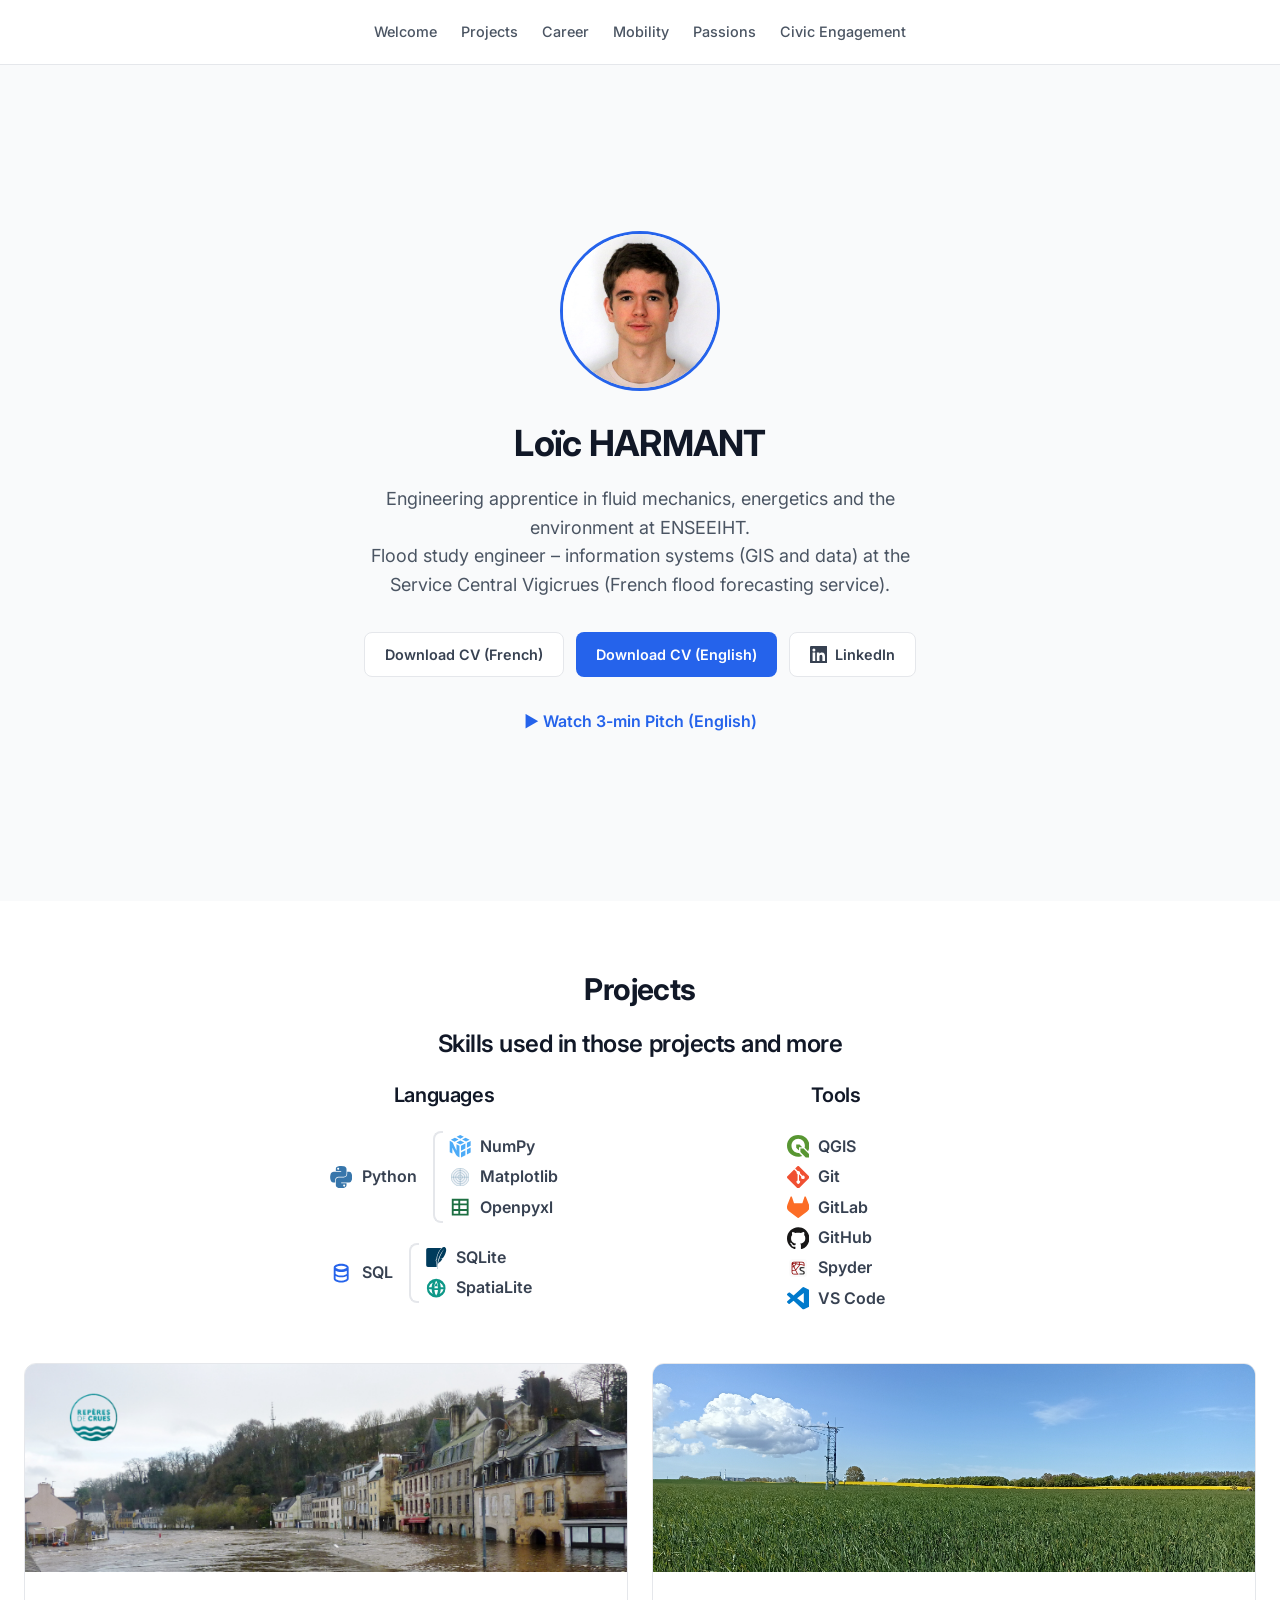
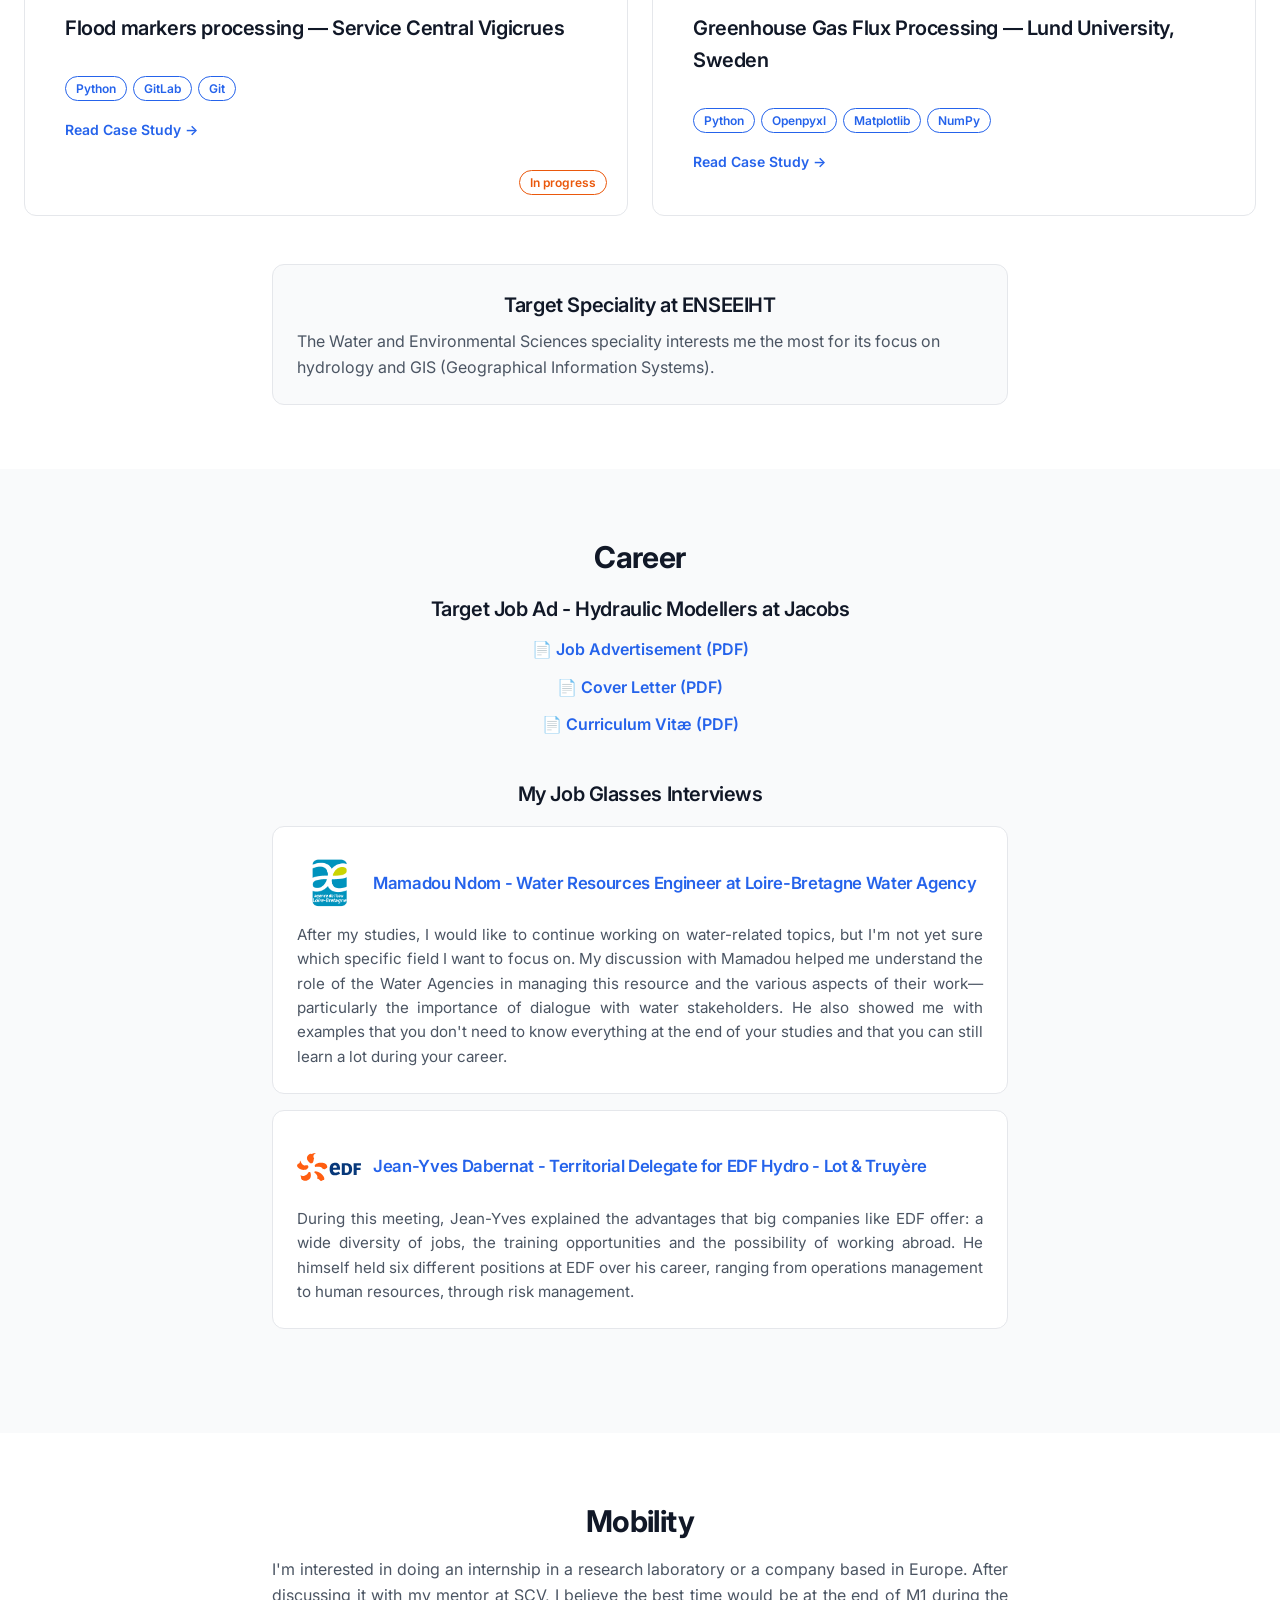
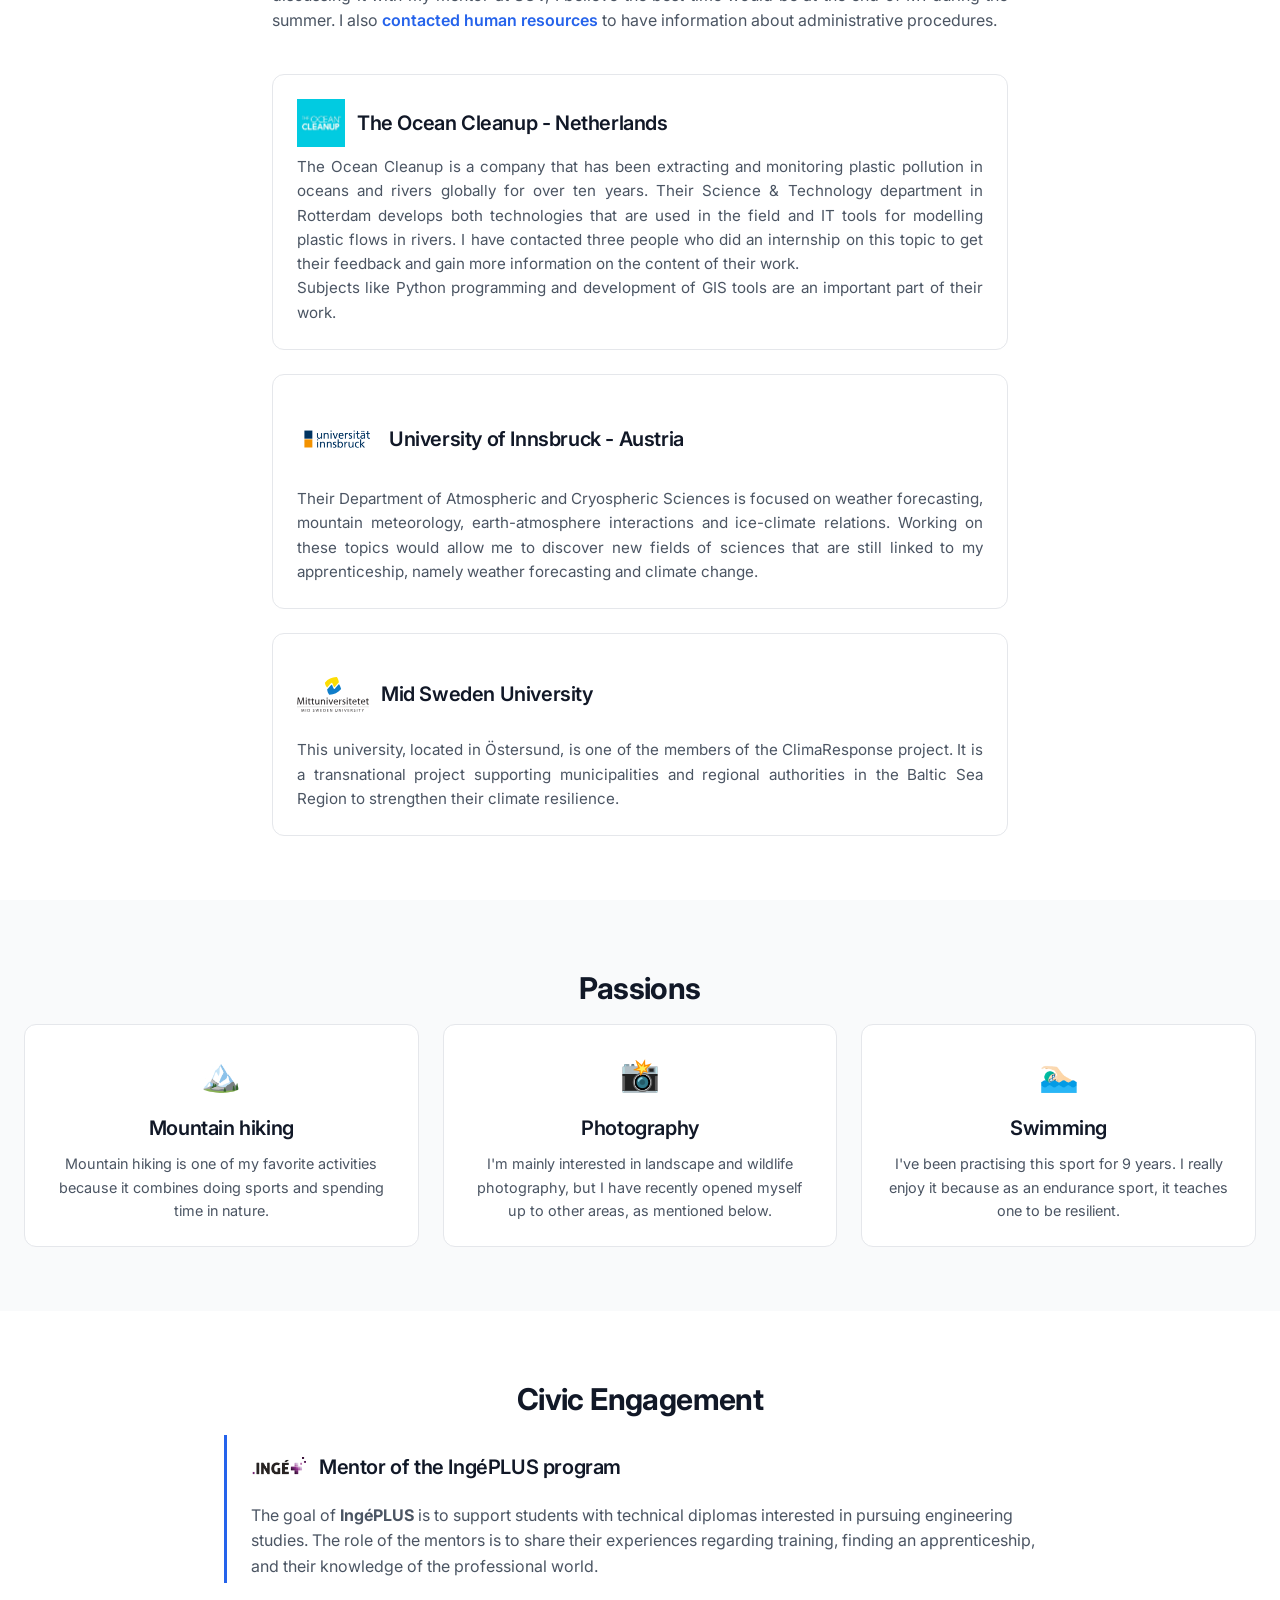
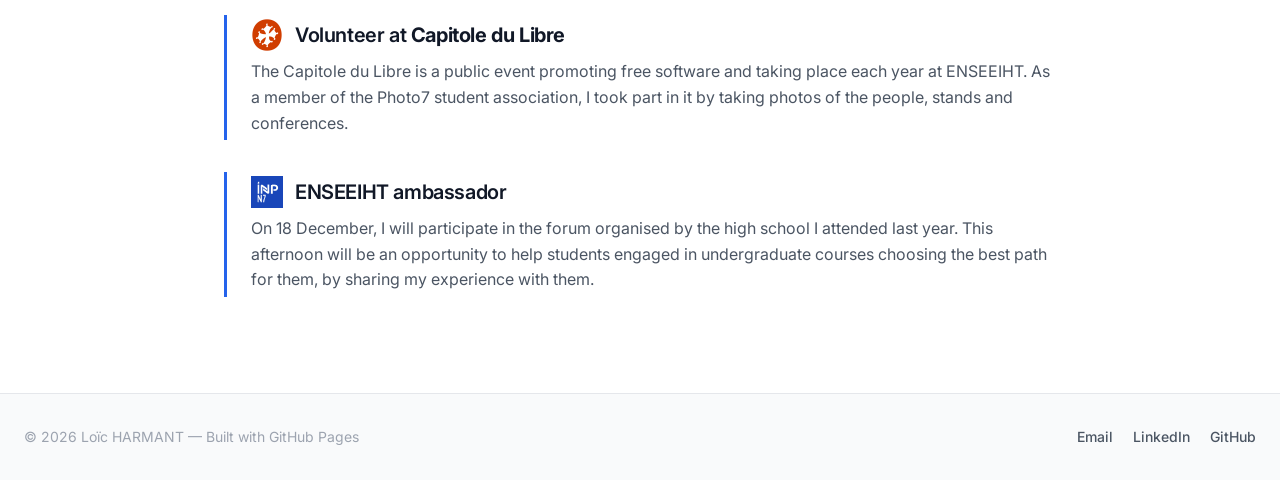
==== index.html @ 53d8c66c "Update index.html" ====
<!DOCTYPE html>
<html lang="en">
<head>
  <meta charset="UTF-8">
  <meta name="viewport" content="width=device-width, initial-scale=1.0">
  <title>Loïc HARMANT — Engineer Portfolio</title>
  <link rel="stylesheet" href="css/style.css">
  <link rel="preconnect" href="https://fonts.googleapis.com">
  <link href="https://fonts.googleapis.com/css2?family=Inter:wght@300;400;500;600;700&display=swap" rel="stylesheet">
</head>
<body>
  
  <!-- NAVIGATION FIXÉE EN HAUT -->
  <nav class="navbar">
    <div class="container">
      <ul class="nav-menu">
        <li><a href="#welcome">Welcome</a></li>
        <li><a href="#projects">Projects</a></li>
        <li><a href="#career">Career</a></li>
        <li><a href="#mobility">Mobility</a></li>
        <li><a href="#passions">Passions</a></li>
        <li><a href="#civic">Civic Engagement</a></li>
      </ul>
    </div>
  </nav>

  <!-- 1. WELCOME SECTION -->
  <section id="welcome" class="section section-welcome">
    <div class="container">
      <div class="welcome-content">
        <img src="images/photo-cv.jpg" alt="Profile photo" class="photo-cv">
        <h1>Loïc HARMANT</h1>
        <p class="uvp">Engineering apprentice in fluid mechanics, energetics and the environment at ENSEEIHT.<br>
          Flood study engineer – information systems (GIS and data) at the Service Central Vigicrues (French flood forecasting service).</p>
        <div class="welcome-links">
          <a href="documents/CV_Loic_HARMANT_FR.pdf" class="btn btn-secondary" target="_blank">Download CV (French)</a>
          <a href="documents/CV_Loic_HARMANT_EN.pdf" class="btn btn-primary" target="_blank">Download CV (English)</a>
          <a href="https://www.linkedin.com/in/loïc-harmant" class="btn btn-secondary"><svg viewBox="0 0 24 24" fill="currentColor" class="btn-icon" aria-hidden="true"><path d="M20.447 20.452h-3.554v-5.569c0-1.328-.027-3.037-1.852-3.037-1.853 0-2.136 1.445-2.136 2.939v5.667H9.351V9h3.414v1.561h.046c.477-.9 1.637-1.85 3.37-1.85 3.601 0 4.267 2.37 4.267 5.455v6.286zM5.337 7.433a2.062 2.062 0 0 1-2.063-2.065 2.064 2.064 0 1 1 2.063 2.065zm1.782 13.019H3.555V9h3.564v11.452zM22.225 0H1.771C.792 0 0 .774 0 1.729v20.542C0 23.227.792 24 1.771 24h20.451C23.2 24 24 23.227 24 22.271V1.729C24 .774 23.2 0 22.222 0h.003z"/></svg>
          LinkedIn</a>
        </div>
        <div class="video-container">
          <!-- Remplace le lien YouTube par ta vidéo "Unlisted" -->
          <a href="https://youtube.com/watch?v=votre-video-id" target="_blank" class="video-link">▶ Watch 3-min Pitch (English)</a>
        </div>
      </div>
    </div>
  </section>

   <!-- 2. PROJECTS SECTION -->
  <section id="projects" class="section section-projects">
    <div class="container">
      <h2>Projects</h2>

      <h3 class="skills-heading">Skills used in those projects and more</h3>
      <div class="skills-grid">

        <div class="skills-col skills-col--languages">
          <h3>Languages</h3>
          <div class="skill-group">
            <div class="skill-row">
              <svg class="skill-icon" viewBox="0 0 24 24" fill="#3776AB" aria-hidden="true"><path d="M11.858 0c-.978.005-1.913.088-2.736.234C6.7.662 6.26 1.558 6.26 3.21v2.182h5.725v.727H4.111c-1.664 0-3.121 1-3.577 2.903-.526 2.181-.549 3.542 0 5.82.407 1.694 1.379 2.902 3.043 2.902h1.969v-2.616c0-1.89 1.635-3.557 3.576-3.557h5.72c1.591 0 2.862-1.31 2.862-2.91v-5.45c0-1.553-1.309-2.718-2.863-2.977A18 18 0 0 0 11.858 0M8.762 1.755c.591 0 1.074.491 1.074 1.095 0 .601-.483 1.087-1.074 1.087A1.08 1.08 0 0 1 7.688 2.85c0-.604.48-1.095 1.074-1.095m9.656 4.364v2.543c0 1.971-1.671 3.63-3.577 3.63H9.122c-1.566 0-2.862 1.34-2.862 2.91v5.452c0 1.551 1.349 2.464 2.862 2.91 1.813.532 3.55.628 5.72 0 1.44-.418 2.862-1.258 2.862-2.91V18.47h-5.719v-.727h8.582c1.664 0 2.284-1.16 2.862-2.903.598-1.793.573-3.518 0-5.819-.41-1.656-1.196-2.903-2.862-2.903h-5.667zm-3.216 13.807a1.08 1.08 0 0 1 1.074 1.088c0 .604-.483 1.094-1.074 1.094-.592 0-1.075-.49-1.075-1.094 0-.601.483-1.088 1.075-1.088"/></svg>
              <span>Python</span>
            </div>
            <div class="skill-bracket">
              <div class="skill-row">
                <svg class="skill-icon" viewBox="0 0 24 24" fill="#4DABF7" aria-hidden="true"><path d="M10.315 4.876L6.3048 2.8517l-4.401 2.1965 4.1186 2.0683zm1.8381.9277l4.2045 2.1223-4.3622 2.1906-4.125-2.0718zm5.6153-2.9213l4.3193 2.1658-3.863 1.9402-4.2131-2.1252zm-1.859-.9329L12.021 0 8.1742 1.9193l4.0068 2.0208zm-3.0401 16.7443V24l4.7107-2.3507-.0053-5.3085zm4.7037-4.2057l-.0052-5.2528-4.6985 2.3356v5.2546zm5.6553-.9845v5.327l-4.0178 2.0052-.0029-5.3028zm0-1.8626V6.4214l-4.0253 2.001.0034 5.2633zM11.2062 11.571L8.0333 9.9756v6.895s-3.8804-8.2564-4.2399-8.998c-.0463-.0957-.2371-.2007-.2858-.2262C2.8118 7.2812.773 6.2485.773 6.2485V18.43l2.8204 1.5076v-6.3674s3.8392 7.3775 3.878 7.458c.0389.0807.4245.8582.8362 1.1314.5485.363 2.8992 1.7766 2.8992 1.7766z"/></svg>
                <span>NumPy</span>
              </div>
              <div class="skill-row">
                <svg class="skill-icon mpl" viewBox="0 0 180 180" aria-hidden="true"><g stroke="#11557c" stroke-width="2" fill="#eef2f7"><circle cx="90" cy="90" r="88"/><circle cx="90" cy="90" r="66"/><circle cx="90" cy="90" r="44"/><circle cx="90" cy="90" r="22"/><path d="m90,2v176"/><path d="m2,90h176"/></g></svg>
                <span>Matplotlib</span>
              </div>
              <div class="skill-row">
                <svg class="skill-icon" viewBox="0 0 24 24" fill="#1D6F42" aria-hidden="true"><path d="M3 3h18v18H3V3zm2 2v3h5V5H5zm7 0v3h7V5h-7zM5 10v4h5v-4H5zm7 0v4h7v-4h-7zM5 16v3h5v-3H5zm7 0v3h7v-3h-7z"/></svg>
                <span>Openpyxl</span>
              </div>
            </div>
          </div>
          <div class="skill-group">
            <div class="skill-row">
              <svg class="skill-icon" viewBox="0 0 24 24" fill="#2563eb" aria-hidden="true"><path d="M12 2C7.58 2 4 3.79 4 6v12c0 2.21 3.58 4 8 4s8-1.79 8-4V6c0-2.21-3.58-4-8-4zm0 2c3.87 0 6 1.5 6 2s-2.13 2-6 2-6-1.5-6-2 2.13-2 6-2zm6 14c0 .5-2.13 2-6 2s-6-1.5-6-2v-3.08c1.44.9 3.6 1.4 6 1.4s4.56-.5 6-1.4V18zm0-5.5c0 .5-2.13 2-6 2s-6-1.5-6-2V9.42c1.44.9 3.6 1.4 6 1.4s4.56-.5 6-1.4V12.5z"/></svg>
              <span>SQL</span>
            </div>
            <div class="skill-bracket">
              <div class="skill-row">
                <svg class="skill-icon" viewBox="0 0 24 24" fill="#003B5C" aria-hidden="true"><path d="M21.678.521c-1.032-.92-2.28-.55-3.513.544a8.71 8.71 0 0 0-.547.535c-2.109 2.237-4.066 6.38-4.674 9.544.237.48.422 1.093.544 1.561a13.044 13.044 0 0 1 .164.703s-.019-.071-.096-.296l-.05-.146a1.689 1.689 0 0 0-.033-.08c-.138-.32-.518-.995-.686-1.289-.143.423-.27.818-.376 1.176.484.884.778 2.4.778 2.4s-.025-.099-.147-.442c-.107-.303-.644-1.244-.772-1.464-.217.804-.304 1.346-.226 1.478.152.256.296.698.422 1.186.286 1.1.485 2.44.485 2.44l.017.224a22.41 22.41 0 0 0 .056 2.748c.095 1.146.273 2.13.5 2.657l.155-.084c-.334-1.038-.47-2.399-.41-3.967.09-2.398.642-5.29 1.661-8.304 1.723-4.55 4.113-8.201 6.3-9.945-1.993 1.8-4.692 7.63-5.5 9.788-.904 2.416-1.545 4.684-1.931 6.857.666-2.037 2.821-2.912 2.821-2.912s1.057-1.304 2.292-3.166c-.74.169-1.955.458-2.362.629-.6.251-.762.337-.762.337s1.945-1.184 3.613-1.72C21.695 7.9 24.195 2.767 21.678.521m-18.573.543A1.842 1.842 0 0 0 1.27 2.9v16.608a1.84 1.84 0 0 0 1.835 1.834h9.418a22.953 22.953 0 0 1-.052-2.707c-.006-.062-.011-.141-.016-.2a27.01 27.01 0 0 0-.473-2.378c-.121-.47-.275-.898-.369-1.057-.116-.197-.098-.31-.097-.432 0-.12.015-.245.037-.386a9.98 9.98 0 0 1 .234-1.045l.217-.028c-.017-.035-.014-.065-.031-.097l-.041-.381a32.8 32.8 0 0 1 .382-1.194l.2-.019c-.008-.016-.01-.038-.018-.053l-.043-.316c.63-3.28 2.587-7.443 4.8-9.791.066-.069.133-.128.198-.194Z"/></svg>
                <span>SQLite</span>
              </div>
              <div class="skill-row">
                <svg class="skill-icon" viewBox="0 0 24 24" fill="#0e9888" aria-hidden="true"><path d="M12 2a10 10 0 1 0 0 20 10 10 0 0 0 0-20zm7.93 9h-3.02a15.7 15.7 0 0 0-1.2-5.1A8.03 8.03 0 0 1 19.93 11zM12 4.04c.83 1.2 1.66 3.06 1.9 5.96h-3.8c.24-2.9 1.07-4.76 1.9-5.96zM4.07 13h3.02c.14 1.9.55 3.62 1.2 5.1A8.03 8.03 0 0 1 4.07 13zm3.02-2H4.07a8.03 8.03 0 0 1 4.22-5.1 15.7 15.7 0 0 0-1.2 5.1zm4.91 8.96c-.83-1.2-1.66-3.06-1.9-5.96h3.8c-.24 2.9-1.07 4.76-1.9 5.96zM10.1 12c.24-2.9 1.07-4.76 1.9-5.96.83 1.2 1.66 3.06 1.9 5.96h-3.8zm5.61 6.1c.65-1.48 1.06-3.2 1.2-5.1h3.02a8.03 8.03 0 0 1-4.22 5.1z"/></svg>
                <span>SpatiaLite</span>
              </div>
            </div>
          </div>
        </div>

        <div class="skills-pair">
          <div class="skills-col skills-col--tools">
            <h3>Tools</h3>
            <div class="tools-list">
              <div class="skill-row">
                <svg class="skill-icon" viewBox="0 0 24 24" fill="#589632" aria-hidden="true"><path d="M12.879 13.006v3.65l-3.004-3.048v-3.495h3.582l2.852 2.893h-3.43zm10.886 7.606V24h-3.654l-5.73-5.9v-3.55h3.354l6.03 6.062zm-10.828-1.448l3.372 3.371c-1.309.442-2.557.726-4.325.726C5.136 23.26 0 18.243 0 11.565 0 4.92 5.136 0 11.984 0 18.864 0 24 4.952 24 11.565c0 2.12-.523 4.076-1.457 5.759l-3.625-3.725a8.393 8.393 0 0 0 .24-2.005c0-4.291-3.148-7.527-7.1-7.527-3.954 0-7.248 3.236-7.248 7.527s3.33 7.6 7.247 7.6c.548 0 .661.017.88-.03z"/></svg>
                <span>QGIS</span>
              </div>
              <div class="skill-row">
                <svg class="skill-icon" viewBox="0 0 24 24" fill="#F05032" aria-hidden="true"><path d="M13.09 23.549a1.54 1.54 0 0 1-2.18 0L.451 13.089a1.54 1.54 0 0 1 0-2.179l7.191-7.19 2.733 2.733a1.85 1.85 0 0 0 .964 2.326v6.66a1.849 1.849 0 1 0 1.54 0V8.957l2.508 2.508a1.85 1.85 0 1 0 1.09-1.09l-2.634-2.634a1.85 1.85 0 0 0-2.378-2.377L8.73 2.63 10.91.451a1.54 1.54 0 0 1 2.179 0l10.459 10.46a1.54 1.54 0 0 1 0 2.179z"/></svg>
                <span>Git</span>
              </div>
              <div class="skill-row">
                <svg class="skill-icon" viewBox="0 0 24 24" fill="#FC6D26" aria-hidden="true"><path d="m23.6004 9.5927-.0337-.0862L20.3.9814a.851.851 0 0 0-.3362-.405.8748.8748 0 0 0-.9997.0539.8748.8748 0 0 0-.29.4399l-2.2055 6.748H7.5375l-2.2057-6.748a.8573.8573 0 0 0-.29-.4412.8748.8748 0 0 0-.9997-.0537.8585.8585 0 0 0-.3362.4049L.4332 9.5015l-.0325.0862a6.0657 6.0657 0 0 0 2.0119 7.0105l.0113.0087.03.0213 4.976 3.7264 2.462 1.8633 1.4995 1.1321a1.0085 1.0085 0 0 0 1.2197 0l1.4995-1.1321 2.4619-1.8633 5.006-3.7489.0125-.01a6.0682 6.0682 0 0 0 2.0094-7.003z"/></svg>
                <span>GitLab</span>
              </div>
              <div class="skill-row">
                <svg class="skill-icon" viewBox="0 0 24 24" fill="#181717" aria-hidden="true"><path d="M12 .297c-6.63 0-12 5.373-12 12 0 5.303 3.438 9.8 8.205 11.385.6.113.82-.258.82-.577 0-.285-.01-1.04-.015-2.04-3.338.724-4.042-1.61-4.042-1.61C4.422 18.07 3.633 17.7 3.633 17.7c-1.087-.744.084-.729.084-.729 1.205.084 1.838 1.236 1.838 1.236 1.07 1.835 2.809 1.305 3.495.998.108-.776.417-1.305.76-1.605-2.665-.3-5.466-1.332-5.466-5.93 0-1.31.465-2.38 1.235-3.22-.135-.303-.54-1.523.105-3.176 0 0 1.005-.322 3.3 1.23.96-.267 1.98-.399 3-.405 1.02.006 2.04.138 3 .405 2.28-1.552 3.285-1.23 3.285-1.23.645 1.653.24 2.873.12 3.176.765.84 1.23 1.91 1.23 3.22 0 4.61-2.805 5.625-5.475 5.92.42.36.81 1.096.81 2.22 0 1.606-.015 2.896-.015 3.286 0 .315.21.69.825.57C20.565 22.092 24 17.592 24 12.297c0-6.627-5.373-12-12-12"/></svg>
                <span>GitHub</span>
              </div>
              <div class="skill-row">
                <svg class="skill-icon" viewBox="0 0 256 256" aria-hidden="true"><rect fill="#fafafa" x="26.01" y="26.01" width="203.98" height="203.98" rx="37.85"/><path fill="#303030" d="M197.63,116.58a2.28,2.28,0,0,1,2.15,2.46v6.6a2,2,0,0,1-2.3,2.3H168.93c-7.06,0-11.2,2.45-11.2,8v2c0,4.3,2,8,9.52,10.74l20.41,8.14C201.77,162.16,203,170,203,178.42v1.69c0,17.19-10.28,20.56-31,20.56-13.35,0-25.47-1.07-28.08-1.38-1.84-.15-2.3-1.07-2.3-2.3v-6.75a2,2,0,0,1,2.3-2.3h28.39c12.28,0,16.11-1.38,16.11-8v-1.84c0-4.45-1.84-7.37-8.9-10.28l-21.79-8.29C145.92,155,143,146.05,143,137.61v-3.23c0-16.88,14.73-19.18,31.15-19.18A195,195,0,0,1,197.63,116.58Z"/><path fill="#8c0000" d="M190.69,59.34a25.27,25.27,0,0,0-16-5.68H78.24a25.37,25.37,0,0,0-11.82,2.92,25.7,25.7,0,0,0-10.25,9.93c-.46.82-.87,1.66-1.25,2.5-.22.59-.47,1.15-.67,1.72A26.9,26.9,0,0,0,52.87,79v96.48a25.35,25.35,0,0,0,25.37,25.35h51.5a1.37,1.37,0,0,0,1.37-1.37v-6.15a1.37,1.37,0,0,0-1.37-1.37h-6.68l-20-40.41,45.51-60.31a5.17,5.17,0,0,0,.85-1.77l41.7,6.38v9.38a1.38,1.38,0,0,0,1.37,1.37h6.19a1.37,1.37,0,0,0,1.36-1.37V79A25.25,25.25,0,0,0,190.69,59.34Zm-52.52,3.24,2.15,17.19-33.71-5.16-1.52-12Zm-59.93,0H96.82l1.33,10.75L73.52,69.56l-7.77-1.2A16.33,16.33,0,0,1,78.24,62.58ZM97,81.46,79.82,104.31,66.21,76.74ZM61.79,86.34l11,22.32-11,1.35Zm0,32,14.84-1.88L92,147.58l-30.22,3.8ZM113.89,192H79.61a17.87,17.87,0,0,1-17.82-17.83V159.66l34.05-4.27ZM99.06,143.33l-15.2-30.8,22.34-29.6s0,0,0-.05l34.45,5.27Zm92.11-55.79-42.42-6.49-2.31-18.47h26.92A17.87,17.87,0,0,1,191.17,80.4Z"/></svg>
                <span>Spyder</span>
              </div>
              <div class="skill-row">
                <svg class="skill-icon" viewBox="0 0 24 24" fill="#007ACC" aria-hidden="true"><path d="M23.15 2.587L18.21.21a1.494 1.494 0 0 0-1.705.29l-9.46 8.63-4.12-3.128a.999.999 0 0 0-1.276.057L.327 7.261A1 1 0 0 0 .326 8.74L3.899 12 .326 15.26a1 1 0 0 0 .001 1.479L1.65 17.94a.999.999 0 0 0 1.276.057l4.12-3.128 9.46 8.63a1.492 1.492 0 0 0 1.704.29l4.942-2.377A1.5 1.5 0 0 0 24 20.06V3.939a1.5 1.5 0 0 0-.85-1.352zm-5.146 14.861L10.826 12l7.178-5.448v10.896z"/></svg>
                <span>VS Code</span>
              </div>
            </div>
          </div>
        </div>

      </div>

      <div class="project-grid">
        
        <!-- P1 -->
        
        <article class="project-card">
          <img src="images/reperes_crues.png" alt="Flood in a French town, Repères de crues" class="project-image">
          <div class="project-info">
            <span class="project-badge">In progress</span>
            <h3>Flood markers processing — Service Central Vigicrues</h3>
            <p class="project-description"></p>
            <div class="project-tags">
              <span>Python</span><span>GitLab</span><span>Git</span>
            </div>
            <a href="projets/app.scv_1.html" class="project-link">Read Case Study →</a>
          </div>
        </article>

        <!-- P2 -->
        
        <article class="project-card">
          <div class="project-media">
            <img src="images/IMG_20250507_103023.jpg" alt="Python flux processing code and gas flux measurement chamber" class="project-image">
          </div>
          <div class="project-info">
            <h3>Greenhouse Gas Flux Processing — Lund University, Sweden</h3>
            <p class="project-description"></p>
            <div class="project-tags">
              <span>Python</span><span>Openpyxl</span><span>Matplotlib</span><span>NumPy</span>
            </div>
            <a href="projets/internship-lund.html" class="project-link">Read Case Study →</a>
          </div>
        </article>
      </div>

      <div class="target-specialty">
        <h3>Target Speciality at ENSEEIHT</h3>
        <p>The Water and Environmental Sciences speciality interests me the most for its focus on hydrology and GIS (Geographical Information Systems).</p>
      </div>
    </div>
  </section>
  <!-- 3. CAREER SECTION -->
  <section id="career" class="section section-career">
    <div class="container">
      <h2>Career</h2>
      
      <div class="job-target">
        <h3>Target Job Ad - Hydraulic Modellers at Jacobs</h3>
        <a href="documents/Hydraulic Modellers (Flood Risk Management)-Jacobs-LinkedIn.pdf" target="_blank" class="doc-link">📄 Job Advertisement (PDF)</a>
        <a href="documents/Cover_Letter_Loic_HARMANT_EN.pdf" target="_blank" class="doc-link">📄 Cover Letter (PDF)</a>
        <a href="documents/CV_Loic_HARMANT_EN.pdf" target="_blank" class="doc-link">📄 Curriculum Vitæ (PDF)</a>
      </div>
      
      <div class="my-job-glasses">
        <h3>My Job Glasses Interviews</h3>
        <article class="mjg-interview">
           <div class="engagement-header">
              <img src="images/logo-eau-loire-bretagne.png" alt="Agence de l'eau Loire-Bretagne" class="engagement-logo">
              <h4><a href="https://www.linkedin.com/in/mamadou-ndom-6ba24287/?lipi=urn%3Ali%3Apage%3Ad_flagship3_profile_view_base%3BoP8LbUPzSm2HqukfzFpzIQ%3D%3D" target="_blank">Mamadou Ndom - Water Resources Engineer at Loire-Bretagne Water Agency</a></h4>
            </div>
          <p>After my studies, I would like to continue working on water-related topics, but I'm not yet sure which specific 
            field I want to focus on. My discussion with Mamadou helped me understand the role of the Water Agencies in managing 
            this resource and the various aspects of their work—particularly the importance of dialogue with water stakeholders. 
          He also showed me with examples that you don't need to know everything at the end of your studies and that you can still 
            learn a lot during your career.</p>
        </article>
        <article class="mjg-interview">
          <div class="engagement-header">
            <img src="images/logo-edf.svg" alt="EDF" class="engagement-logo">
            <h4><a href="https://www.linkedin.com/in/jean-yves-dabernat-297469b8/" target="_blank">Jean-Yves Dabernat - Territorial Delegate for EDF Hydro - Lot & Truyère</a></h4>
          </div>
          <p>During this meeting, Jean-Yves explained the advantages that big companies like EDF offer: a wide diversity of jobs,
          the training opportunities and the possibility of working abroad. He himself held six different positions at EDF over his career, ranging from operations 
            management to human resources, through risk management.</p>
        </article>
      </div>
      
    </div>
  </section>


  <!-- 5. MOBILITY SECTION -->
  <section id="mobility" class="section section-mobility">
    <div class="container">
      <h2>Mobility</h2>
      <p class="section-subtitle">I'm interested in doing an internship in a research laboratory or a company based in Europe.
        After discussing it with my mentor at SCV, I believe the best time would be at the end of M1 during the summer. 
        I also <a href="images/capture_ecran_mail_rh.jpg" target="_blank">contacted human resources</a> to have information 
        about administrative procedures.</p>
      
      <div class="mobility-list">
        <article class="mobility-item">
          <div class="engagement-header">
            <img src="images/logo-theoceancleanup-v2.jpg" alt="The Ocean Cleanup" class="engagement-logo">
            <h3>The Ocean Cleanup - Netherlands</h3>
          </div>
          <p>The Ocean Cleanup is a company that has been extracting and monitoring plastic pollution in oceans and rivers globally for over ten years. 
            Their Science &amp; Technology department in Rotterdam develops both technologies that are used in the field and IT tools for modelling plastic flows in rivers.
            I have contacted three people who did an internship on this topic to get their feedback and gain more information on the content of their work.
            <br>Subjects like Python programming and development of GIS tools are an important part of their work.</p>
        </article>
        
        <article class="mobility-item">
          <div class="engagement-header">
            <img src="images/logo-innsbruck-v3.png" alt="Universität Innsbruck" class="engagement-logo">
            <h3>University of Innsbruck - Austria</h3>
          </div>
          <p>Their Department of Atmospheric and Cryospheric Sciences is focused on weather forecasting, mountain meteorology, earth-atmosphere 
            interactions and ice-climate relations. Working on these topics would allow me to discover new fields of sciences that are still linked to my apprenticeship,
            namely weather forecasting and climate change.</p>
        </article>
        
        <article class="mobility-item">
          <div class="engagement-header">
            <img src="images/logo-mid-sweden-university.svg" alt="Mid Sweden University" class="engagement-logo">
            <h3>Mid Sweden University</h3>
          </div>
          <p> This university, located in Östersund, is one of the members of the ClimaResponse project. It is a transnational project 
            supporting municipalities and regional authorities in the Baltic Sea Region to strengthen their climate resilience.</p>
        </article>
      </div>
    </div>
  </section>

  <!-- 6. PASSIONS SECTION -->
  <section id="passions" class="section section-passions">
    <div class="container">
      <h2>Passions</h2>
      
      <div class="passions-grid">
        <div class="passion-card">
          <span class="passion-icon">🏔️</span>
          <h3>Mountain hiking</h3>
          <p>Mountain hiking is one of my favorite activities because it combines doing sports and spending time in nature.</p>
        </div>
        
        <div class="passion-card">
          <span class="passion-icon">📸</span>
          <h3>Photography</h3>
          <p>I'm mainly interested in landscape and wildlife photography, but I have recently opened myself up to other areas, as mentioned below.</p>
        </div>
        
        <div class="passion-card">
          <span class="passion-icon">🏊🏻‍♂️</span>
          <h3>Swimming</h3>
          <p>I've been practising this sport for 9 years. I really enjoy it because as an endurance sport, it teaches one to be resilient.</p>
        </div>
      </div>
    </div>
  </section>

  <!-- 7. CIVIC ENGAGEMENT SECTION -->
  <section id="civic" class="section section-civic">
    <div class="container">
      <h2>Civic Engagement</h2>
      
      <div class="engagement-list">
        <article class="engagement-item">
          <div class="engagement-header">
            <img src="images/logo-ingeplus.png" alt="Logo IngéPLUS" class="engagement-logo">
            <h3>Mentor of the IngéPLUS program</h3>
          </div>
          <p>The goal of <strong>IngéPLUS</strong> is to support students with technical diplomas interested in pursuing engineering studies. 
            The role of the mentors is to share their experiences regarding training, finding an apprenticeship, and their knowledge of the professional world.</p>
        </article>
        <article class="engagement-item">
          <div class="engagement-header">
            <img src="images/logo-capitoledulibre.png" alt="Logo Capitole du Libre" class="engagement-logo">
            <h3>Volunteer at <strong>Capitole du Libre</strong></h3>
          </div>
          <p>The Capitole du Libre is a public event promoting free software and taking place each year at ENSEEIHT. As a member of the Photo7 student 
            association, I took part in it by taking photos of the people, stands and conferences.</p> 
        </article>
        <article class="engagement-item">
          <div class="engagement-header">
            <img src="images/logo-enseeiht.png" alt="Logo ENSEEIHT" class="engagement-logo">
            <h3>ENSEEIHT ambassador</h3>
          </div>
          <p>On 18 December, I will participate in the forum organised by the high school I attended last year. 
          This afternoon will be an opportunity to help students engaged in undergraduate courses choosing the best path for them, by sharing 
            my experience with them.</p> 
        </article>
      </div>
    </div>
  </section>

  <!-- FOOTER -->
  <footer class="footer">
    <div class="container">
      <p>&copy; 2026 Loïc HARMANT — Built with GitHub Pages</p>
      <div class="social-links">
        <a href="mailto:loic.harmant@etu.toulouse-inp.fr">Email</a>
        <a href="https://www.linkedin.com/in/loïc-harmant">LinkedIn</a>
        <a href="https://github.com/loic-harmant">GitHub</a>
      </div>
    </div>
  </footer>

</body>
</html>
---- css/style.css ----
/* ============================================================
   style.css — Portfolio Loïc HARMANT
   gris + bleu #2563eb, Inter, navbar fixe avec flou.
   Titres centrés. CSS classique, aucun framework.
   ============================================================ */

/* ---------- 1. Variables & reset ---------- */
:root {
  --primary: #2563eb;
  --primary-dark: #1e40af;
  --gray-900: #111827;
  --gray-700: #374151;
  --gray-600: #4b5563;
  --gray-400: #9ca3af;
  --gray-200: #e5e7eb;
  --gray-100: #f3f4f6;
  --gray-50: #f9fafb;
  --white: #ffffff;
  --font-body: "Inter", sans-serif;
  --nav-height: 64px;
}

* {
  margin: 0;
  padding: 0;
  box-sizing: border-box;
}

html {
  scroll-behavior: smooth;
  scroll-padding-top: var(--nav-height); /* les ancres passent sous la navbar */
}

body {
  font-family: var(--font-body);
  color: var(--gray-700);
  line-height: 1.6;
  background: var(--white);
  -webkit-font-smoothing: antialiased;
}

img {
  max-width: 100%;
  display: block;
}

a {
  text-decoration: none;
  color: inherit;
}

.container {
  max-width: 80rem;
  margin-inline: auto;
  padding-inline: 1.5rem;
}

/* ---------- 2. Typographie : titres centrés ---------- */
h1, h2, h3, h4 {
  font-family: var(--font-body);
  color: var(--gray-900);
  letter-spacing: -0.02em;      /* tracking-tight */
  text-align: center;
}

h1 { font-size: 2.25rem; font-weight: 700; }
h2 {
  font-size: 1.875rem;
  font-weight: 700;
  margin-bottom: 0.75rem;
}
h3 { font-size: 1.25rem; font-weight: 600; }
h4 { font-size: 1.05rem; font-weight: 600; }

.section {
  padding: 4rem 0;
}

.section-subtitle {
  text-align: center;
  color: var(--gray-600);
  font-size: 1rem;
  margin-bottom: 2.5rem;
}

/* ---------- 3. Navbar fixe avec flou ---------- */
.navbar {
  position: sticky;
  top: 0;
  z-index: 50;
  background: rgba(255, 255, 255, 0.95);
  -webkit-backdrop-filter: blur(6px);
  backdrop-filter: blur(6px);
  border-bottom: 1px solid var(--gray-200);
}

.navbar .container {
  display: flex;
  justify-content: center;
  height: var(--nav-height);
  align-items: center;
}

.nav-menu {
  display: flex;
  gap: 1.5rem;
  list-style: none;
}

.nav-menu a {
  font-size: 0.9rem;
  font-weight: 500;
  color: var(--gray-600);
  transition: color 0.2s ease;
}

.nav-menu a:hover {
  color: var(--primary);
}

/* ---------- 4. Section Welcome ---------- */
.section-welcome {
  min-height: calc(100vh - var(--nav-height));
  display: flex;
  align-items: center;
  background: var(--gray-50);
}

.welcome-content {
  text-align: center;
  width: 100%;
}

.photo-cv {
  width: 10rem;
  height: 10rem;
  border-radius: 9999px;
  object-fit: cover;
  margin: 0 auto 1.5rem;
  border: 3px solid var(--primary);
}

.welcome-content h1 {
  margin-bottom: 0.75rem;
}

.uvp {
  max-width: 36rem;
  margin: 0 auto 2rem;
  font-size: 1.125rem;
  color: var(--gray-600);
}

/* Boutons */
.welcome-links {
  display: flex;
  justify-content: center;
  flex-wrap: wrap;
  gap: 0.75rem;
  margin-bottom: 2rem;
}

.btn {
  display: inline-flex;
  align-items: center;
  gap: 0.5rem;
  padding: 0.625rem 1.25rem;
  border-radius: 0.5rem;
  font-size: 0.9rem;
  font-weight: 600;
  transition: all 0.2s ease;
}

.btn-icon {
  width: 1.1rem;
  height: 1.1rem;
  flex-shrink: 0;
}

.btn-primary {
  background: var(--primary);
  color: var(--white);
}

.btn-primary:hover {
  background: var(--primary-dark);
}

.btn-secondary {
  border: 1px solid var(--gray-200);
  color: var(--gray-700);
  background: var(--white);
}

.btn-secondary:hover {
  border-color: var(--primary);
  color: var(--primary);
}

.video-link {
  font-weight: 600;
  color: var(--primary);
}

.video-link:hover {
  color: var(--primary-dark);
}

/* ---------- 5. Section Projects ---------- */
/* Graphiques de la page projet : taille maîtrisée et centrés */
.project-figure {
  margin: 0 auto 2rem;          /* centré, espace sous la figure */
  max-width: 40rem;             /* largeur confortable sans déborder */
}

.project-figure img {
  display: block;
  width: 100%;
  height: auto;                  /* garde les proportions */
  border-radius: 0.5rem;         /* même arrondi discret que tes cartes */
  border: 1px solid var(--gray-200);  /* encadre le graphe, optionnel */
}

.project-figure figcaption {
  text-align: center;
  font-size: 0.875rem;
  color: var(--gray-600);
  margin-top: 0.5rem;
}
/* Logotype de l'université en tête de page projet */
.page-project-logo {
  display: block;
  width: 12rem;
  max-width: 60%;
  height: auto;
  margin-top: 3rem;
  margin-bottom: 1.5rem;
}
.project-grid {
  display: grid;
  grid-template-columns: repeat(auto-fit, minmax(280px, 1fr));
  gap: 1.5rem;
  margin-bottom: 3rem;
}

.project-card {
  position: relative;
  border: 1px solid var(--gray-200);
  border-radius: 0.75rem;
  overflow: hidden;
  background: var(--white);
  transition: box-shadow 0.2s ease, transform 0.2s ease;
}

.project-card:hover {
  box-shadow: 0 10px 25px rgba(17, 24, 39, 0.08);
  transform: translateY(-3px);
}

/* Conteneur de l'image de carte avec logo superposé */
.project-media {
  position: relative;          /* c'est lui qui ancre le logo */
}

/* Image : cadrage un peu plus aéré et recentré */
.project-image {
  width: 100%;
  height: 13rem;               /* était 11rem : gagne en hauteur */
  object-fit: cover;
  object-position: center 30%; /* remonte le cadrage vers le haut de la photo (les bâtiments) */
}

/* Logo officiel Repères de crues en bas à droite de la photo */
.card-overlay-logo {
  position: absolute;
  bottom: 0.75rem;
  right: 0.75rem;
  width: 3.25rem;
  height: 3.25rem;
  background: var(--white);
  border-radius: 50%;
  box-shadow: 0 2px 8px rgba(0, 0, 0, 0.25);
}

.project-info {
  padding: 2.5rem;
}

.project-info h3 {
  text-align: left;
  margin-bottom: 0.5rem;
}

.project-description {
  font-size: 0.9rem;
  color: var(--gray-600);
  margin-bottom: 2rem;        /* était 1rem */
  text-align: justify;
}

.project-tags {
  display: flex;
  flex-wrap: wrap;
  gap: 0.375rem;
  margin-bottom: 1rem;
}


.page-project h3 {
  margin-top: 2rem;
}

/* Marge du contenu des pages projet : côtés plus larges */
.page-project .container {
  padding-inline: 7rem;      /* était 3rem */
}

/* Respiration entre les paragraphes : resserrée */
.page-project p {
  text-align: justify;
  margin-bottom: 1.2rem;     /* était 2.4rem */
}

.project-tags span {
  font-size: 0.75rem;
  font-weight: 600;
  color: var(--primary);
  border: 1px solid var(--primary);
  padding: 0.125rem 0.625rem;
  border-radius: 9999px;
}

.project-link {
  font-size: 0.875rem;
  font-weight: 600;
  color: var(--primary);
}

.project-link:hover {
  color: var(--primary-dark);
}

.target-specialty {
  background: var(--gray-50);
  border: 1px solid var(--gray-200);
  border-radius: 0.75rem;
  padding: 1.5rem;
  max-width: 46rem;
  margin: 0 auto;
}

.target-specialty p {
  margin-top: 0.5rem;
  color: var(--gray-600);
}


.page-project .section-subtitle {
  text-align: left;
  margin-bottom: 1.5rem;
}

.project-badge {
  position: absolute;
  right: 1.25rem;      /* aligné sur le padding de .project-info */
  bottom: 1.25rem;
  font-size: 0.75rem;
  font-weight: 600;
  color: #ea580c;
  background: var(--white);
  border: 1px solid #ea580c;
  padding: 0.125rem 0.625rem;
  border-radius: 9999px;
}


/* ---------- 6. Section Career ---------- */
.mjg-interview h4 a {
  color: var(--primary);
}

.mjg-interview h4 a:hover {
  color: var(--primary-dark);
  text-decoration: underline;
}
.section-career {
  background: var(--gray-50);
}

.job-target, .my-job-glasses {
  max-width: 46rem;
  margin: 0 auto 2.5rem;
  text-align: center;
}

.doc-link {
  display: block;
  width: fit-content;
  margin: 0.75rem auto 0;   /* auto à gauche et à droite = centré */
  font-weight: 600;
  color: var(--primary);
}

.doc-link:hover {
  color: var(--primary-dark);
}

.mjg-interview {
  text-align: justify;
  background: var(--white);
  border: 1px solid var(--gray-200);
  border-radius: 0.75rem;
  padding: 1.5rem;
  margin-top: 1rem;
}

.mjg-interview p {
  margin-top: 0.5rem;
  font-size: 0.95rem;
  color: var(--gray-600);
}

/* logos Agence de l'eau et EDF agrandis */
.mjg-interview .engagement-logo {
  width: 4rem;
  height: 4rem;
}

/* ---------- 7. Section Mobility ---------- */
p a {
  color: var(--primary);
  font-weight: 600;
}

p a:hover {
  text-decoration: underline;
}

.mobility-list {
  display: grid;
  grid-template-columns: 1fr;
  gap: 1.5rem;
  max-width: 46rem;
  margin: 0 auto;
}

.mobility-item {
  border: 1px solid var(--gray-200);
  border-radius: 0.75rem;
  padding: 1.5rem;
}

.mobility-item p {
  margin-top: 0.5rem;
  font-size: 0.95rem;
  color: var(--gray-600);
  text-align: justify;
}

.mobility-item .engagement-logo {
  width: 4.5rem;
  height: 4.5rem;
}

/* logo The Ocean Cleanup plus petit que les autres */
.mobility-item img[src$="logo-theoceancleanup-v2.jpg"] {
  width: 3rem;
  height: 3rem;
}

.mobility-item img[src$="logo-innsbruck-v3.png"],
.mobility-item img[src$="logo-icos.svg"] {
  width: 5rem;
  height: 5rem;
}

.section-mobility .section-subtitle {
  text-align: justify;
  max-width: 46rem;
  margin-inline: auto;
}

/* ---------- 8. Section Skills (imbriquée dans Projects) ---------- */
.skills-heading {
  font-size: 1.5rem;
  margin-bottom: 1rem;
}

.skills-grid {
  max-width: 46rem;
  margin: 0 auto 2.5rem;
  display: grid;
  grid-template-columns: 1fr 1fr;
  gap: 2.5rem 3rem;
}

.skills-grid h3 {
  text-align: center;
  margin-bottom: 1.25rem;
}

.skill-group {
  display: flex;
  align-items: center;
  gap: 0.75rem;
  margin-bottom: 1.25rem;
}

.skill-row {
  display: flex;
  align-items: center;
  gap: 0.6rem;
  font-weight: 600;
  color: var(--gray-700);
  padding: 0.15rem 0;
}

.skill-icon {
  display: block;   /* un SVG inline se cale sur la ligne de base du texte : décalage vertical sinon */
  width: 1.4rem;
  height: 1.4rem;
  flex-shrink: 0;
}

.skill-icon.mpl {
  padding: 2px;
}

/* la paire Tools + Systems côte à côte, centrée dans la moitié droite */
.skills-pair {
  display: flex;
  justify-content: center;
  gap: 3.5rem;
}

/* chaque colonne : titre centré, bloc centré en dessous */
.skills-col--tools,
.skills-col--systems {
  display: flex;
  flex-direction: column;
  align-items: center;
}

/* à l'intérieur de chaque bloc : logos et textes alignés à gauche, uns sous les autres */
.skills-col--tools .tools-list,
.skills-col--systems .tools-list {
  display: flex;
  flex-direction: column;
  align-items: flex-start;
}

/* décale le bloc Languages entier (Python + accolade + SQL + accolade)
   sous le titre, sans toucher à son organisation interne */
.skills-col--languages {
  width: fit-content;
  margin-inline: auto;
}

/* accolade englobant chaque groupe de sous-compétences */
.skill-bracket {
  position: relative;
  padding-left: 1rem;
  margin-left: 0.25rem;
}

.skill-bracket::before {
  content: "";
  position: absolute;
  left: 0;
  top: 0;
  bottom: 0;
  width: 0.55rem;
  border: 2px solid var(--gray-200);
  border-right: none;
  border-radius: 0.5rem 0 0 0.5rem;
}

/* ---------- 9. Section Passions ---------- */
.section-passions {
  background: var(--gray-50);
}

.passions-grid {
  display: grid;
  grid-template-columns: repeat(auto-fit, minmax(220px, 1fr));
  gap: 1.5rem;
}

.passion-card {
  background: var(--white);
  border: 1px solid var(--gray-200);
  border-radius: 0.75rem;
  padding: 1.5rem;
  text-align: center;
  transition: box-shadow 0.2s ease;
}

.passion-card:hover {
  box-shadow: 0 10px 25px rgba(17, 24, 39, 0.08);
}

.passion-icon {
  font-size: 2rem;
  display: block;
  margin-bottom: 0.75rem;
}

.passion-card p {
  margin-top: 0.5rem;
  font-size: 0.9rem;
  color: var(--gray-600);
}

/* ---------- 10. Section Civic ---------- */
.engagement-list {
  max-width: 52rem;
  margin: 0 auto;
}

.engagement-item {
  border-left: 3px solid var(--primary);
  padding: 0.25rem 0 0.25rem 1.5rem;
  margin-bottom: 2rem;
}

.engagement-item p {
  margin-top: 0.5rem;
  color: var(--gray-600);
}
.engagement-header {
  display: flex;
  align-items: center;
  gap: 0.75rem;
}

.engagement-header h3 {
  text-align: left;
}

.engagement-logo {
  width: 2rem;
  height: 2rem;
  object-fit: contain;
  flex-shrink: 0;
}

img[src$="logo-ingeplus.png"] {
  width: 3.5rem;
  height: 3.5rem;
}

/* ---------- 11. Footer ---------- */
.footer {
  border-top: 1px solid var(--gray-200);
  padding: 2rem 0;
  background: var(--gray-50);
}

.footer .container {
  display: flex;
  justify-content: space-between;
  align-items: center;
  flex-wrap: wrap;
  gap: 1rem;
}

.footer p {
  font-size: 0.875rem;
  color: var(--gray-400);
}

.social-links {
  display: flex;
  gap: 1.25rem;
}

.social-links a {
  font-size: 0.875rem;
  font-weight: 500;
  color: var(--gray-600);
  transition: color 0.2s ease;
}

.social-links a:hover {
  color: var(--primary);
}

/* ---------- 12. Responsive ---------- */
@media (max-width: 767px) {
  .nav-menu {
    flex-wrap: wrap;
    justify-content: center;
    gap: 0.75rem 1.25rem;
    padding: 0.5rem 0;
    font-size: 0.825rem;
  }

  .navbar .container {
    height: auto;
    padding-block: 0.25rem;
  }

  .section {
    padding: 3rem 0;
  }

  h1 { font-size: 1.75rem; }
  h2 { font-size: 1.5rem; }

  .footer .container {
    flex-direction: column;
    text-align: center;
  }

  .skills-grid {
    grid-template-columns: 1fr;
    gap: 2rem;
  }

  .skills-pair {
    flex-direction: column;
    align-items: center;
    gap: 2.5rem;
  }
}

/* ---------- 13. Accessibilité ---------- */
@media (prefers-reduced-motion: reduce) {
  html {
    scroll-behavior: auto;
  }

  *, *::before, *::after {
    transition-duration: 0.01ms !important;
    animation-duration: 0.01ms !important;
  }
}
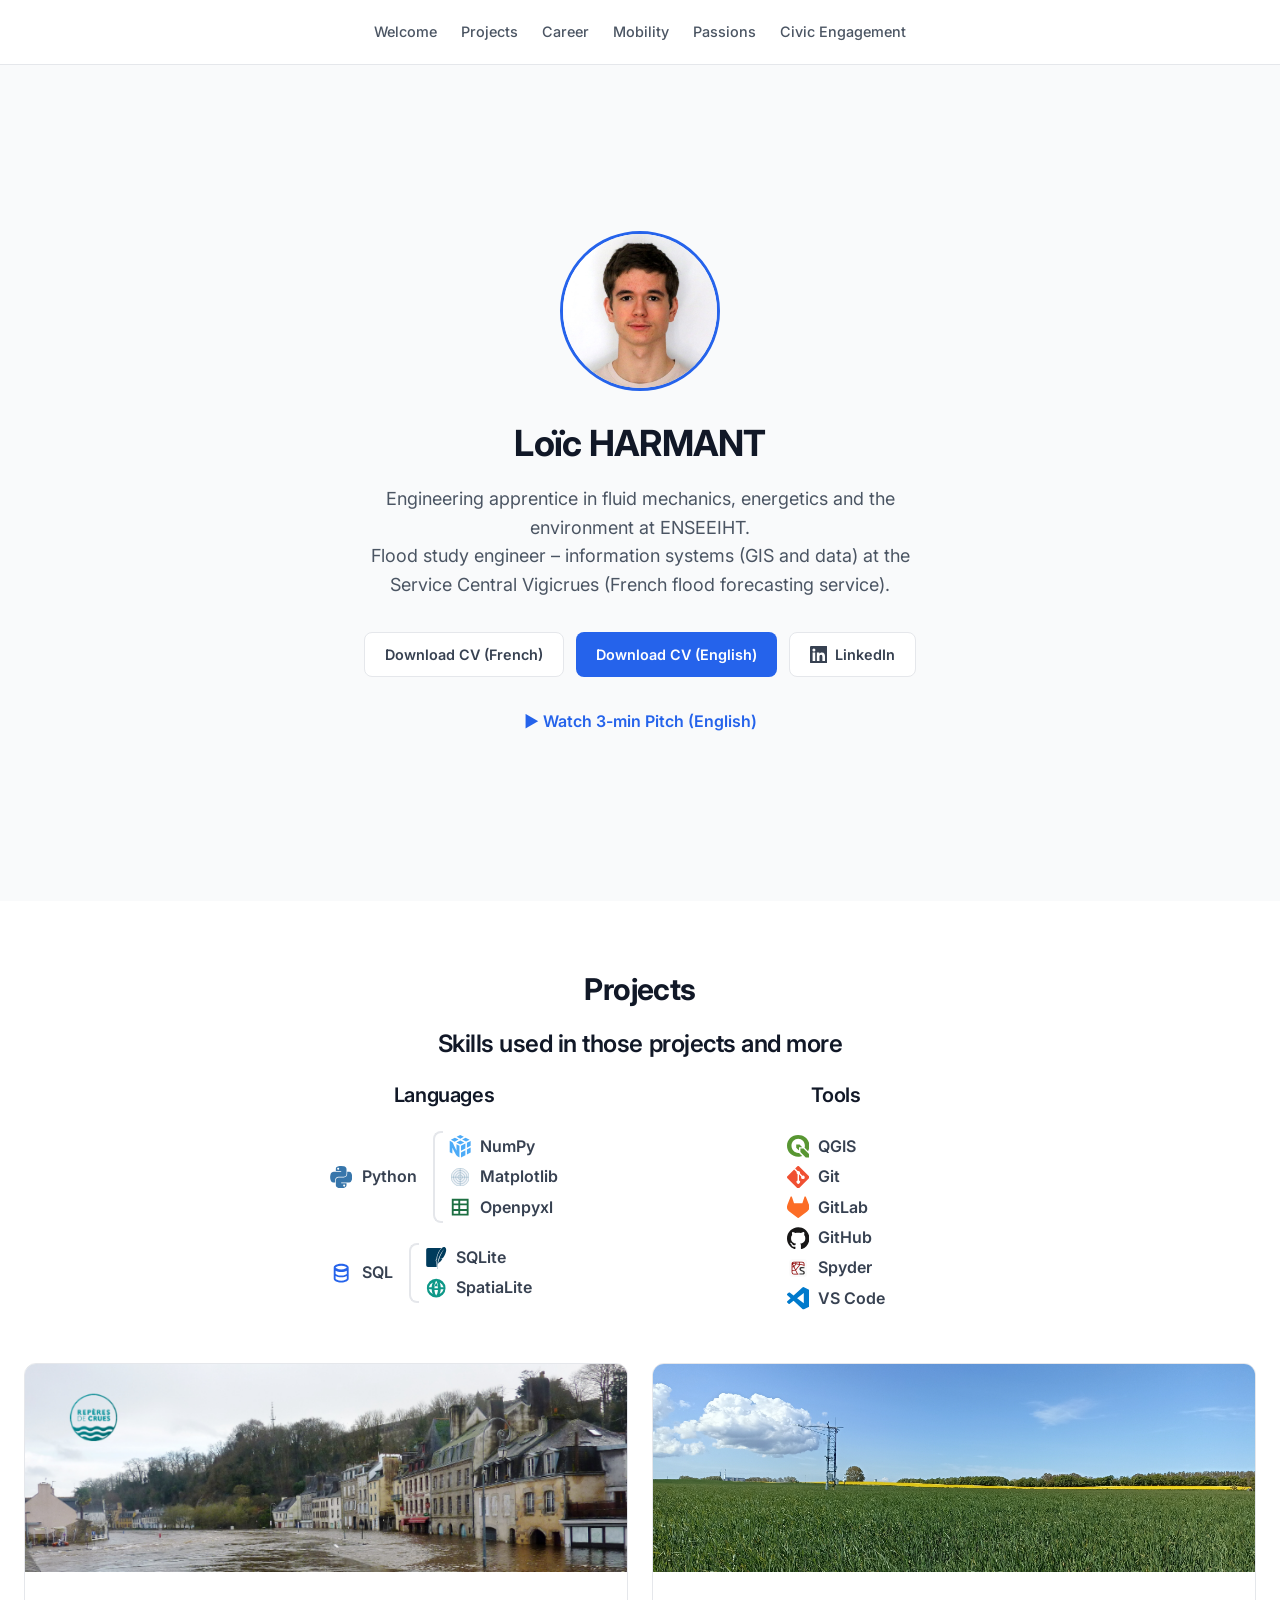
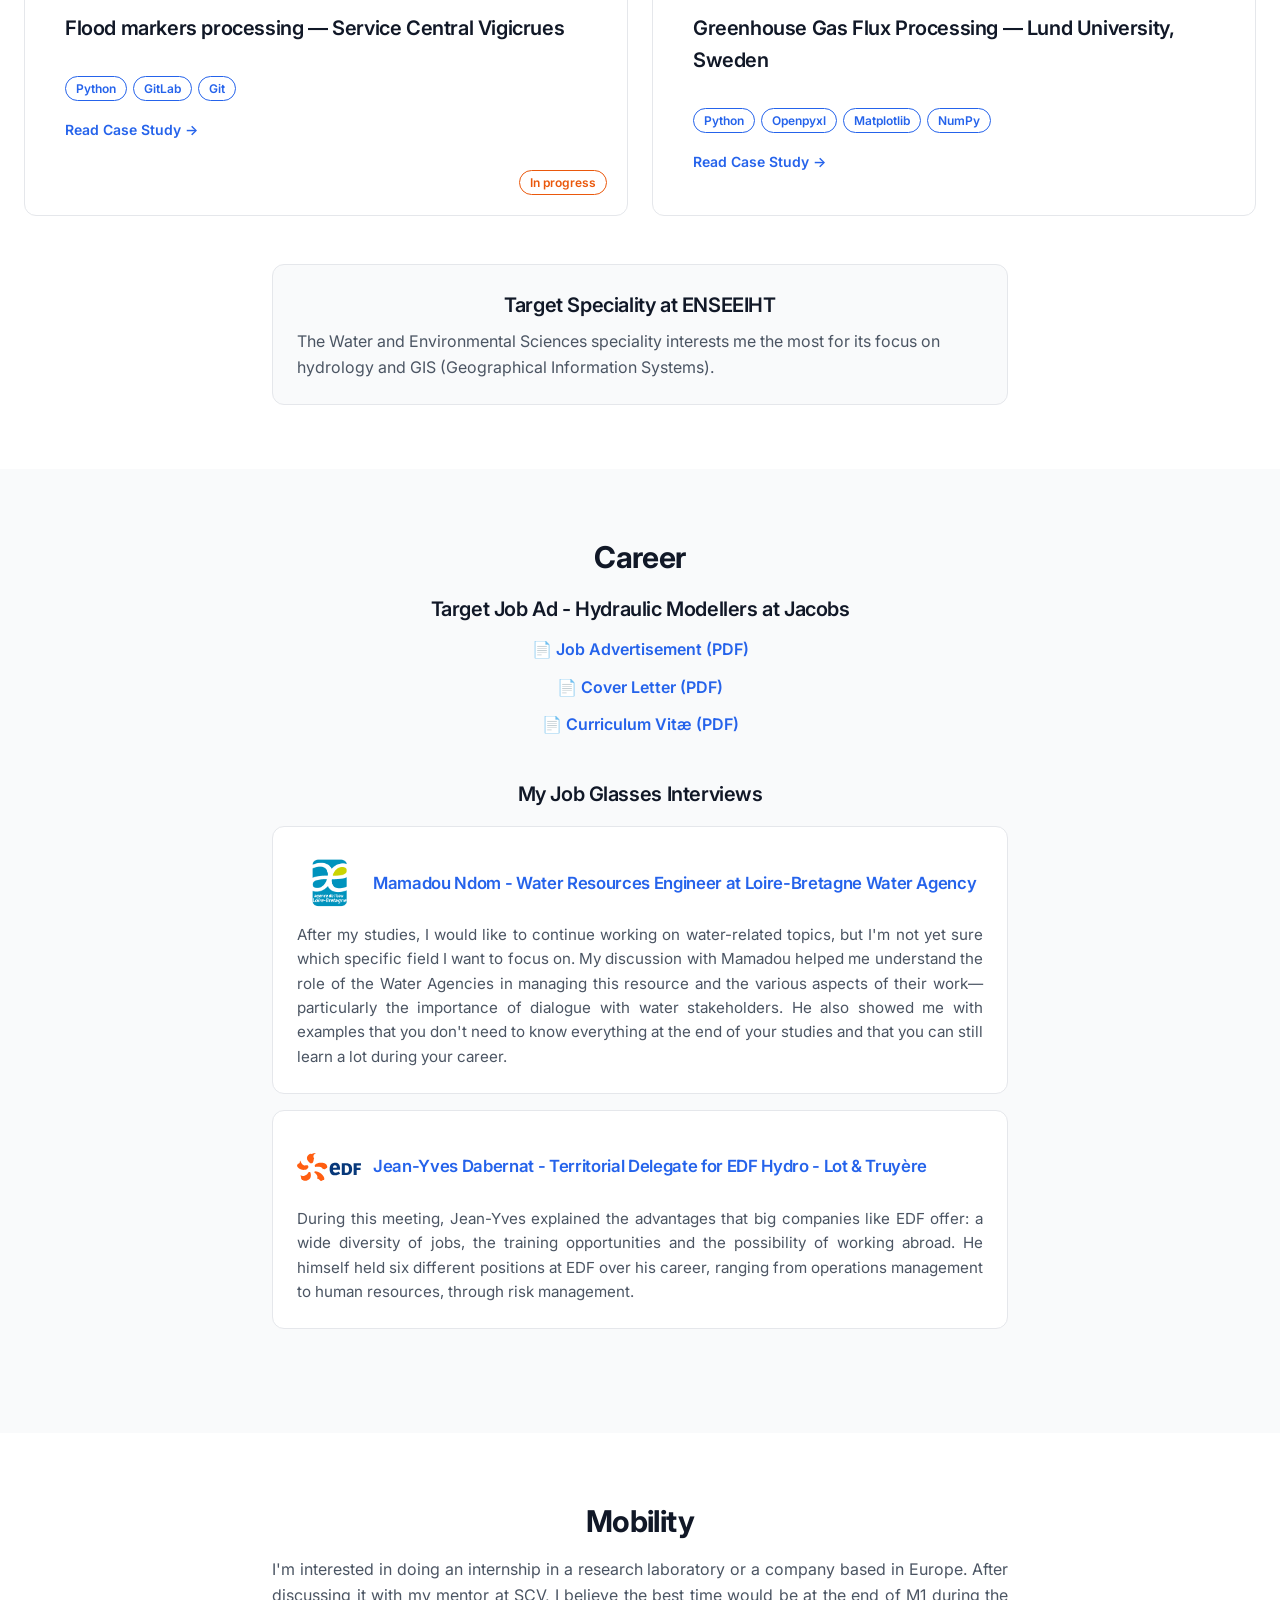
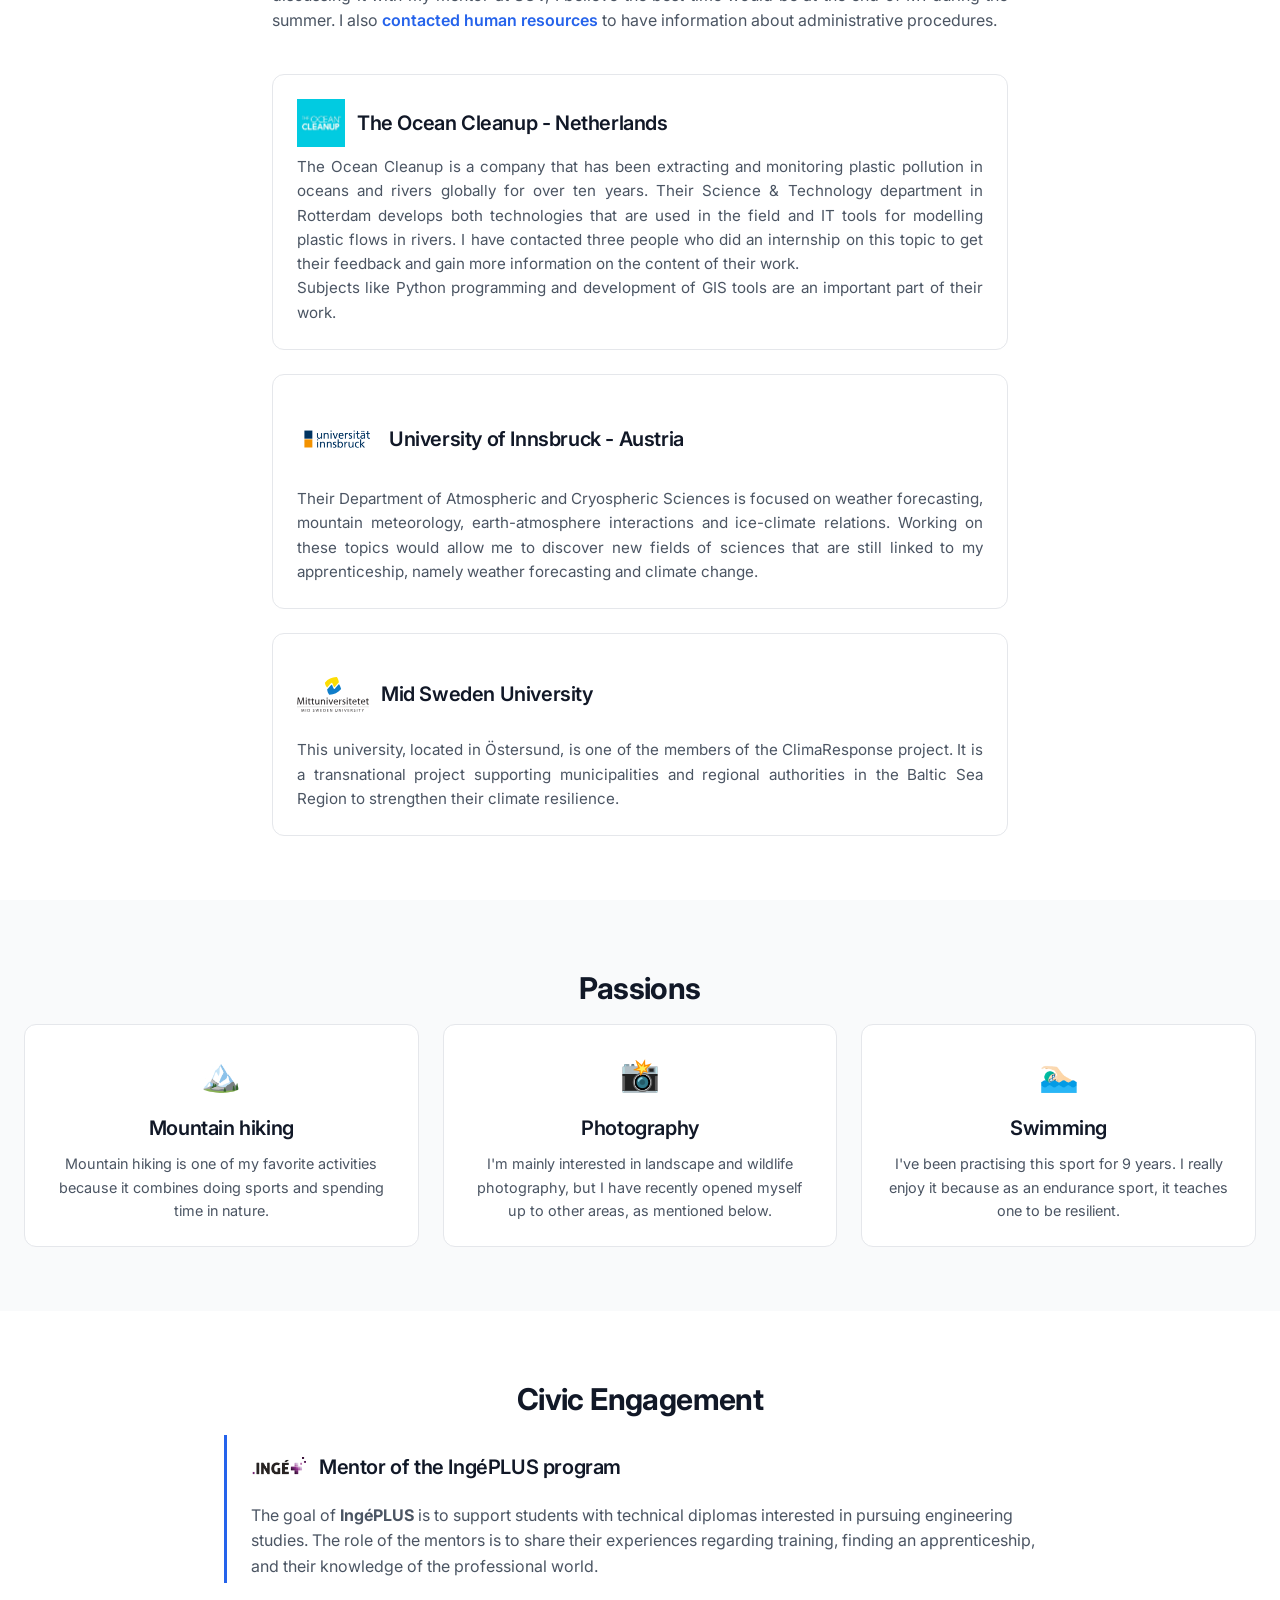
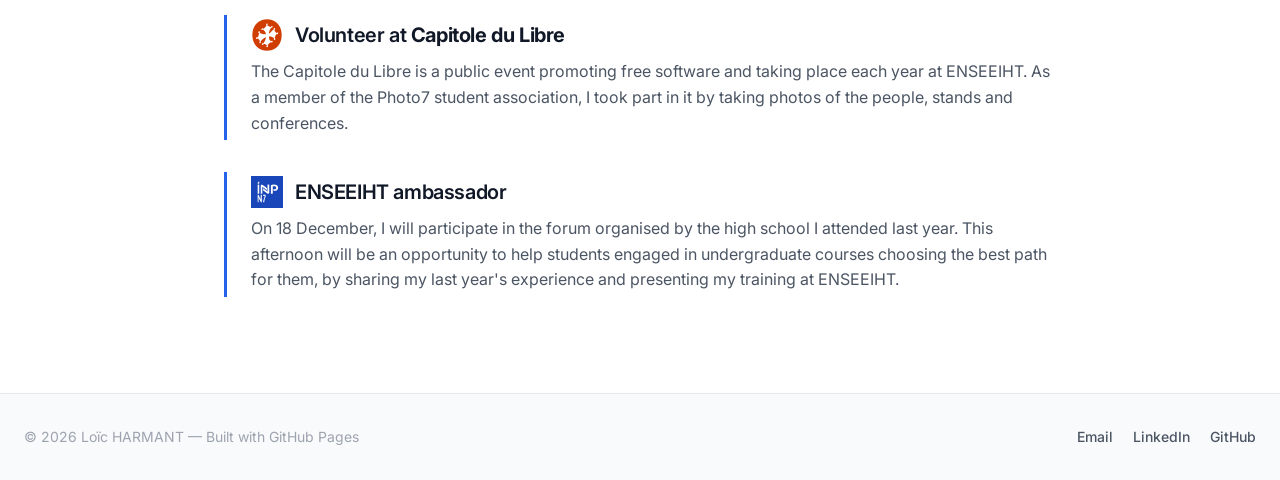
==== commit f1eabe0f: "Update index.html" ====
--- a/index.html
+++ b/index.html
@@ -307,7 +307,7 @@
           </div>
           <p>On 18 December, I will participate in the forum organised by the high school I attended last year. 
           This afternoon will be an opportunity to help students engaged in undergraduate courses choosing the best path for them, by sharing 
-            my experience with them.</p> 
+            my last year's experience and presenting my training at ENSEEIHT.</p> 
         </article>
       </div>
     </div>
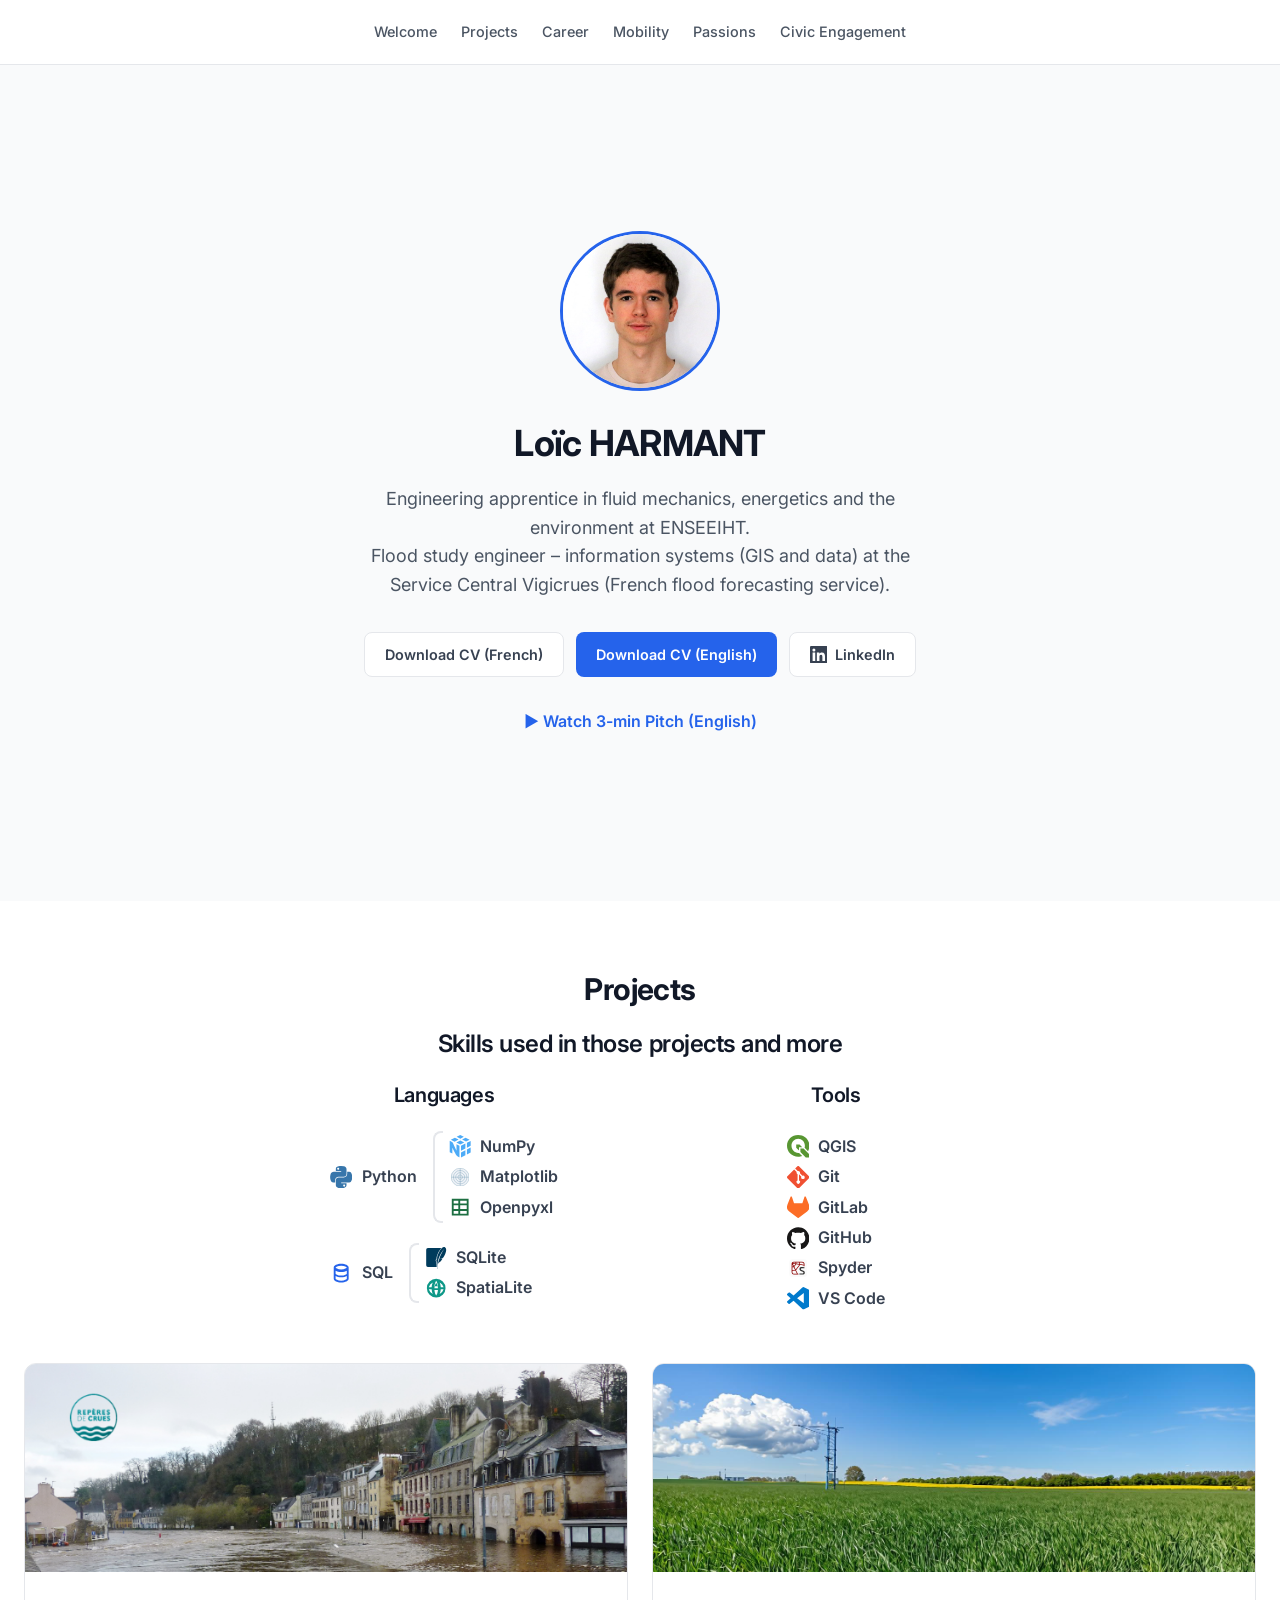
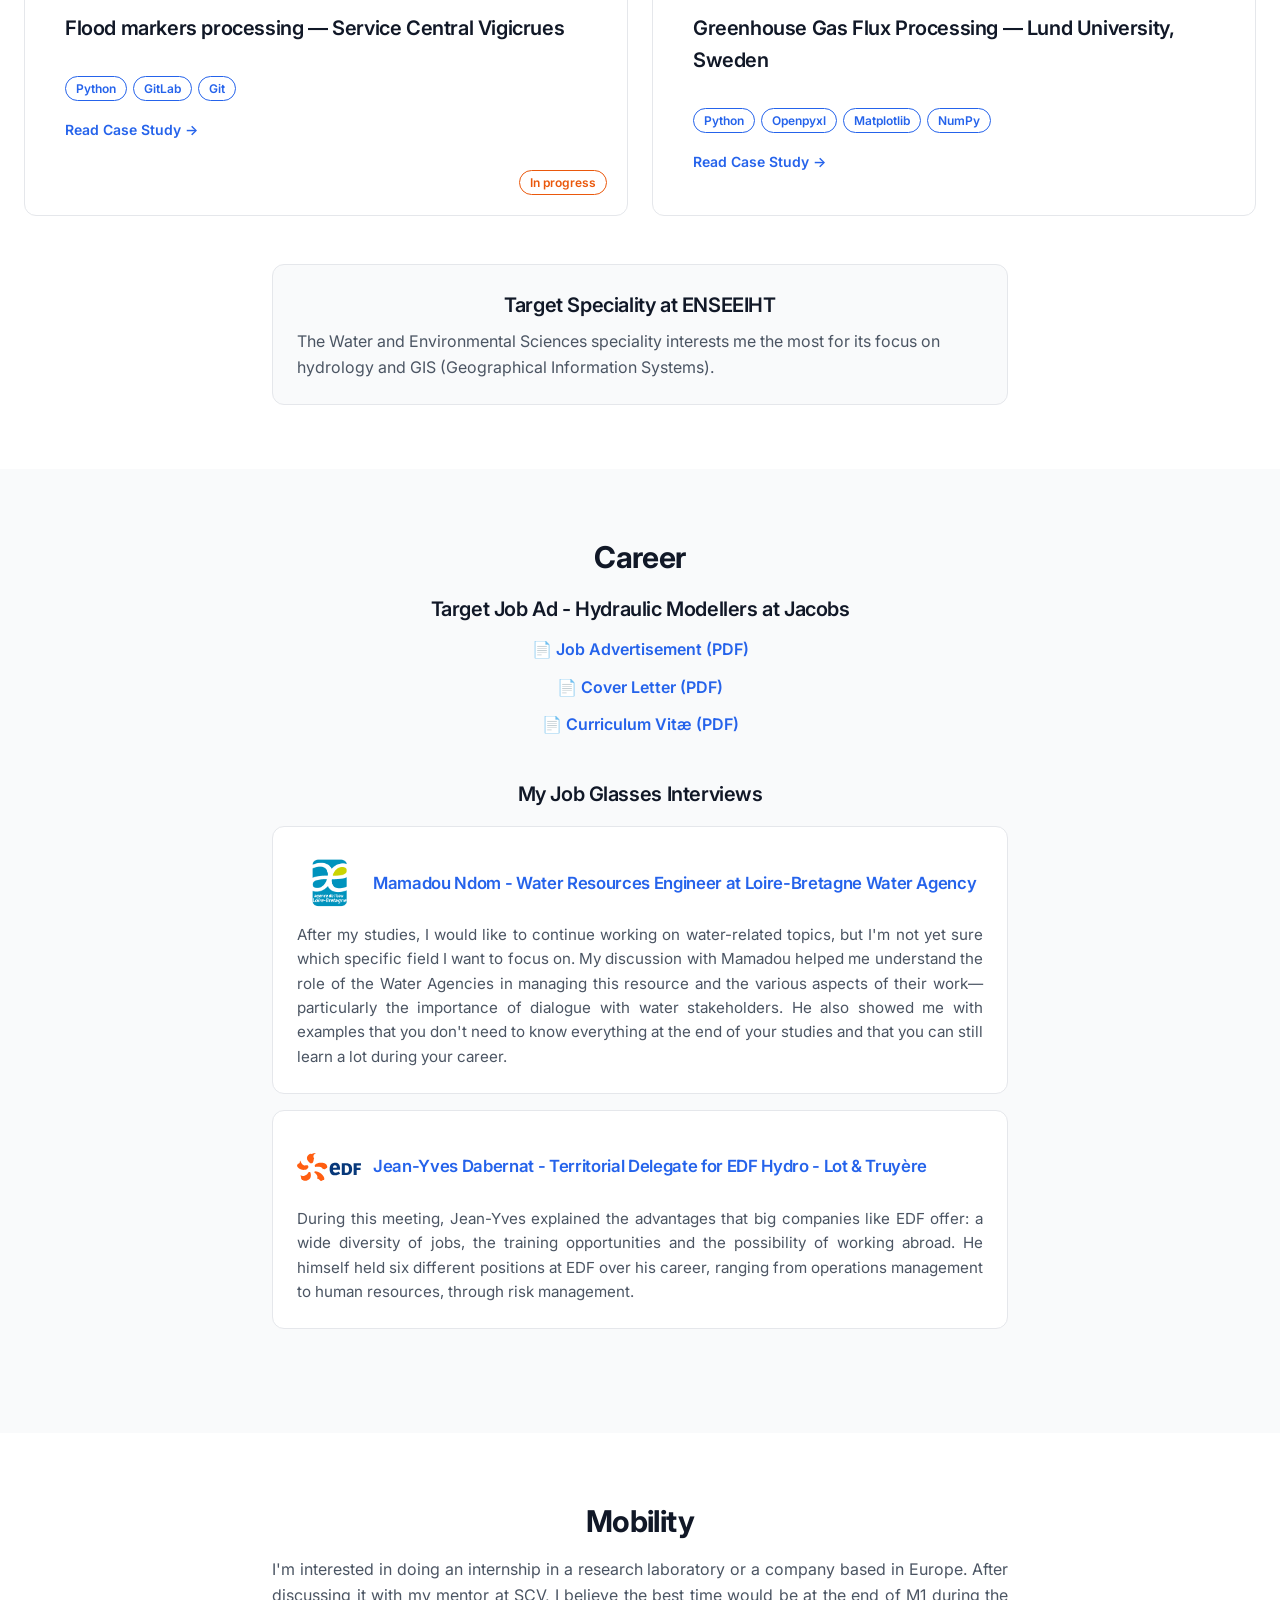
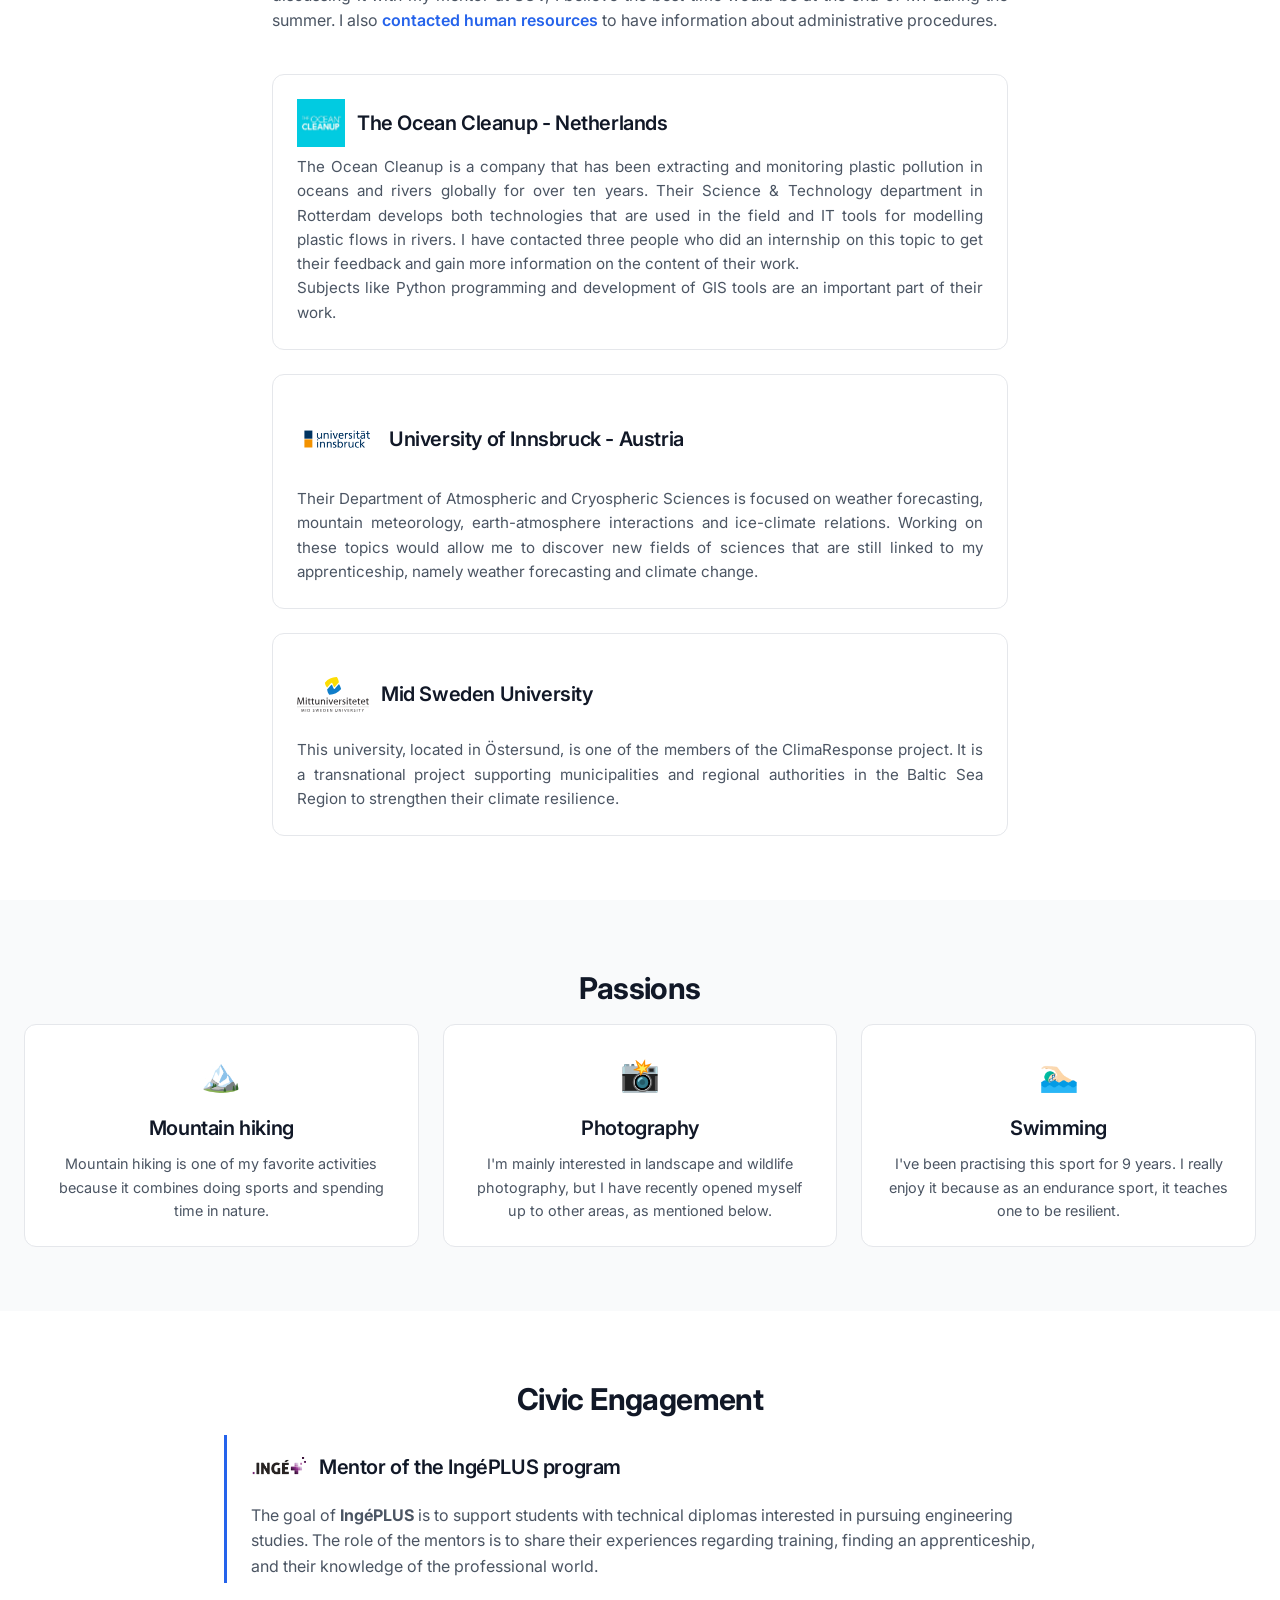
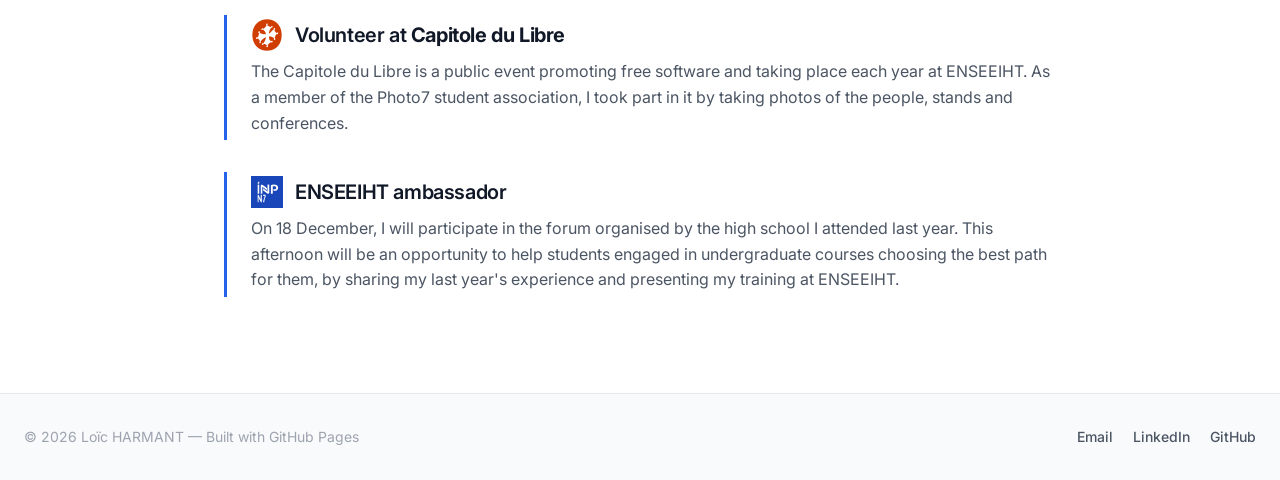
==== commit 19f0a47a: "Update project image in index.html" ====
--- a/index.html
+++ b/index.html
@@ -149,7 +149,7 @@
         
         <article class="project-card">
           <div class="project-media">
-            <img src="images/IMG_20250507_103023.jpg" alt="Python flux processing code and gas flux measurement chamber" class="project-image">
+            <img src="images/field_Alnarp.png" alt="Python flux processing code and gas flux measurement chamber" class="project-image">
           </div>
           <div class="project-info">
             <h3>Greenhouse Gas Flux Processing — Lund University, Sweden</h3>
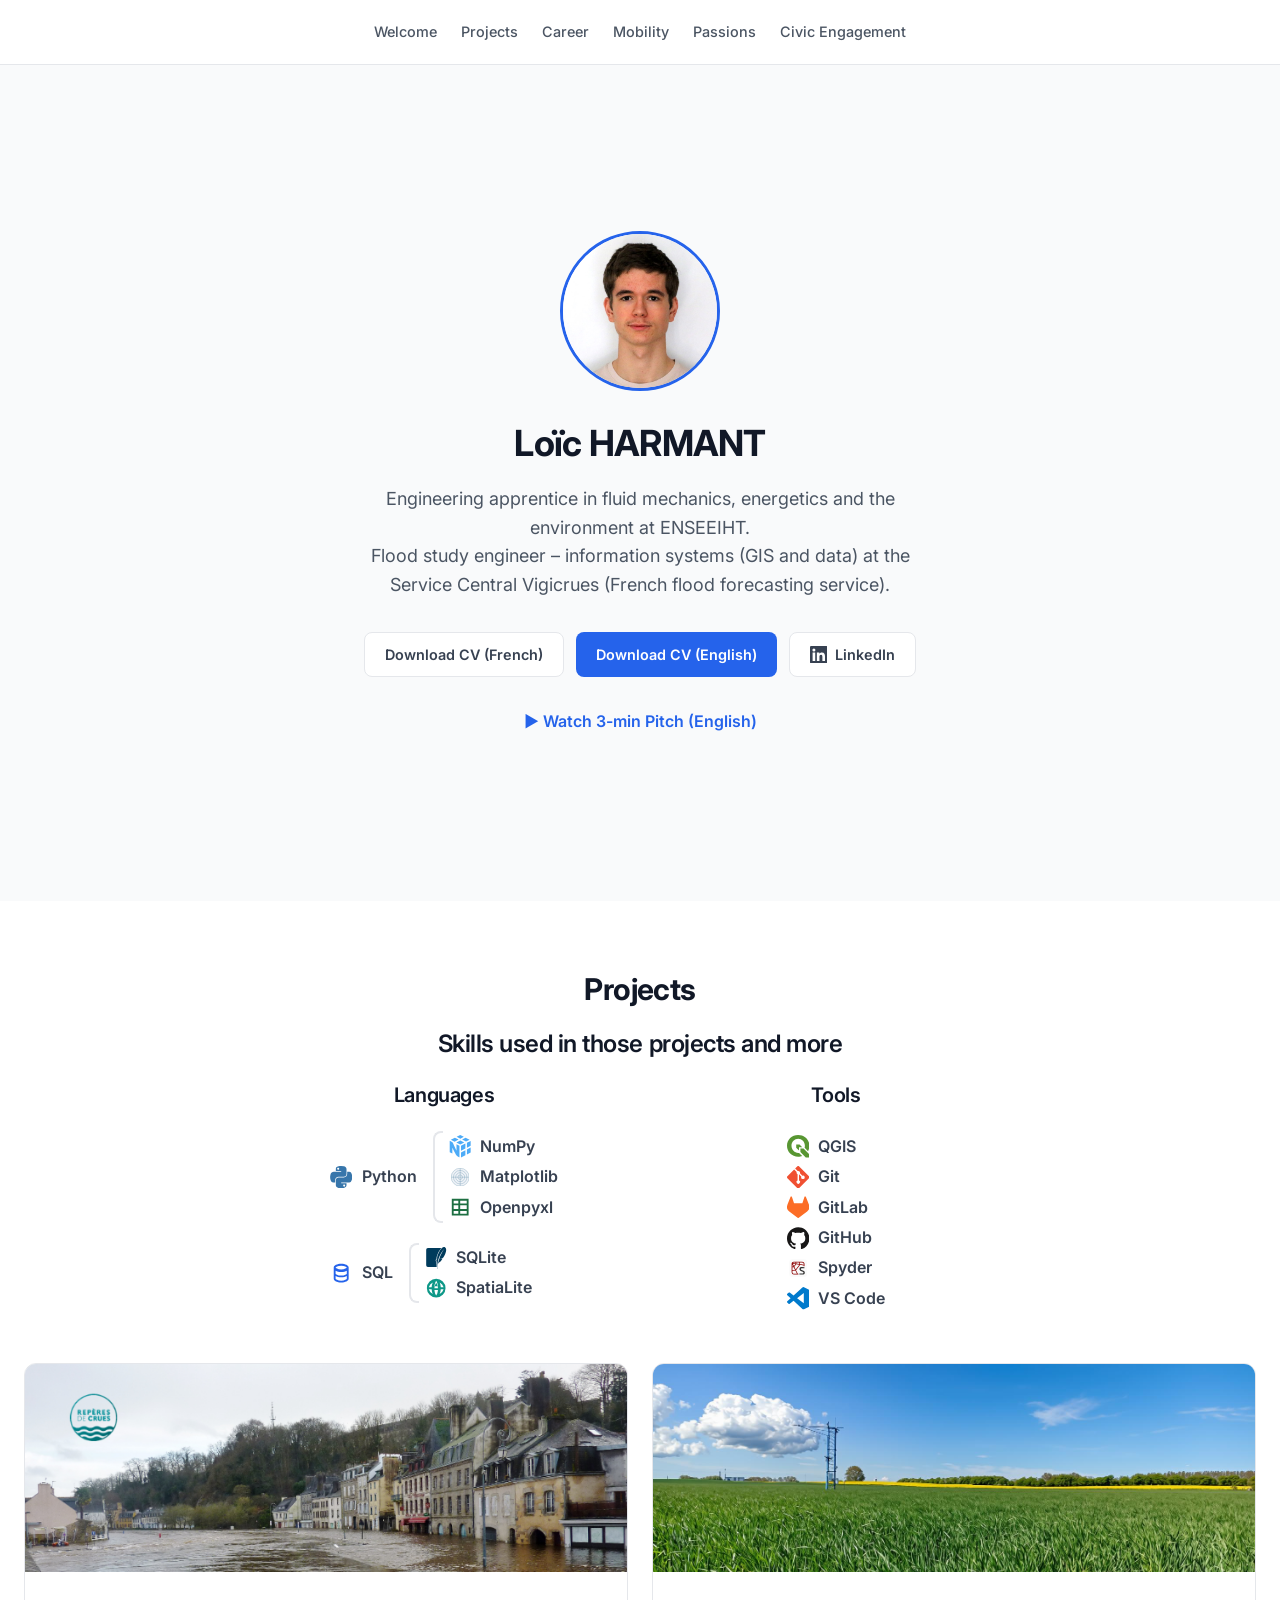
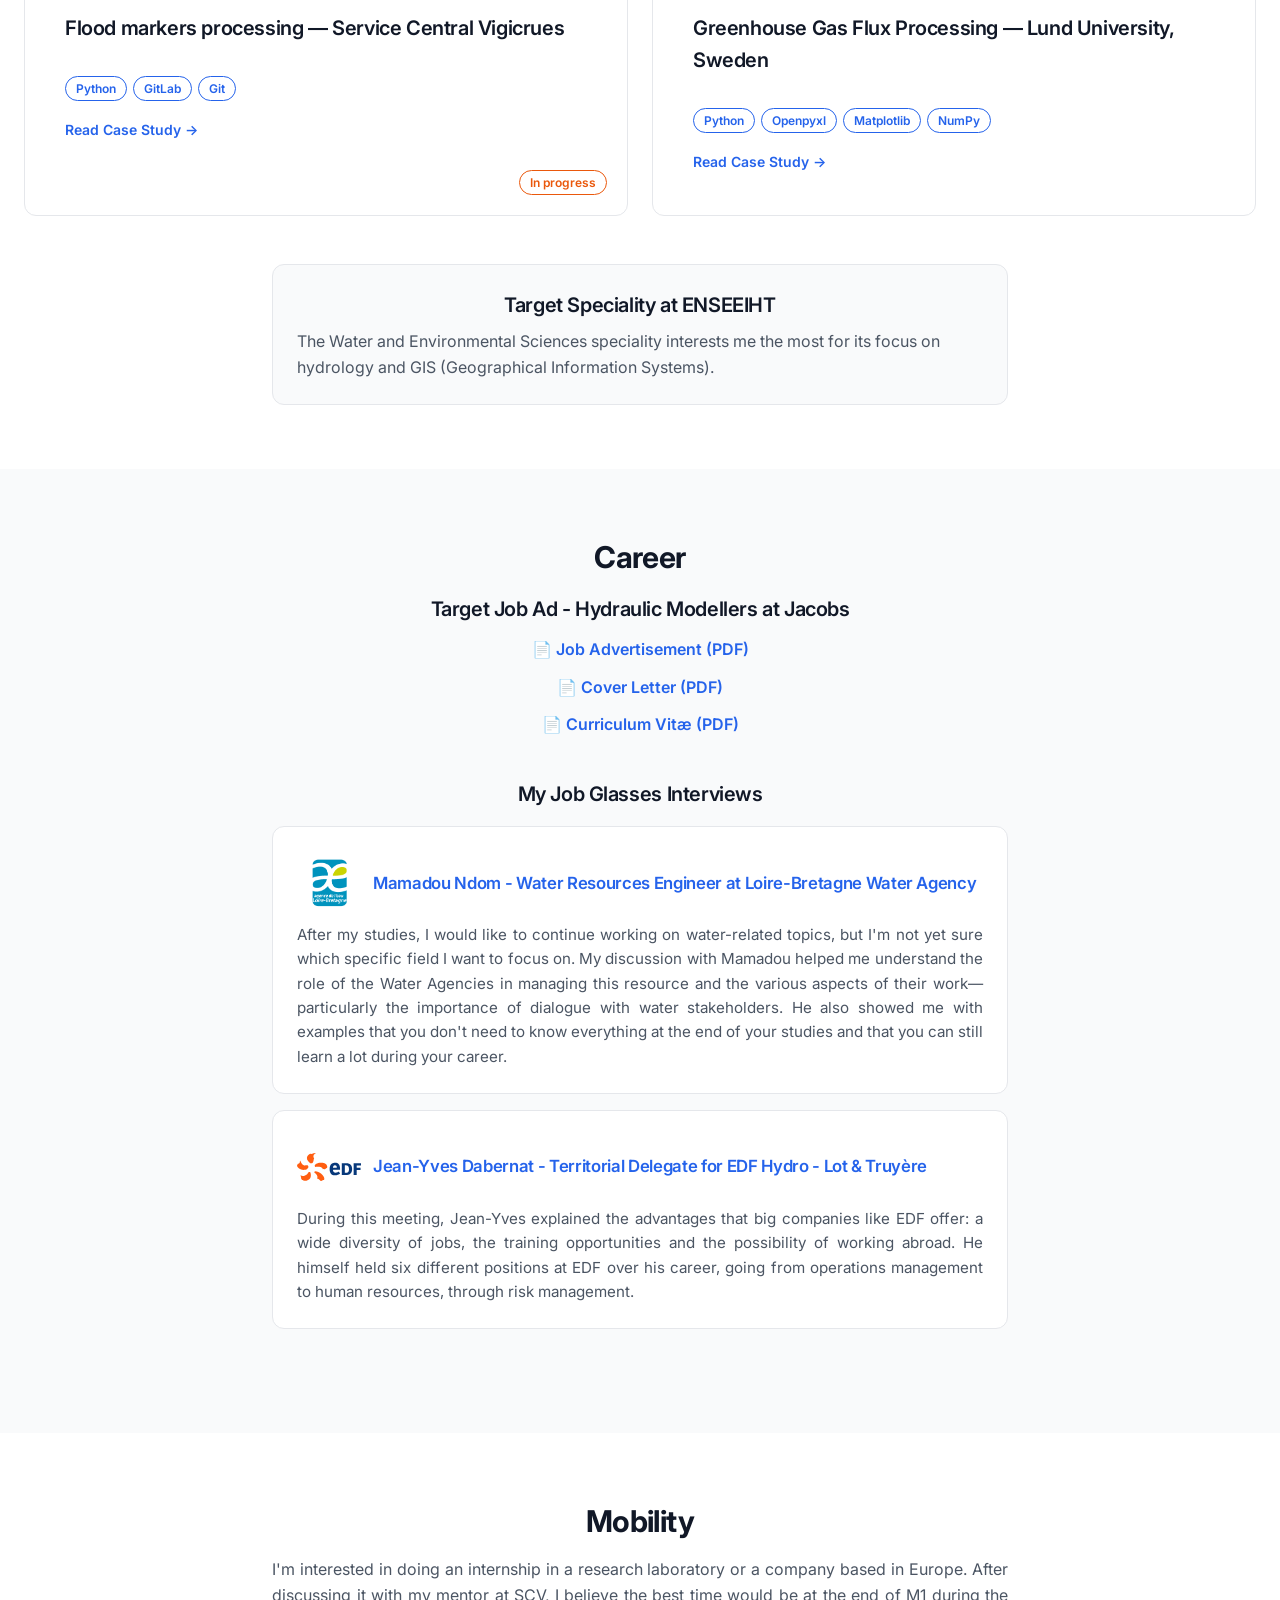
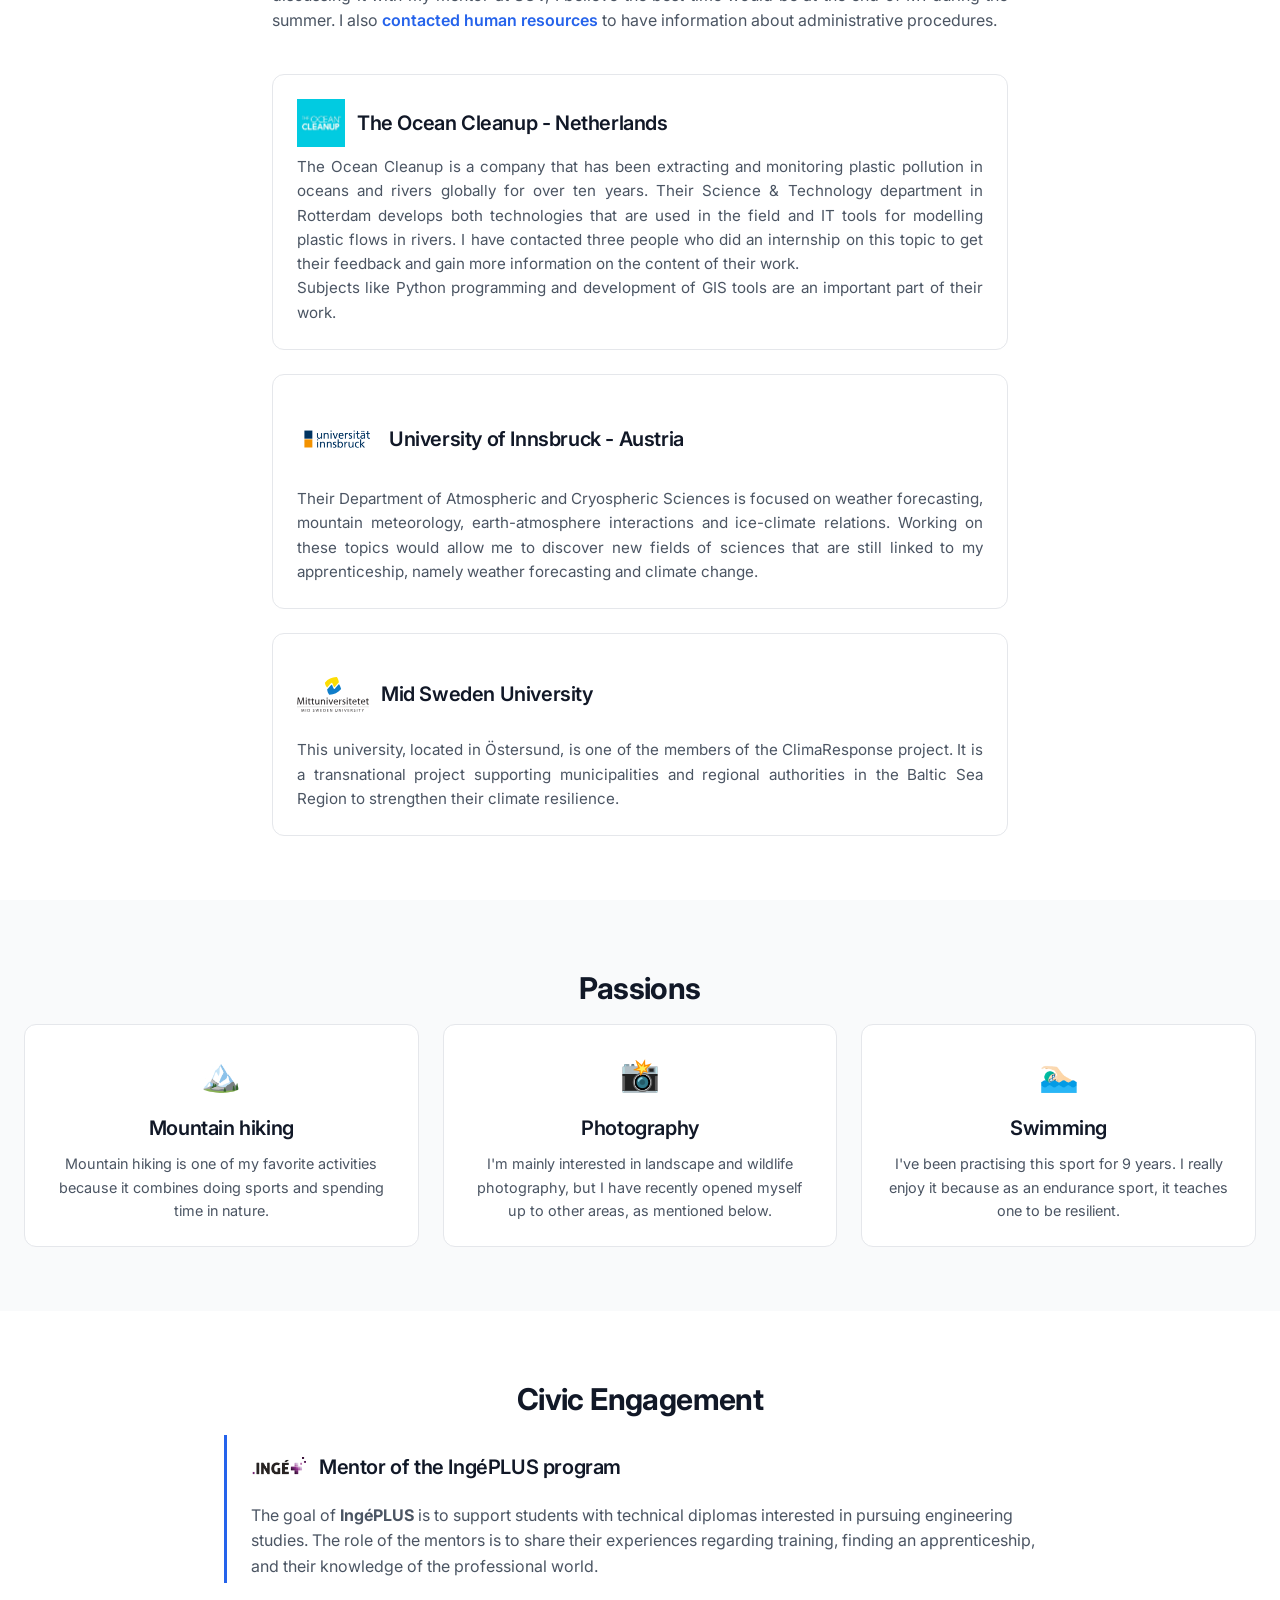
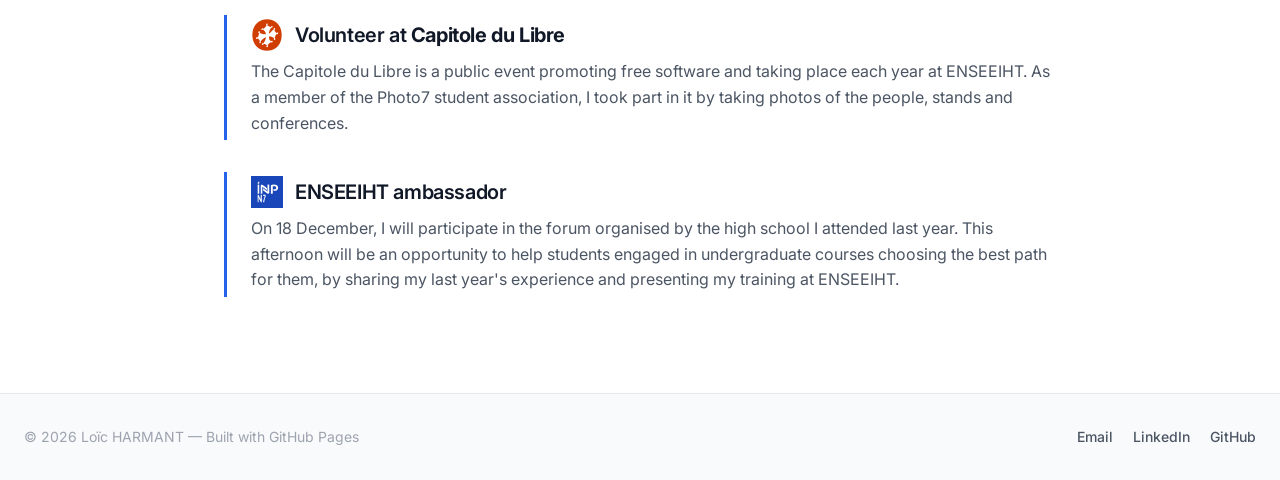
==== commit bcff1f8b: "Fix typo in index.html paragraph" ====
--- a/index.html
+++ b/index.html
@@ -199,7 +199,7 @@
             <h4><a href="https://www.linkedin.com/in/jean-yves-dabernat-297469b8/" target="_blank">Jean-Yves Dabernat - Territorial Delegate for EDF Hydro - Lot & Truyère</a></h4>
           </div>
           <p>During this meeting, Jean-Yves explained the advantages that big companies like EDF offer: a wide diversity of jobs,
-          the training opportunities and the possibility of working abroad. He himself held six different positions at EDF over his career, ranging from operations 
+          the training opportunities and the possibility of working abroad. He himself held six different positions at EDF over his career, going from operations 
             management to human resources, through risk management.</p>
         </article>
       </div>
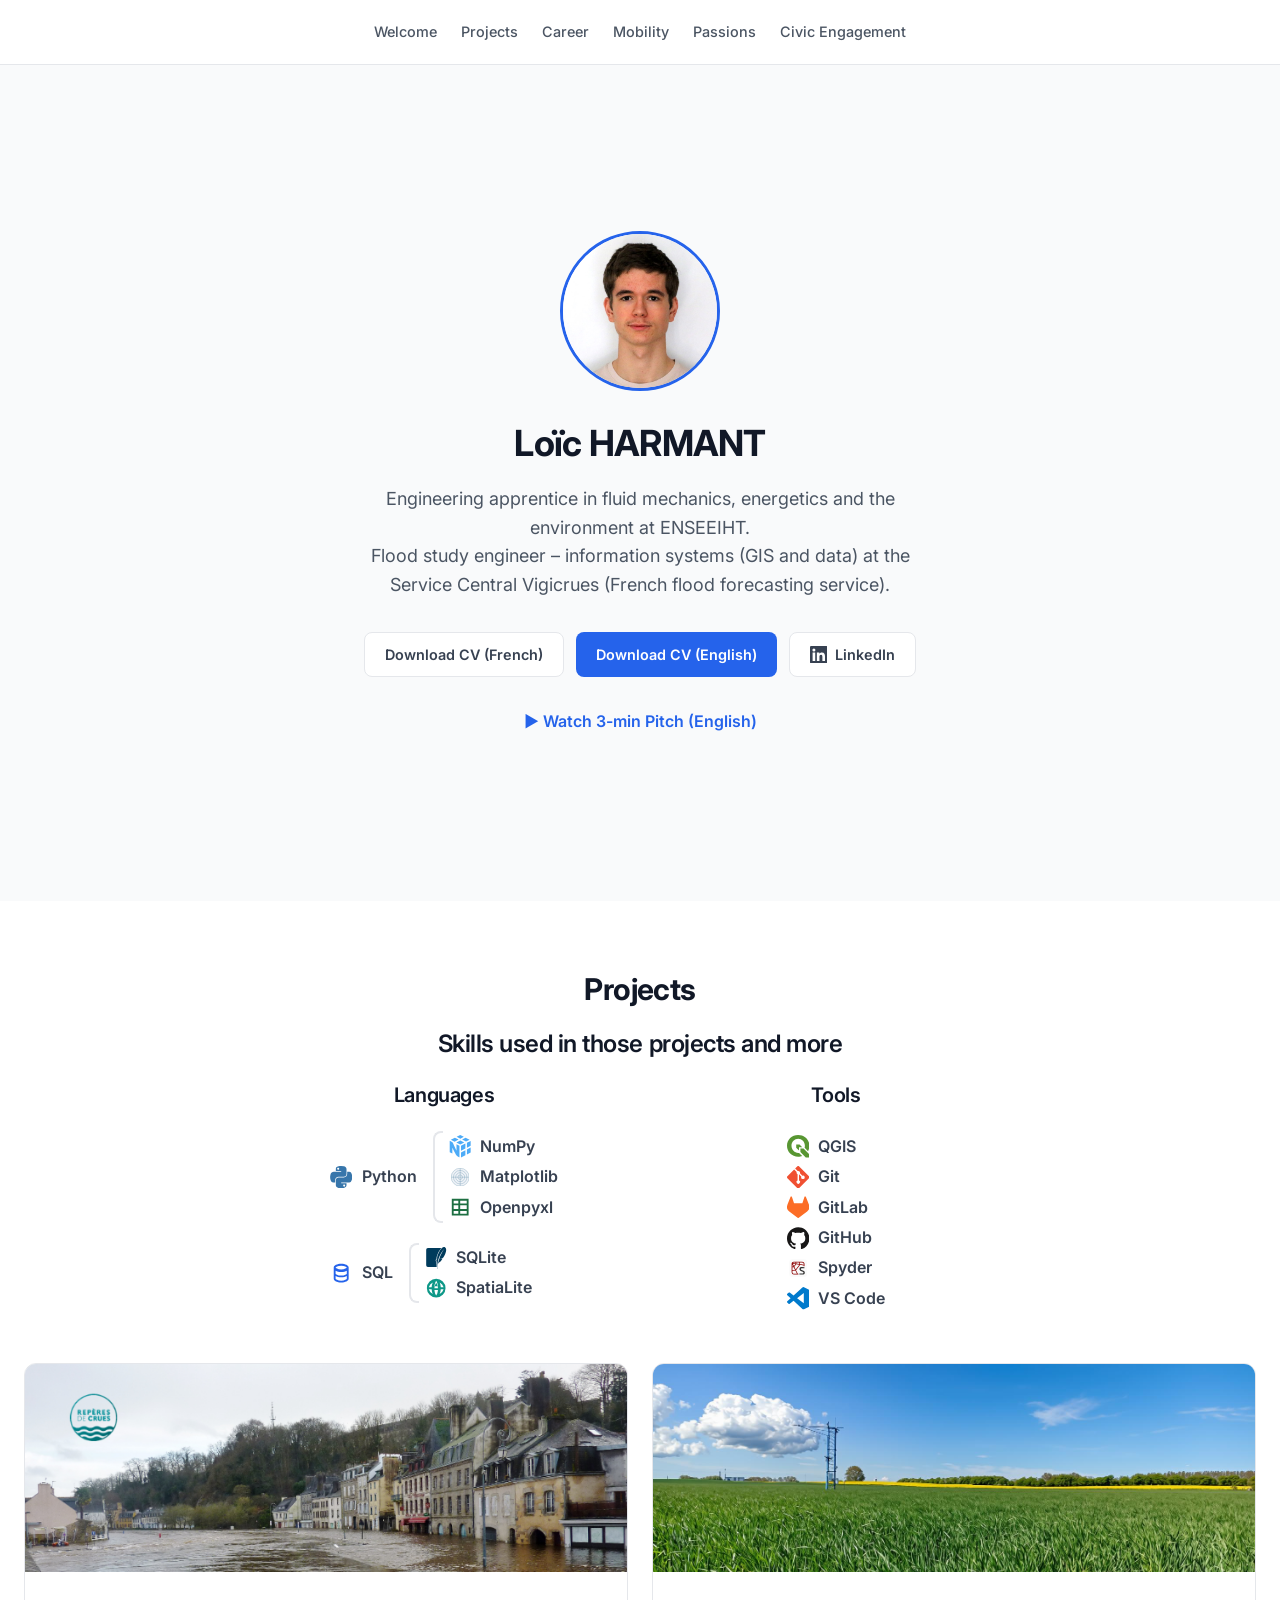
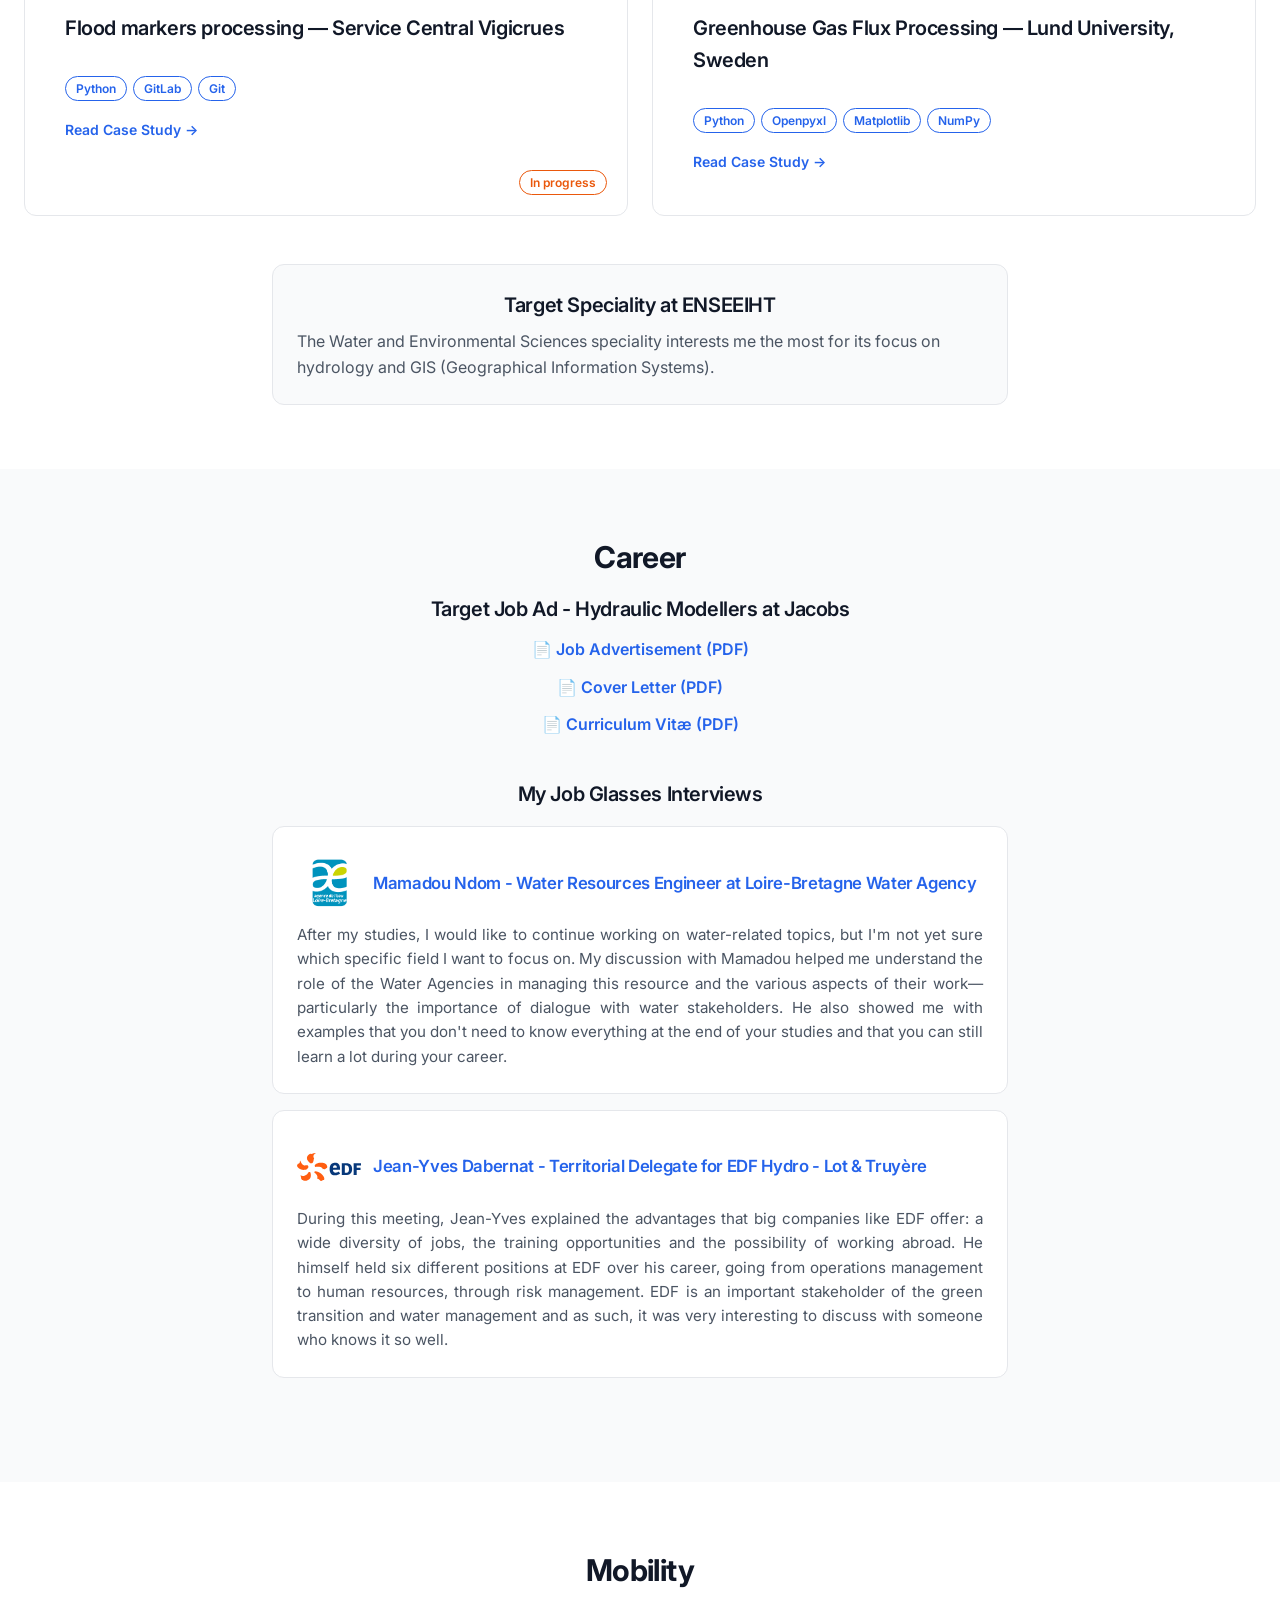
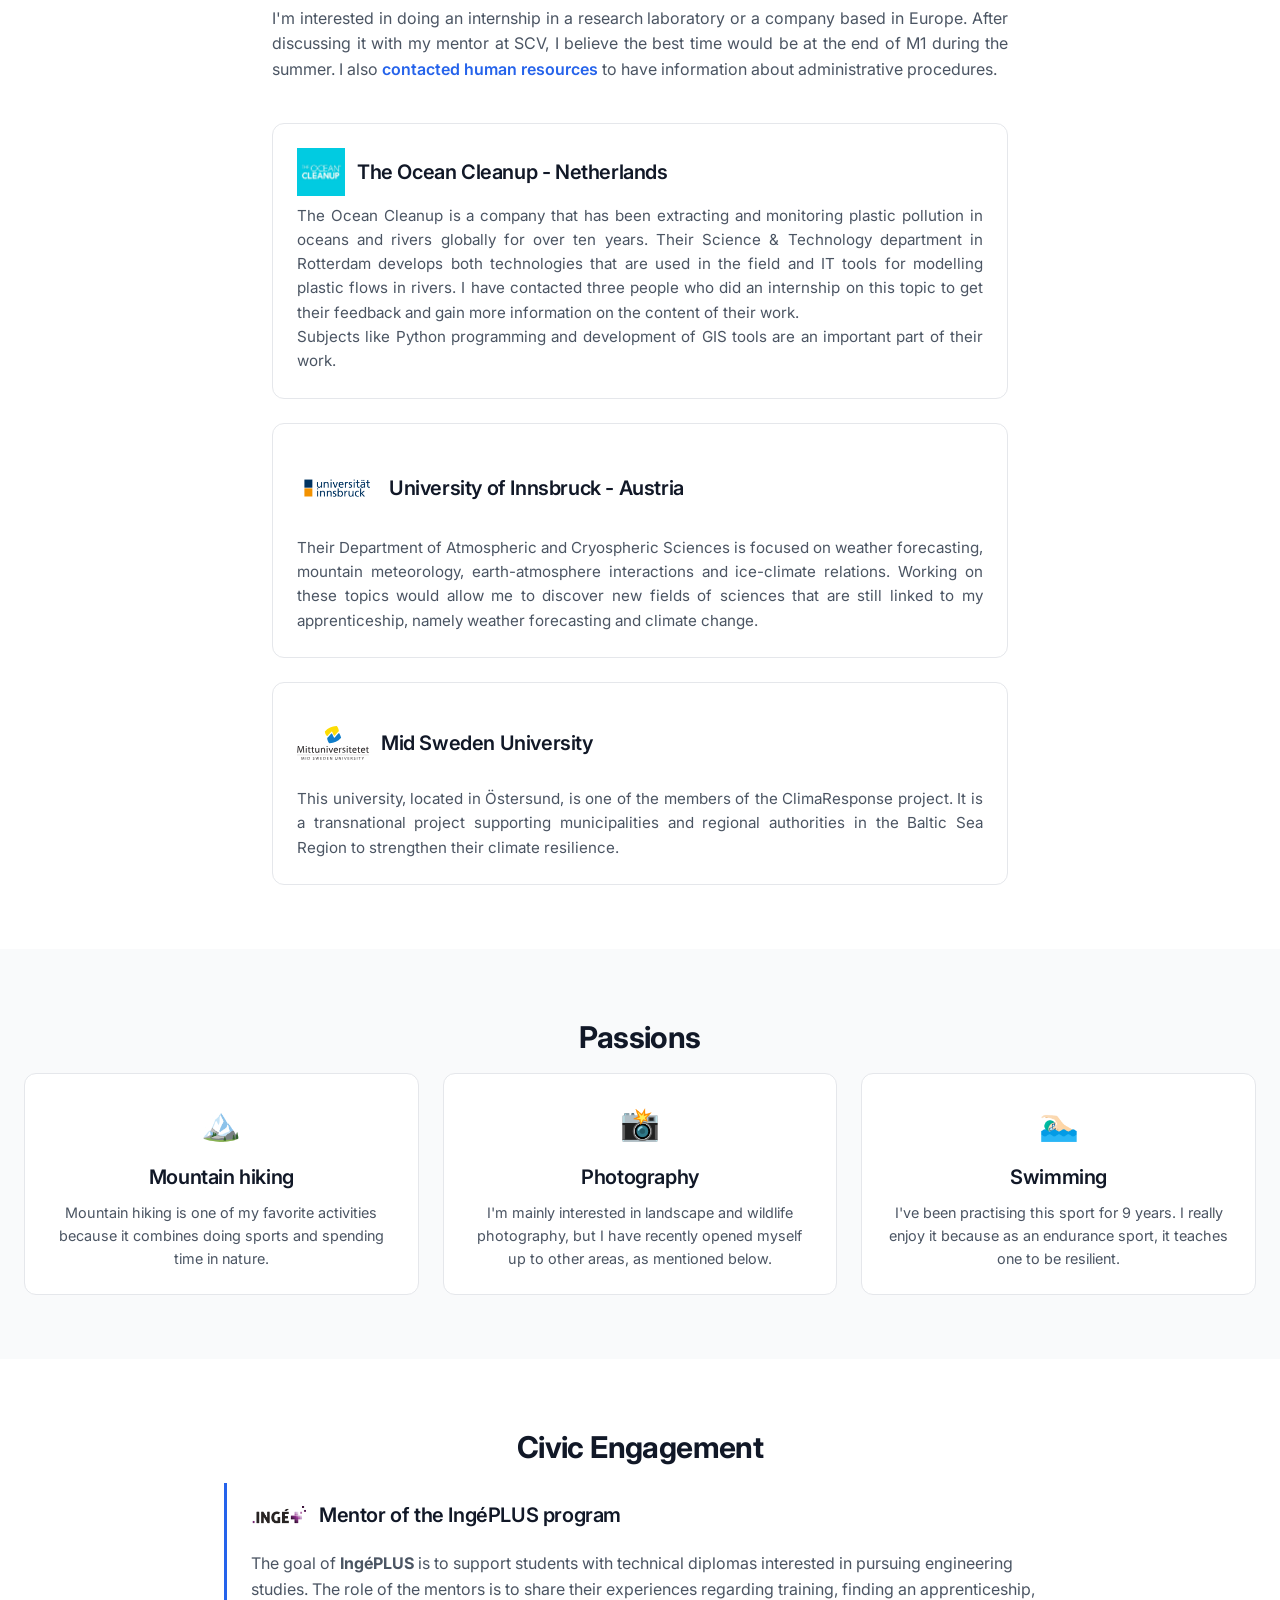
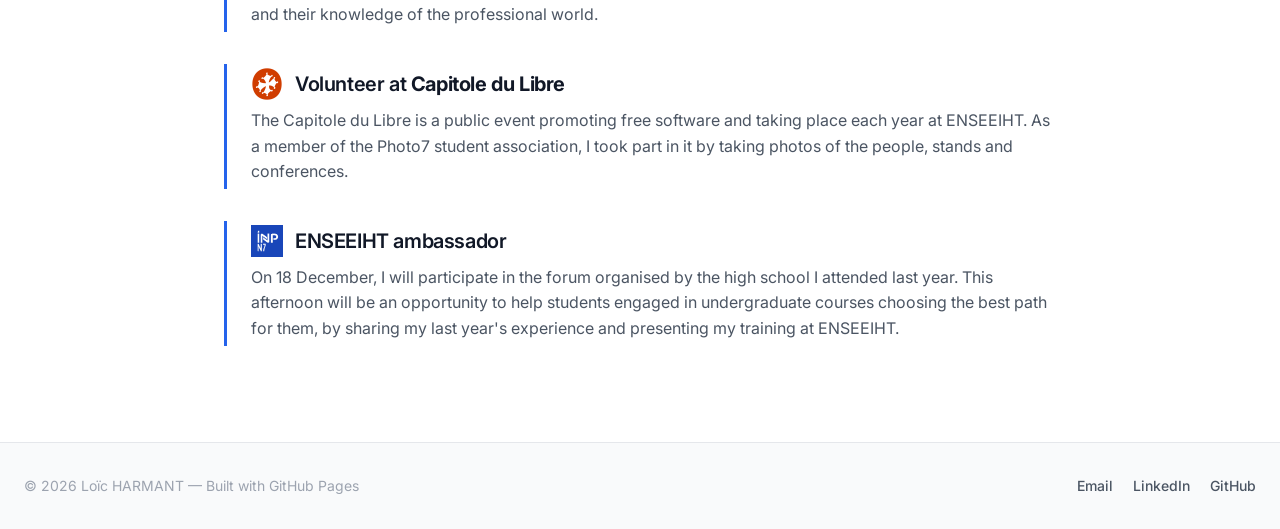
==== commit d70f7b38: "Enhance meeting summary with EDF's importance Added information about EDF's role in green transition" ====
--- a/index.html
+++ b/index.html
@@ -200,7 +200,8 @@
           </div>
           <p>During this meeting, Jean-Yves explained the advantages that big companies like EDF offer: a wide diversity of jobs,
           the training opportunities and the possibility of working abroad. He himself held six different positions at EDF over his career, going from operations 
-            management to human resources, through risk management.</p>
+            management to human resources, through risk management. EDF is an important stakeholder of the green transition and water management and as such, it was
+            very interesting to discuss with someone who knows it so well.</p>
         </article>
       </div>
       
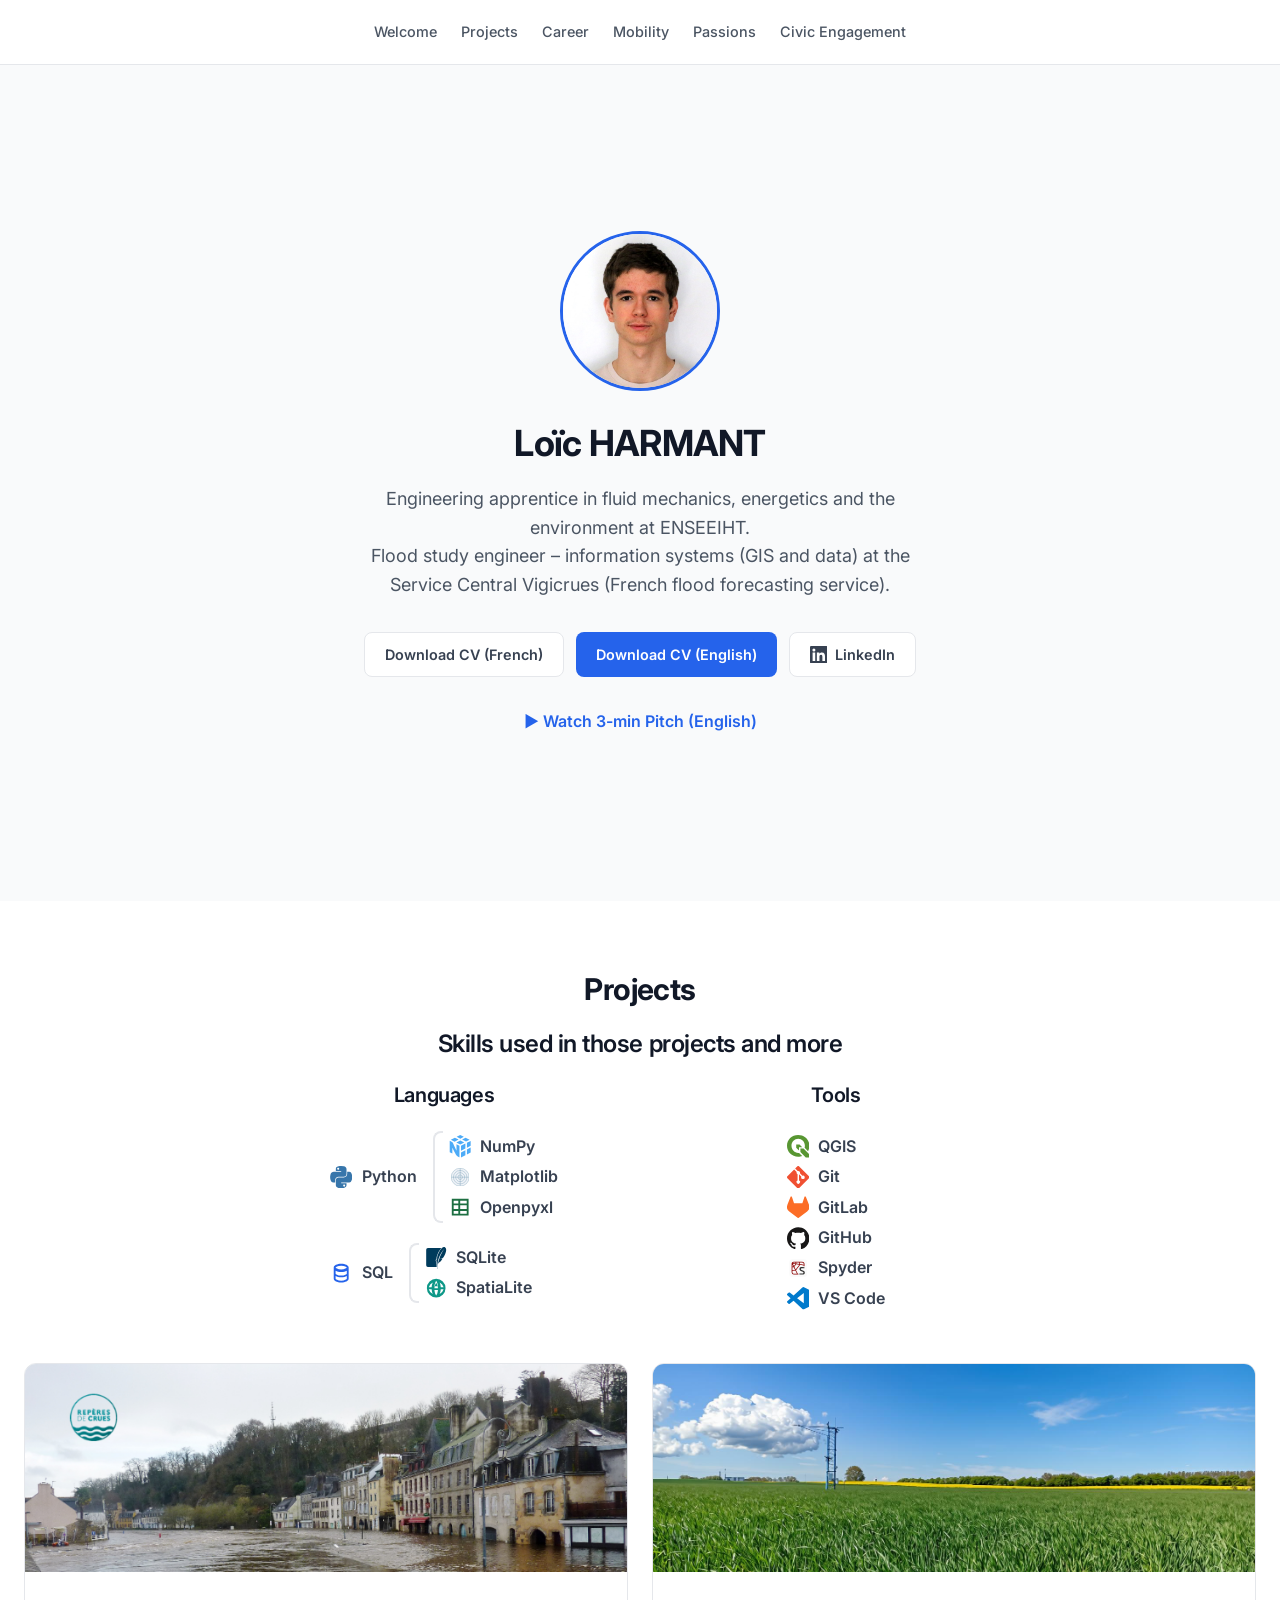
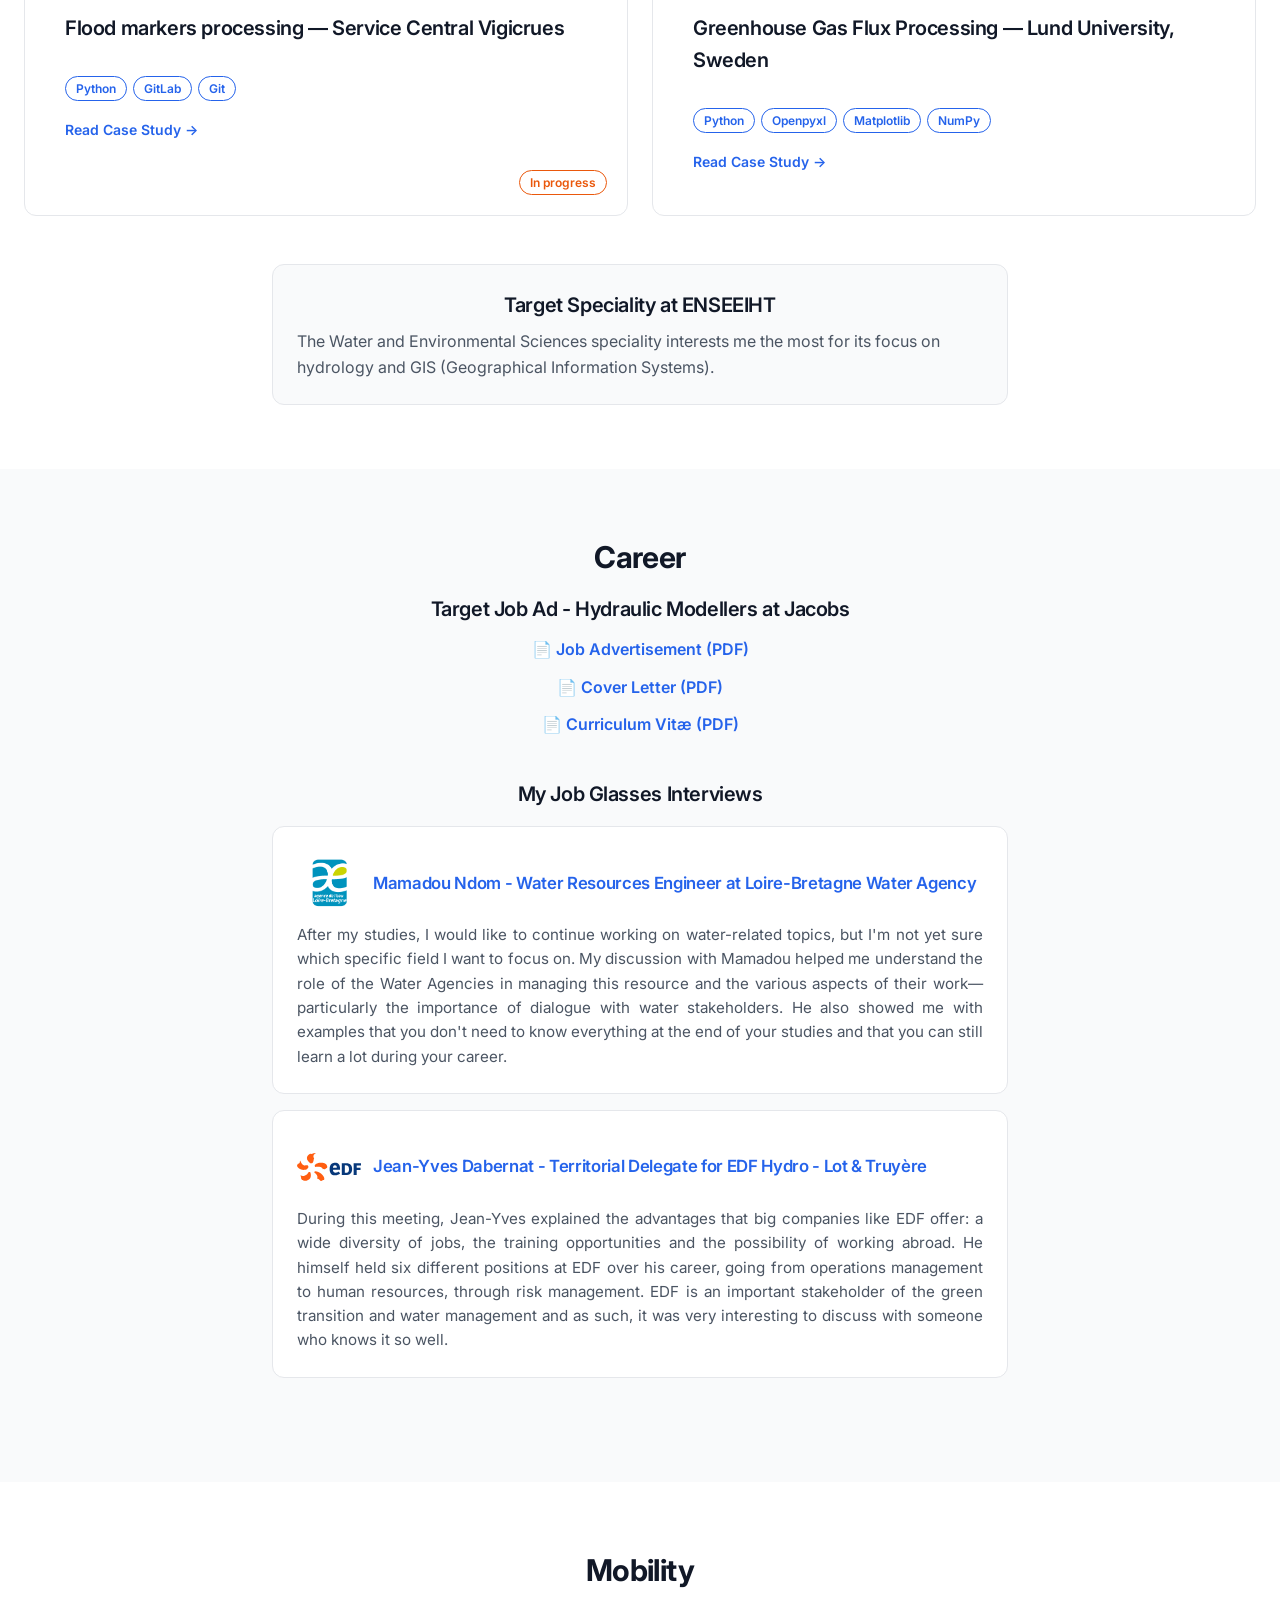
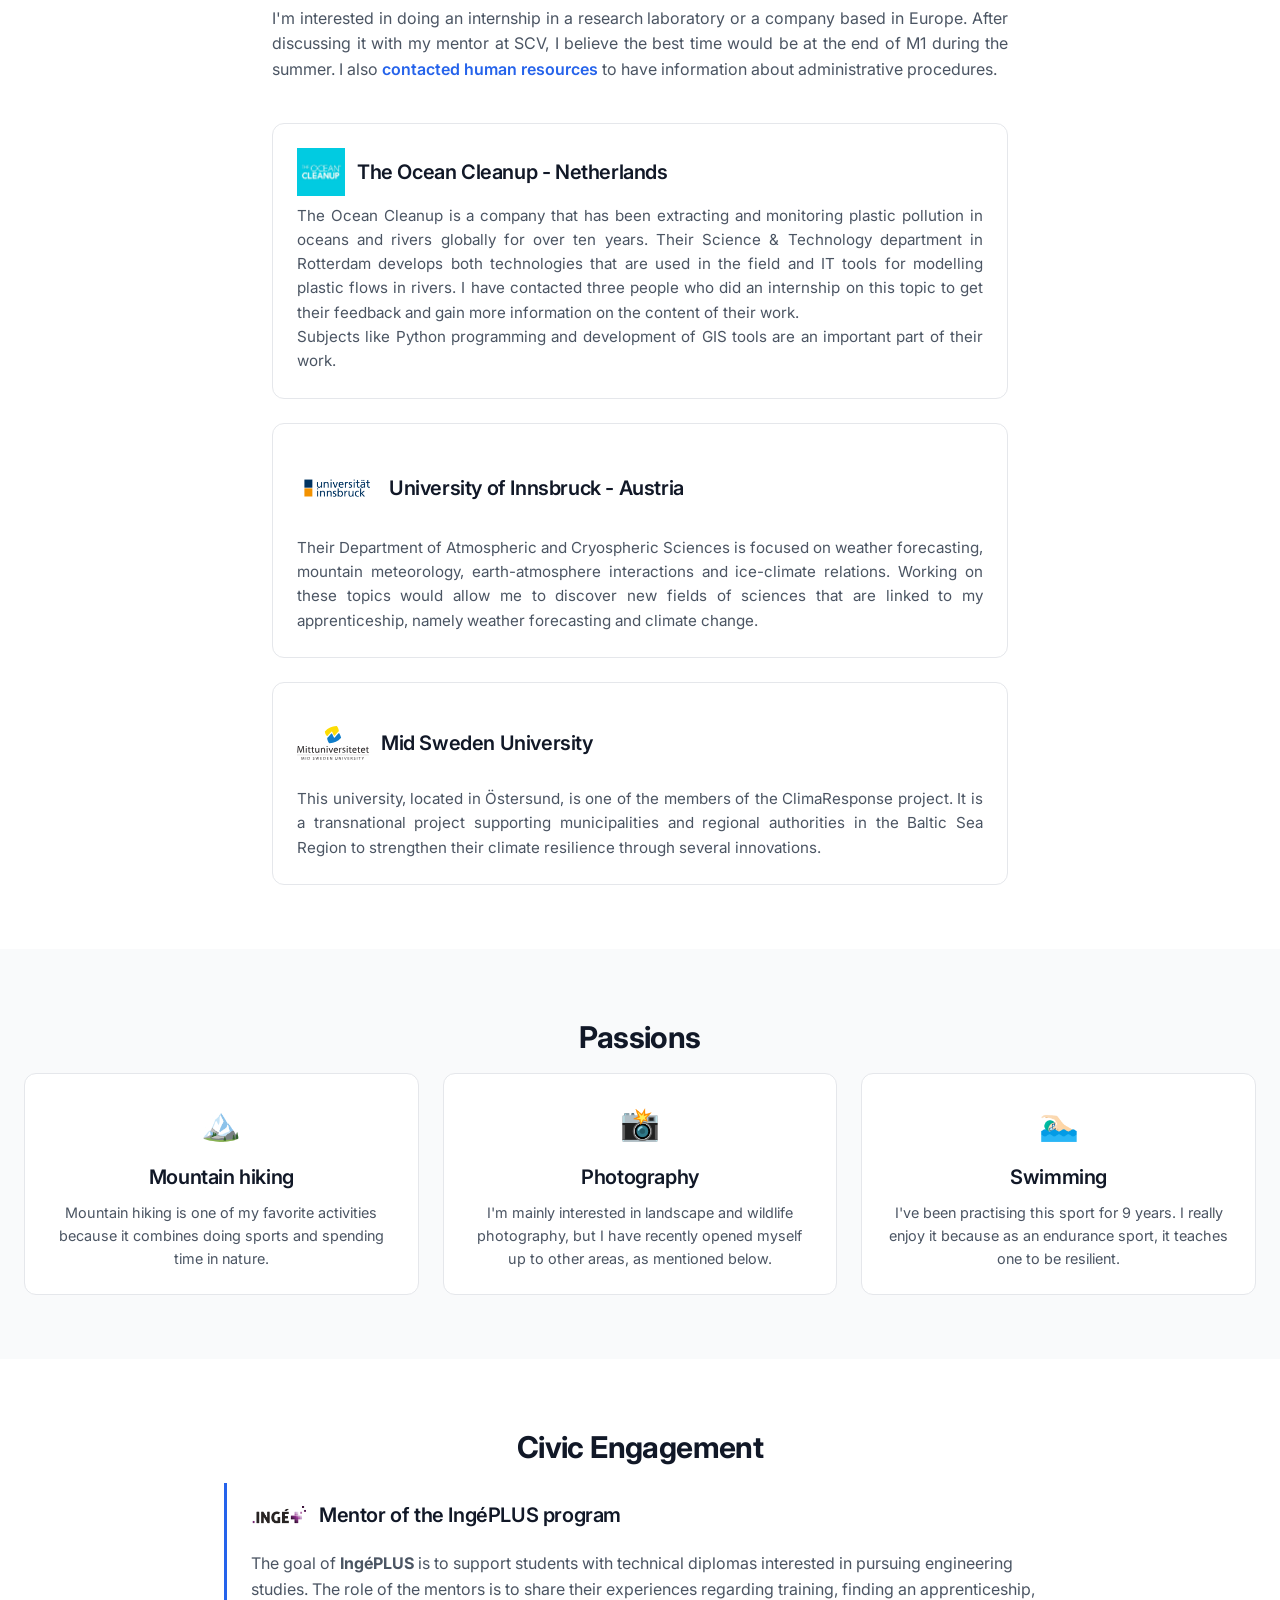
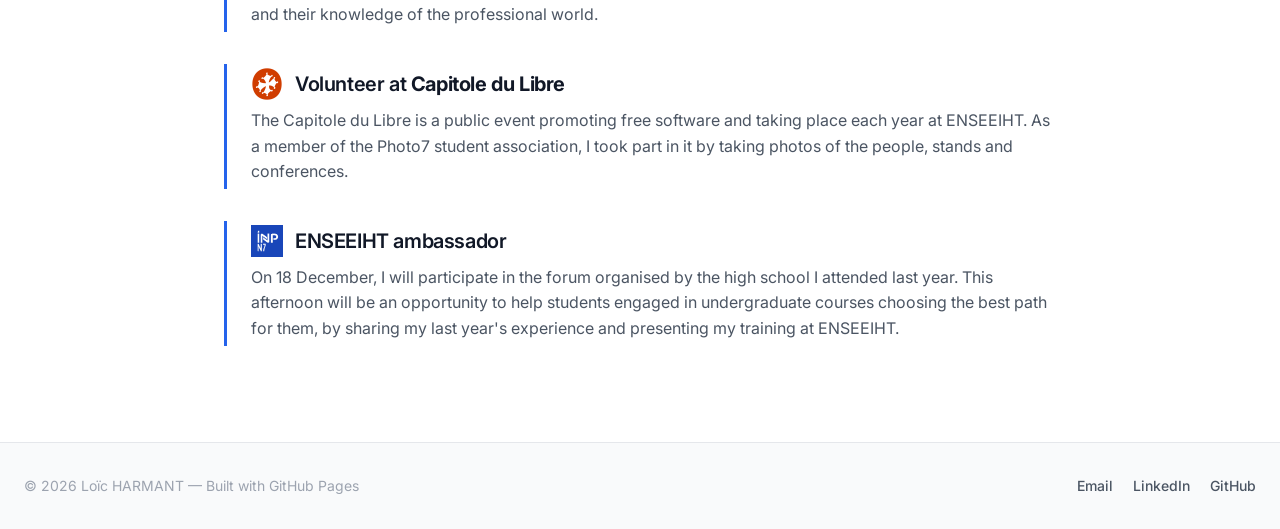
==== commit 1e20ebdd: "Refine text for clarity and detail in index.html" ====
--- a/index.html
+++ b/index.html
@@ -236,7 +236,7 @@
             <h3>University of Innsbruck - Austria</h3>
           </div>
           <p>Their Department of Atmospheric and Cryospheric Sciences is focused on weather forecasting, mountain meteorology, earth-atmosphere 
-            interactions and ice-climate relations. Working on these topics would allow me to discover new fields of sciences that are still linked to my apprenticeship,
+            interactions and ice-climate relations. Working on these topics would allow me to discover new fields of sciences that are linked to my apprenticeship,
             namely weather forecasting and climate change.</p>
         </article>
         
@@ -246,7 +246,8 @@
             <h3>Mid Sweden University</h3>
           </div>
           <p> This university, located in Östersund, is one of the members of the ClimaResponse project. It is a transnational project 
-            supporting municipalities and regional authorities in the Baltic Sea Region to strengthen their climate resilience.</p>
+            supporting municipalities and regional authorities in the Baltic Sea Region to strengthen their climate resilience through several 
+            innovations.</p>
         </article>
       </div>
     </div>
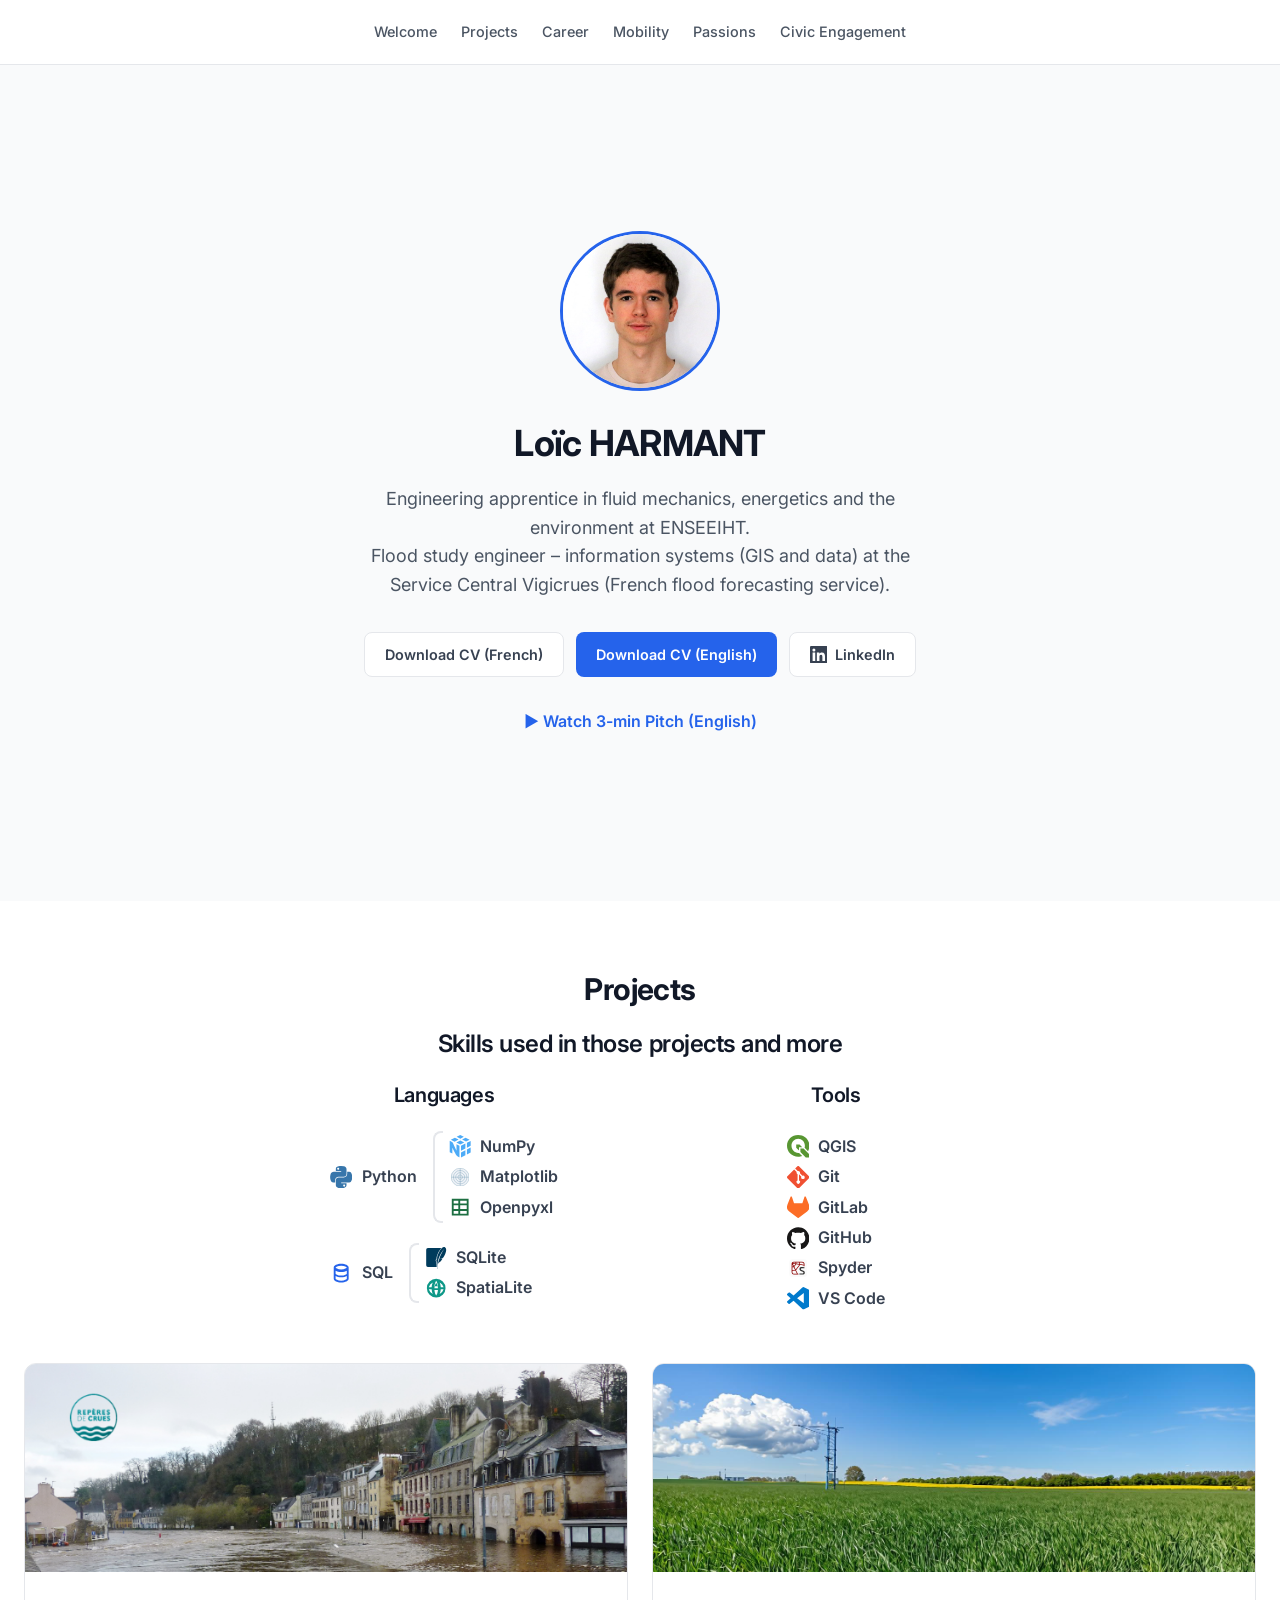
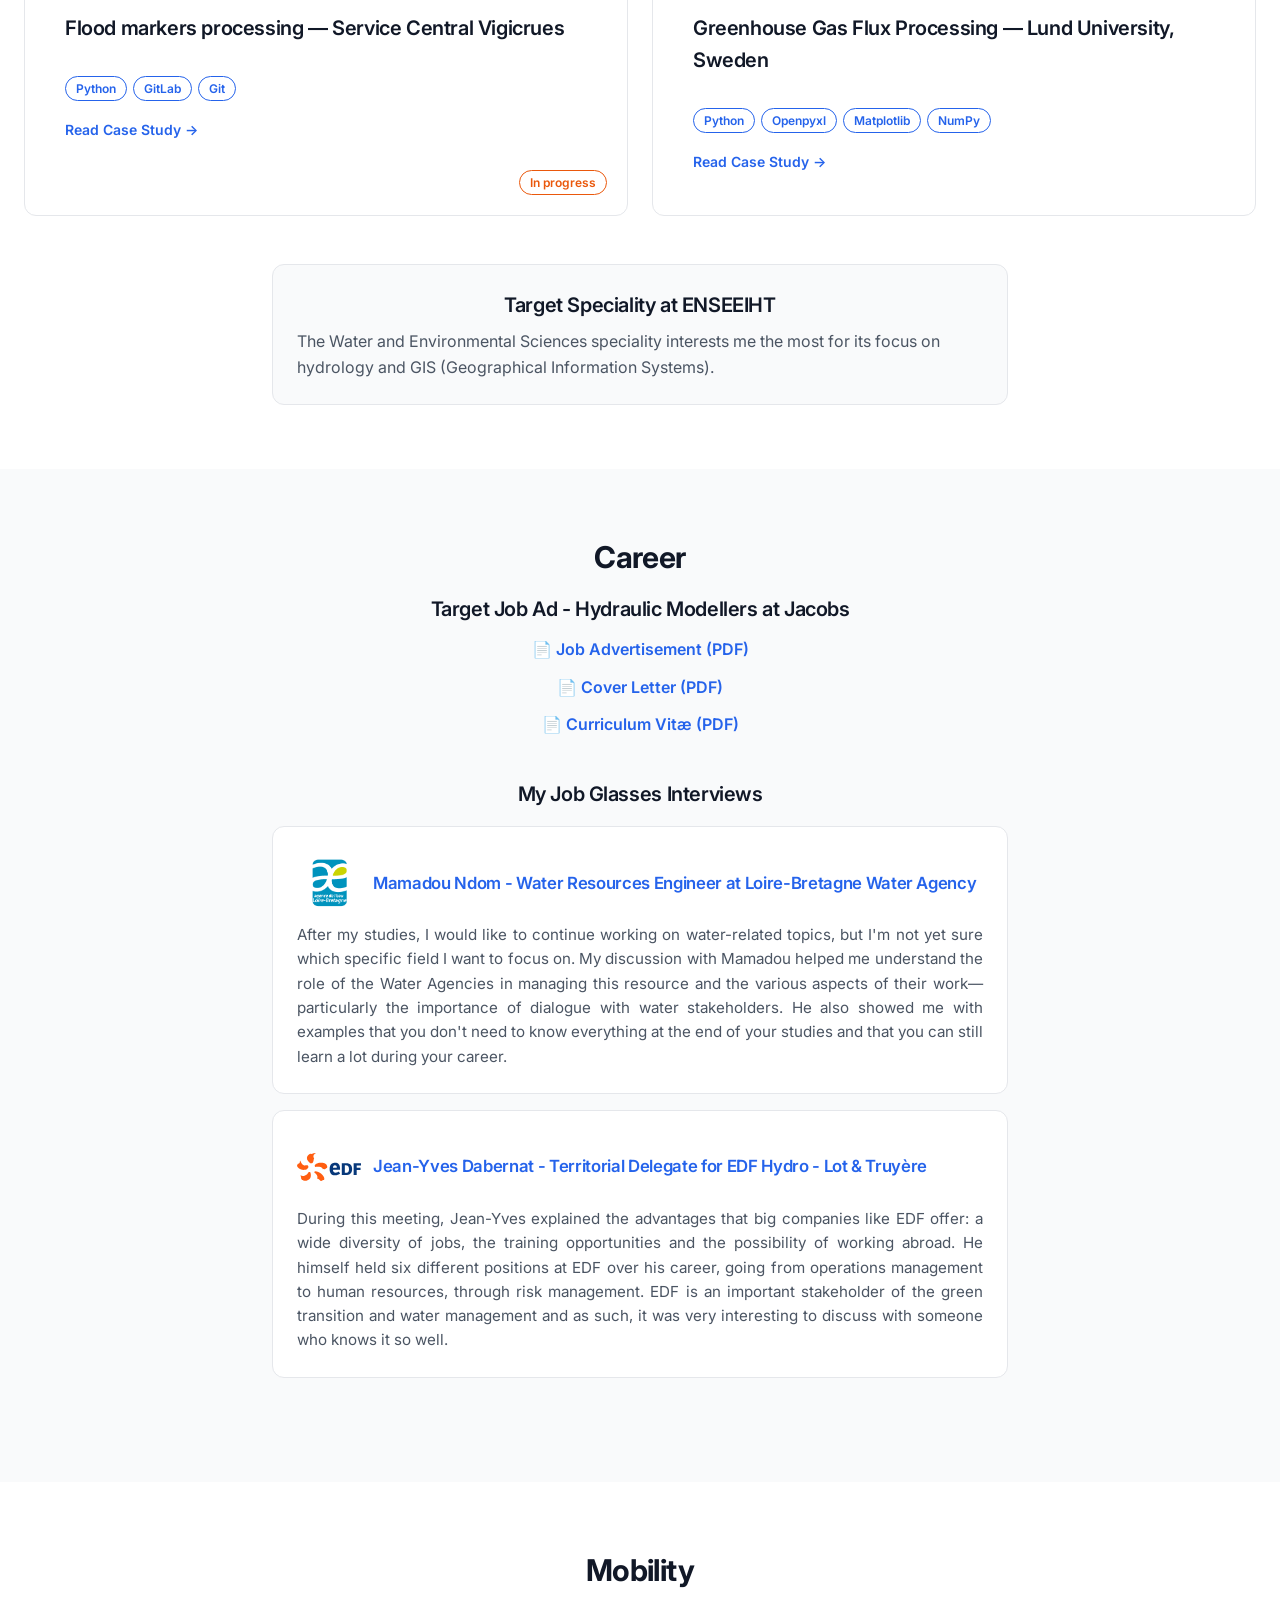
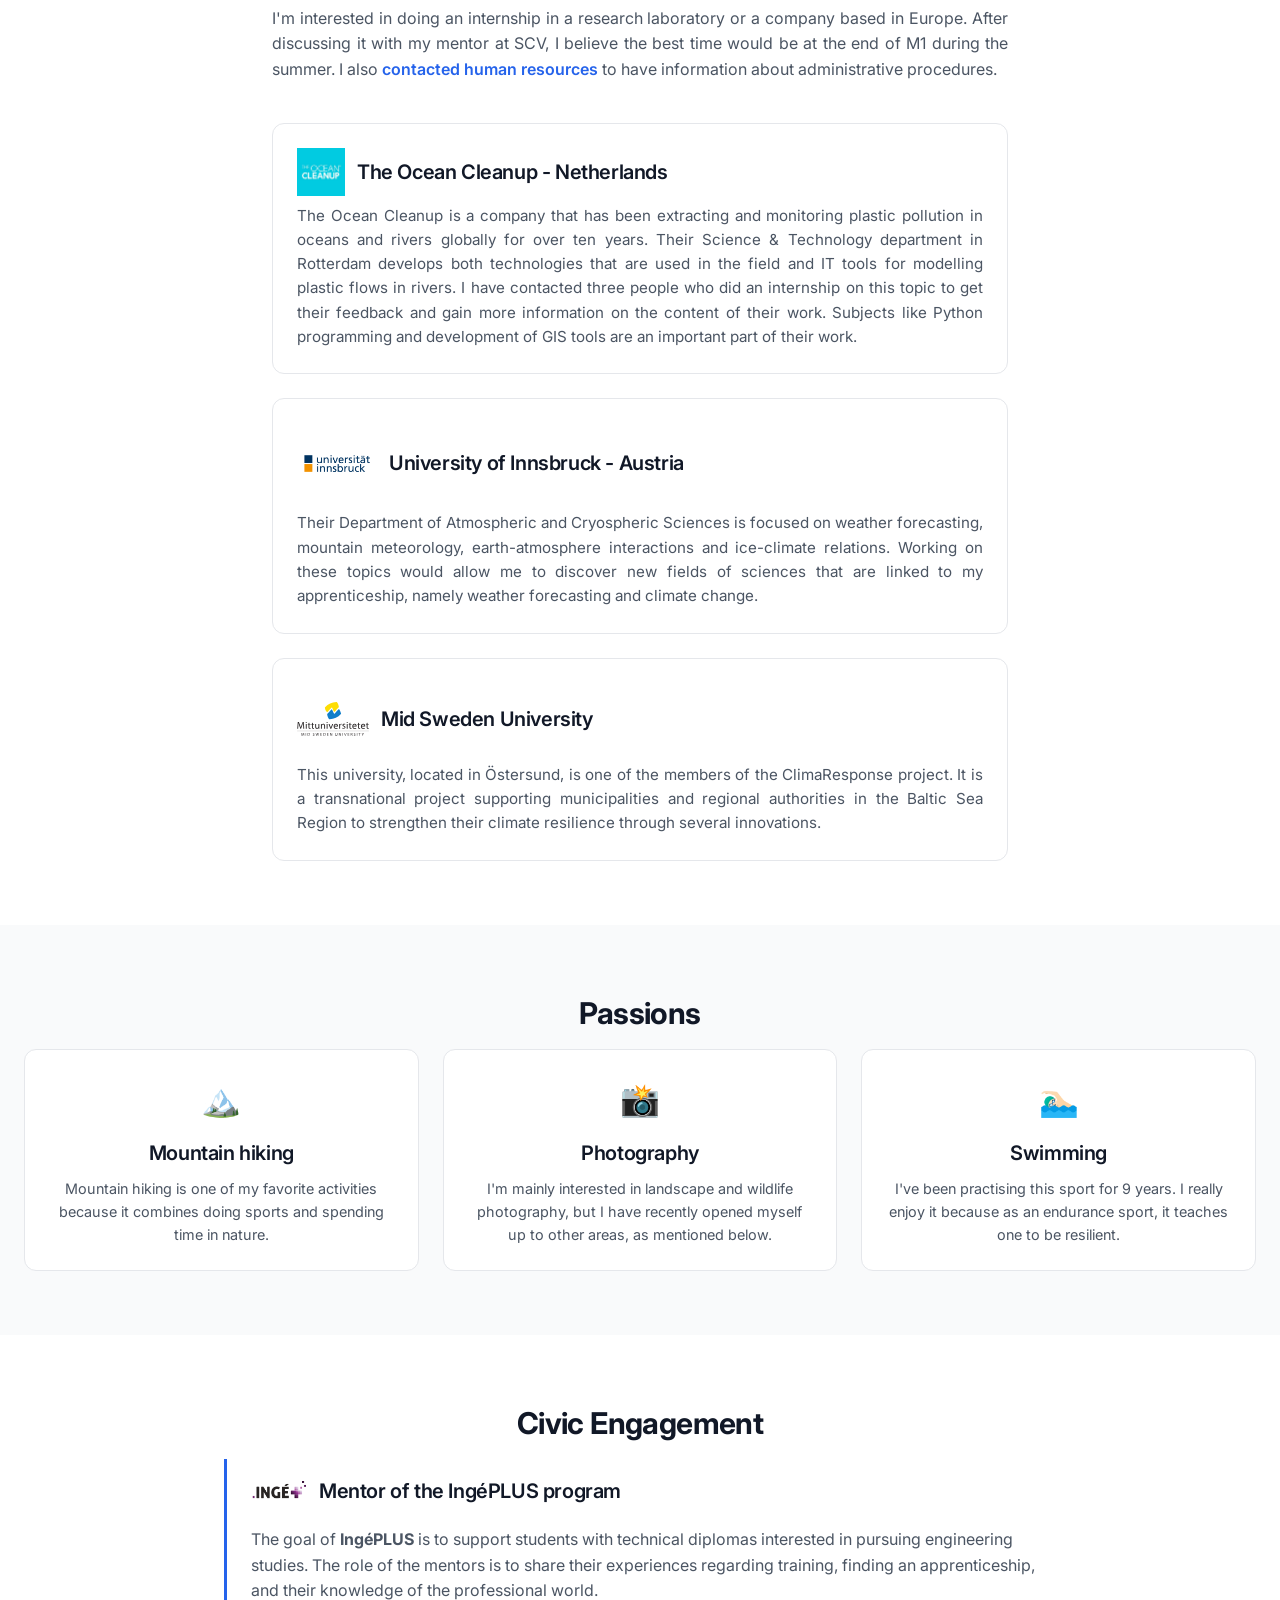
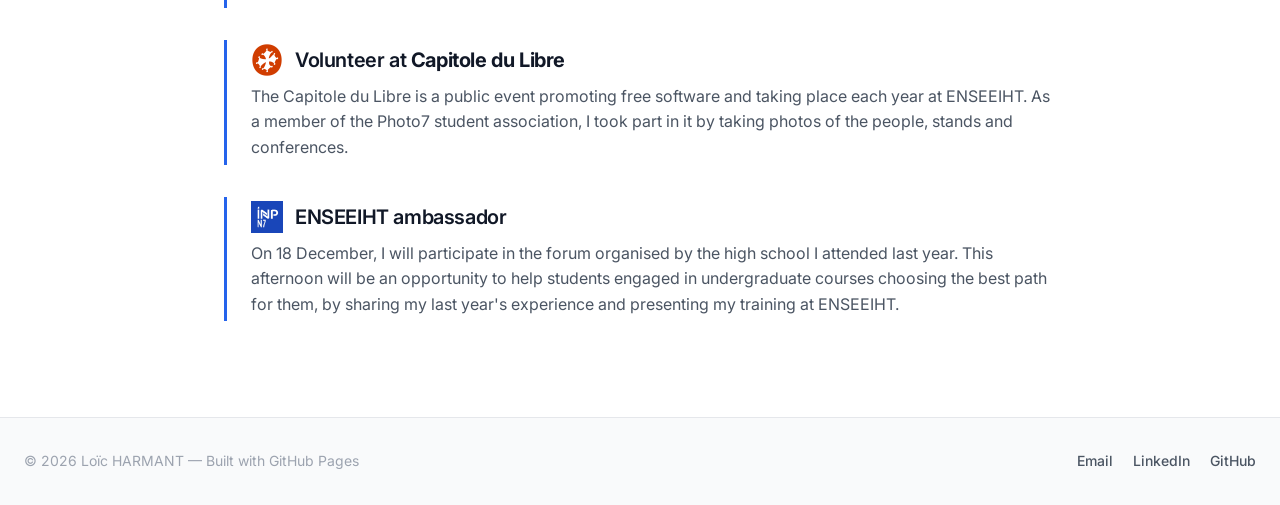
==== commit ece83def: "Fix HTML formatting for Ocean Cleanup paragraph" ====
--- a/index.html
+++ b/index.html
@@ -226,8 +226,8 @@
           </div>
           <p>The Ocean Cleanup is a company that has been extracting and monitoring plastic pollution in oceans and rivers globally for over ten years. 
             Their Science &amp; Technology department in Rotterdam develops both technologies that are used in the field and IT tools for modelling plastic flows in rivers.
-            I have contacted three people who did an internship on this topic to get their feedback and gain more information on the content of their work.
-            <br>Subjects like Python programming and development of GIS tools are an important part of their work.</p>
+            I have contacted three people who did an internship on this topic to get their feedback and gain more information on the content of their work. 
+            Subjects like Python programming and development of GIS tools are an important part of their work.</p>
         </article>
         
         <article class="mobility-item">
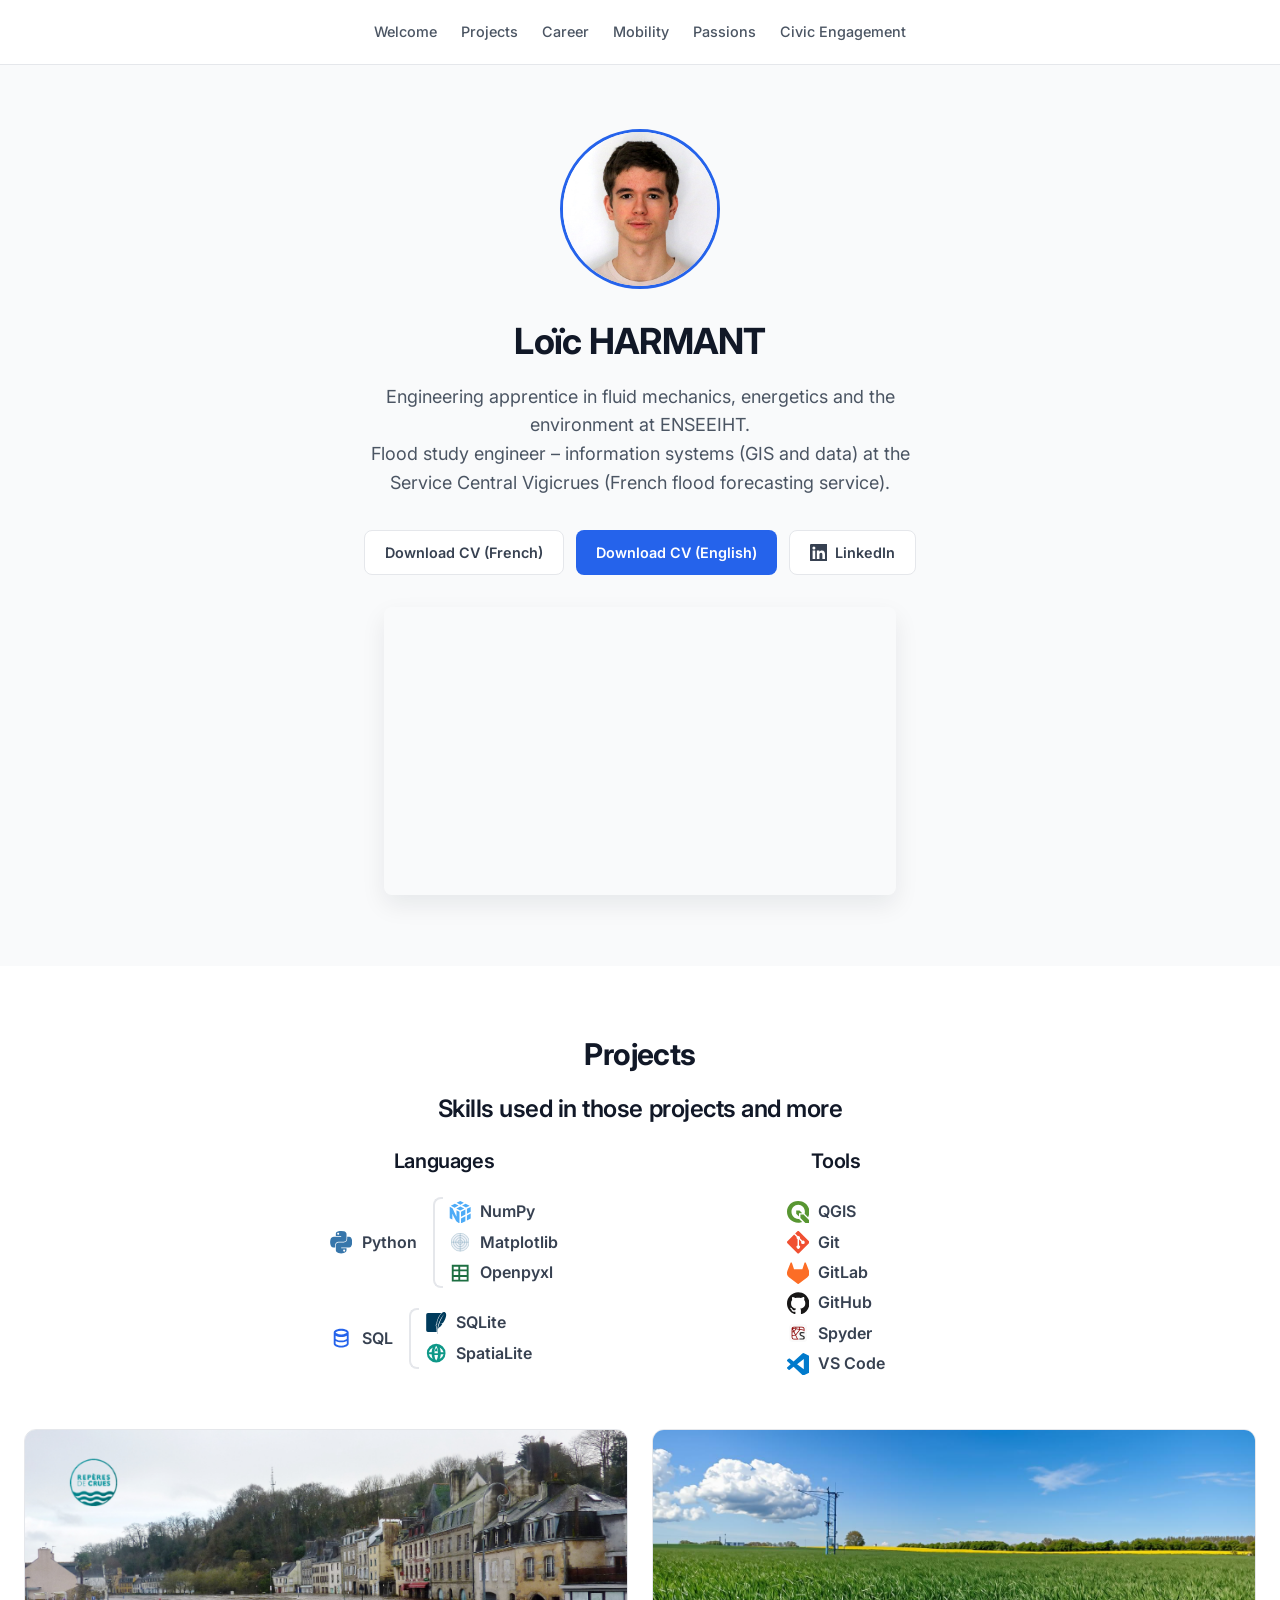
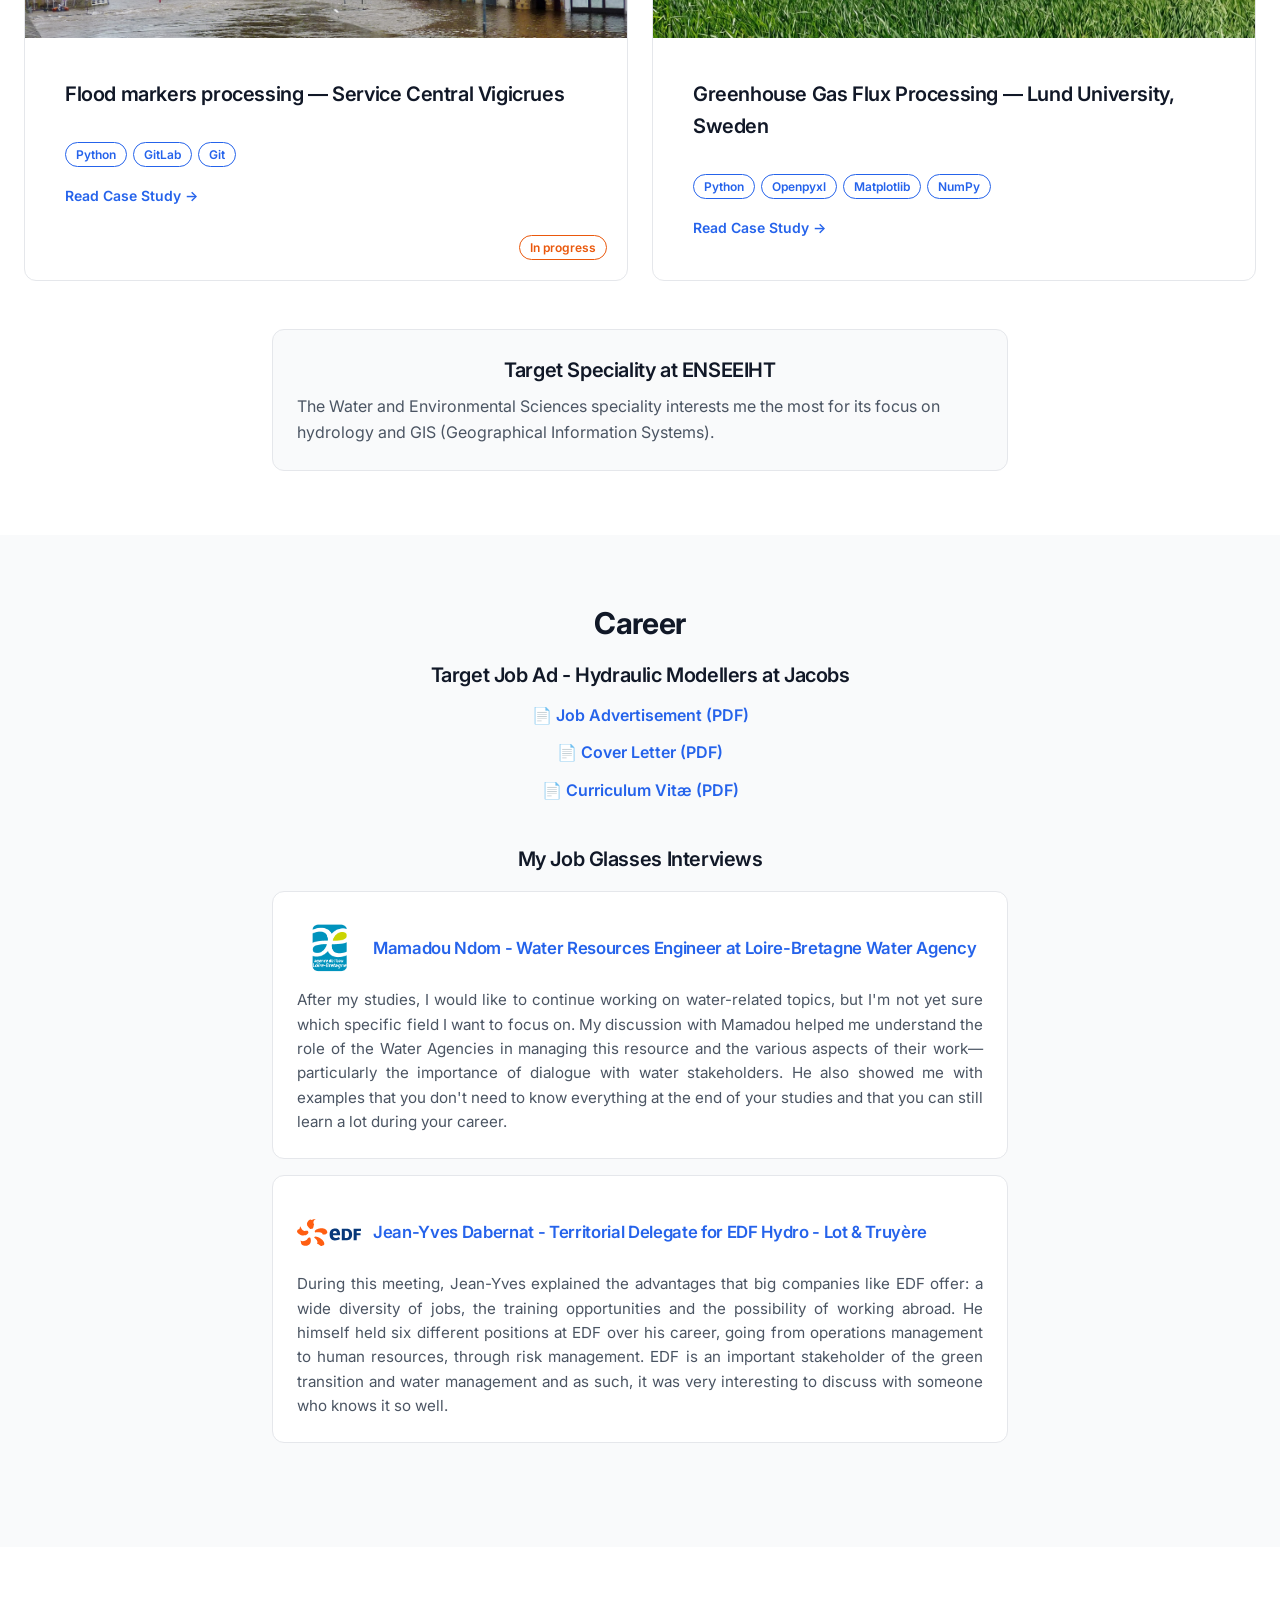
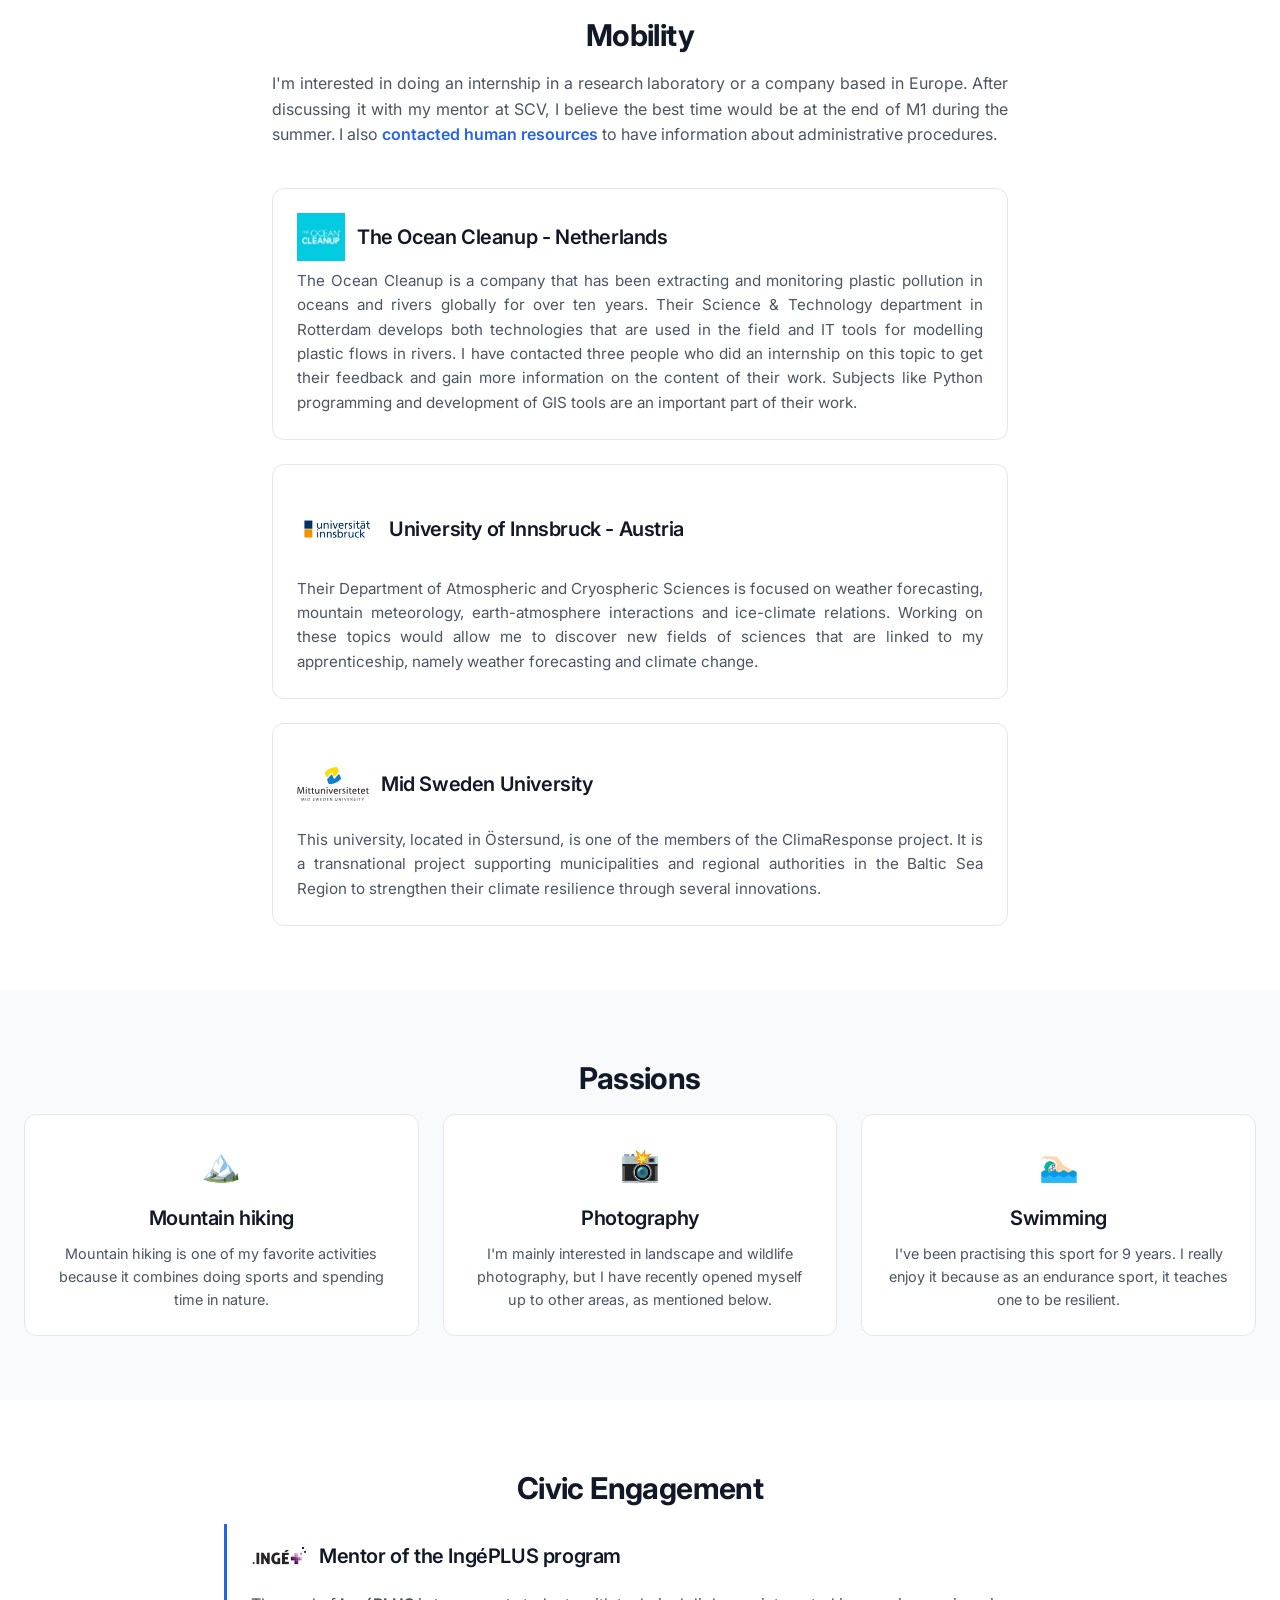
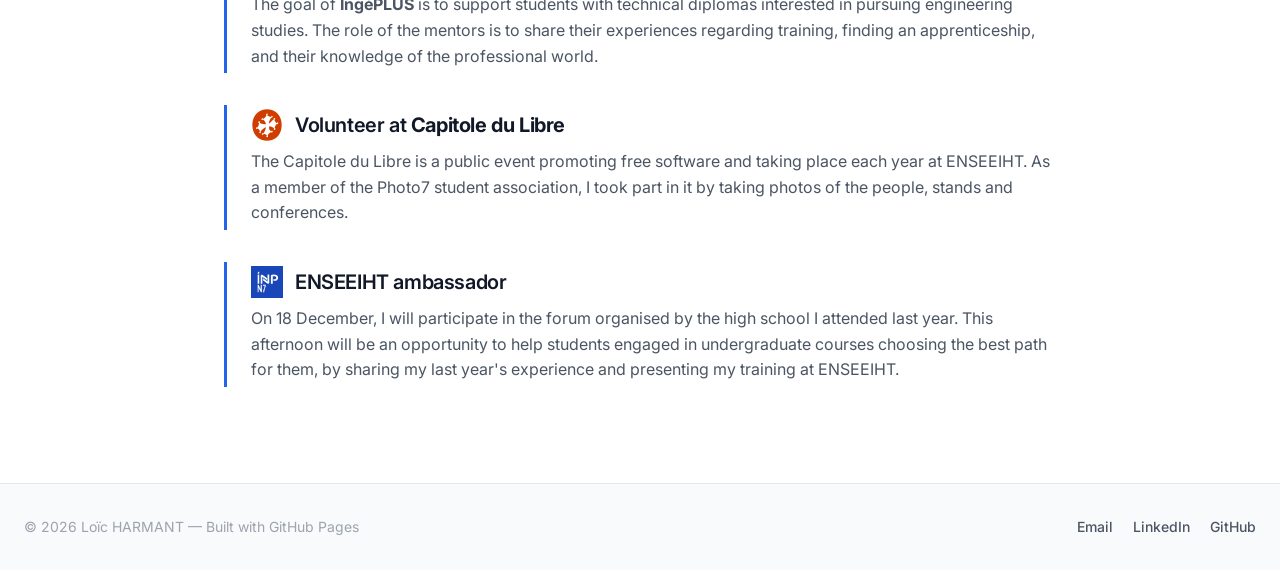
==== commit 99141d7a: "Update index.html" ====
--- a/index.html
+++ b/index.html
@@ -39,8 +39,13 @@
           LinkedIn</a>
         </div>
         <div class="video-container">
-          <!-- Remplace le lien YouTube par ta vidéo "Unlisted" -->
-          <a href="https://youtube.com/watch?v=votre-video-id" target="_blank" class="video-link">▶ Watch 3-min Pitch (English)</a>
+          <iframe
+            src="https://www.youtube-nocookie.com/embed/VIDEO_ID?rel=0"
+            title="Loïc HARMANT — 3-minute pitch (English)"
+            loading="lazy"
+            allow="accelerometer; autoplay; clipboard-write; encrypted-media; gyroscope; picture-in-picture"
+            allowfullscreen>
+          </iframe>
         </div>
       </div>
     </div>
--- a/css/style.css
+++ b/css/style.css
@@ -197,13 +197,19 @@
   color: var(--primary);
 }
 
-.video-link {
-  font-weight: 600;
-  color: var(--primary);
-}
-
-.video-link:hover {
-  color: var(--primary-dark);
+
+/* Lecteur vidéo de la section Welcome */
+.video-container {
+  max-width: 32rem;     /* pas plus large que la rangée de boutons */
+  margin: 0 auto;        /* centré, aligné avec les boutons */
+}
+
+.video-container iframe {
+  width: 100%;
+  aspect-ratio: 16 / 9;   /* format vidéo standard, hauteur automatique */
+  border: none;
+  border-radius: 0.5rem; /* même arrondi que tes cartes et boutons */
+  box-shadow: 0 10px 25px rgba(17, 24, 39, 0.08);
 }
 
 /* ---------- 5. Section Projects ---------- */
@@ -310,9 +316,11 @@
   margin-top: 2rem;
 }
 
-/* Marge du contenu des pages projet : côtés plus larges */
+/* Pages projet : contenu resserré au centre, larges marges des deux côtés */
 .page-project .container {
-  padding-inline: 7rem;      /* était 3rem */
+  max-width: 50rem;      /* même largeur que tes blocs Mobility et Skills */
+  margin-inline: auto;   /* centre le bloc quel que soit l'écran */
+  padding-inline: 2rem;
 }
 
 /* Respiration entre les paragraphes : resserrée */
